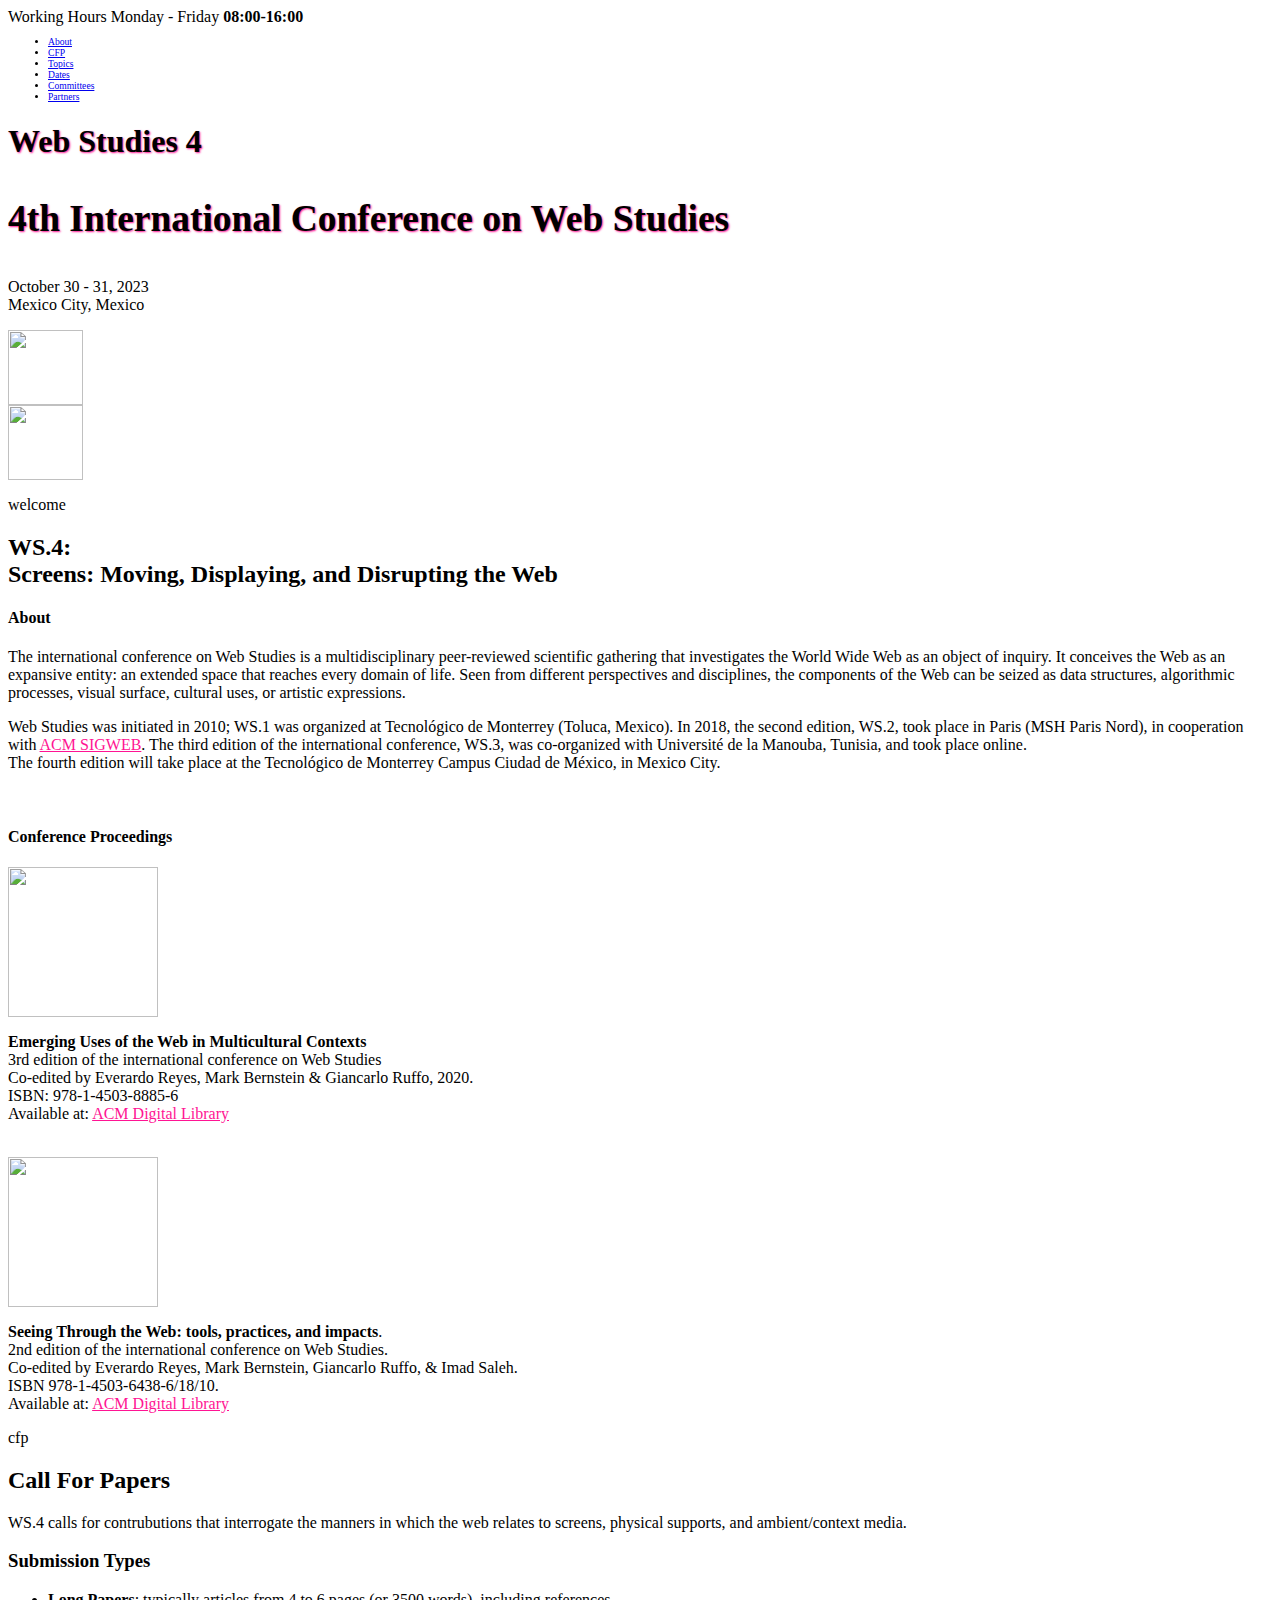
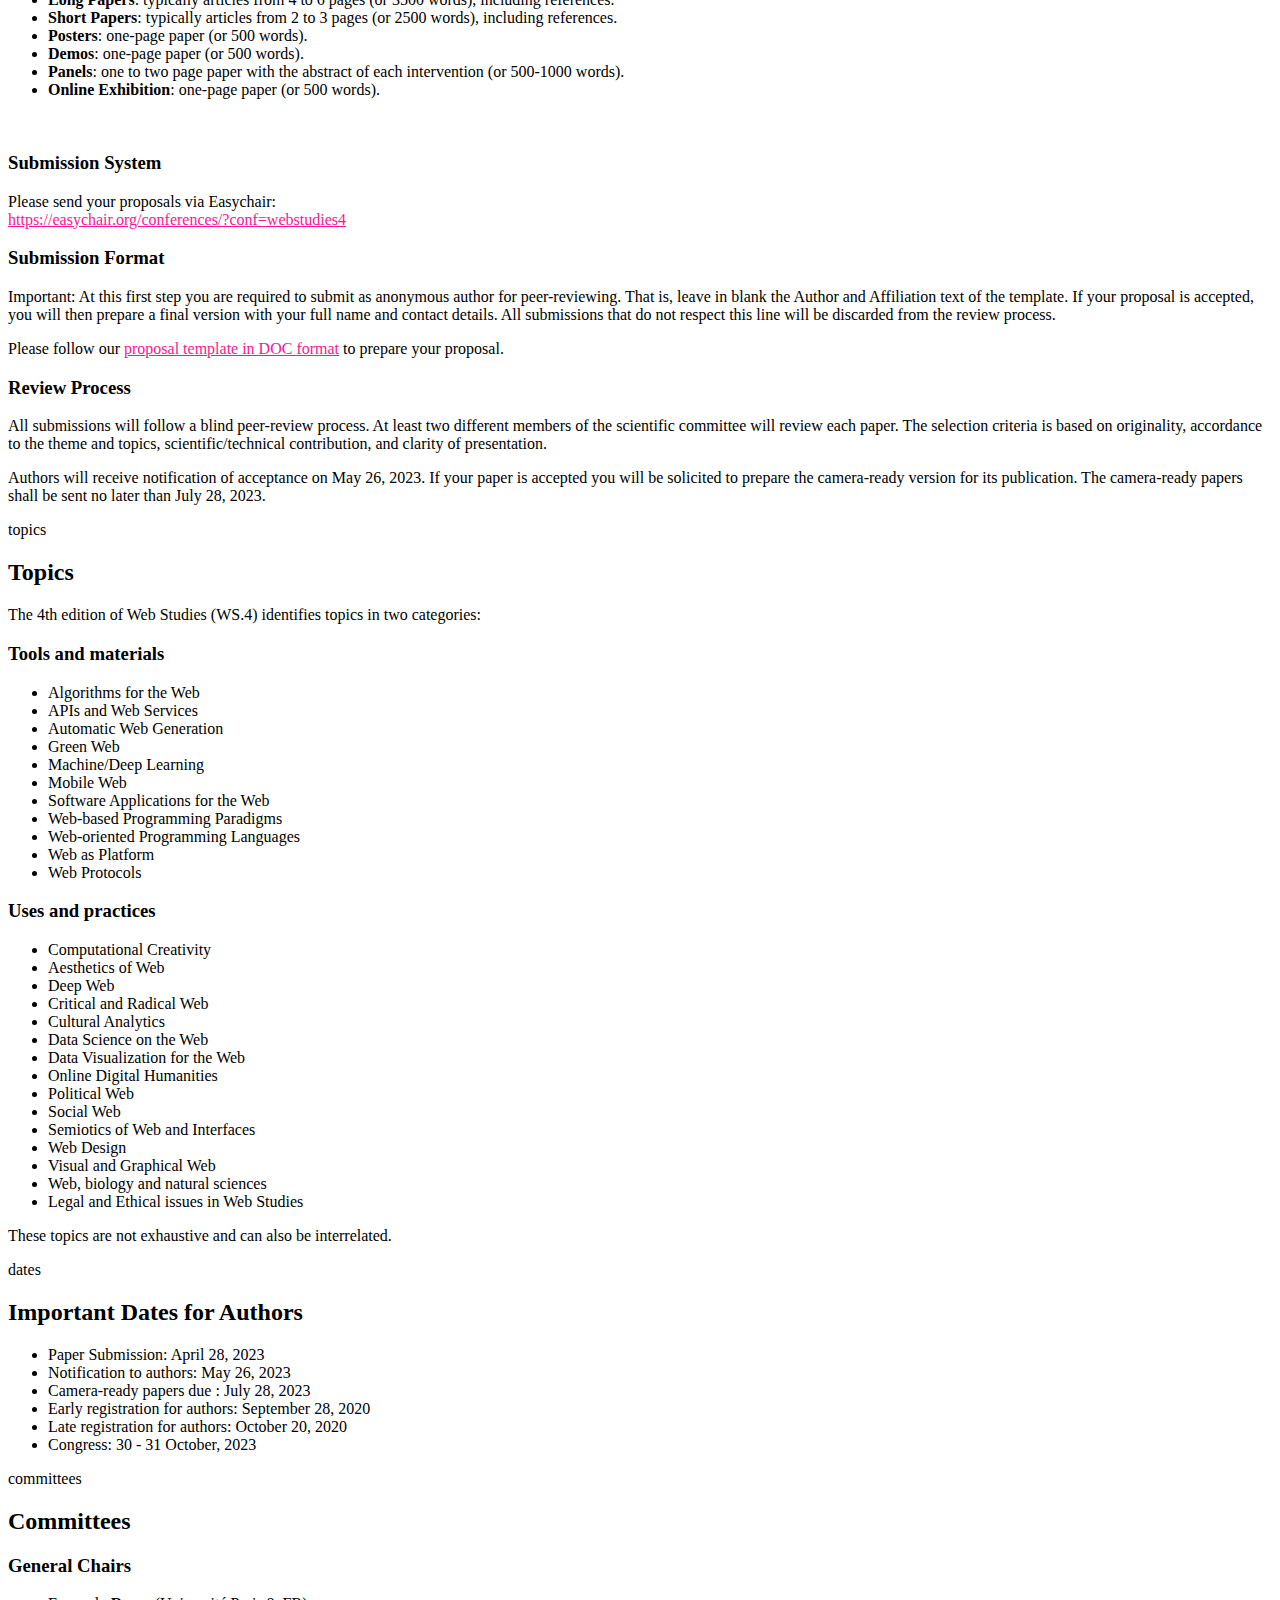
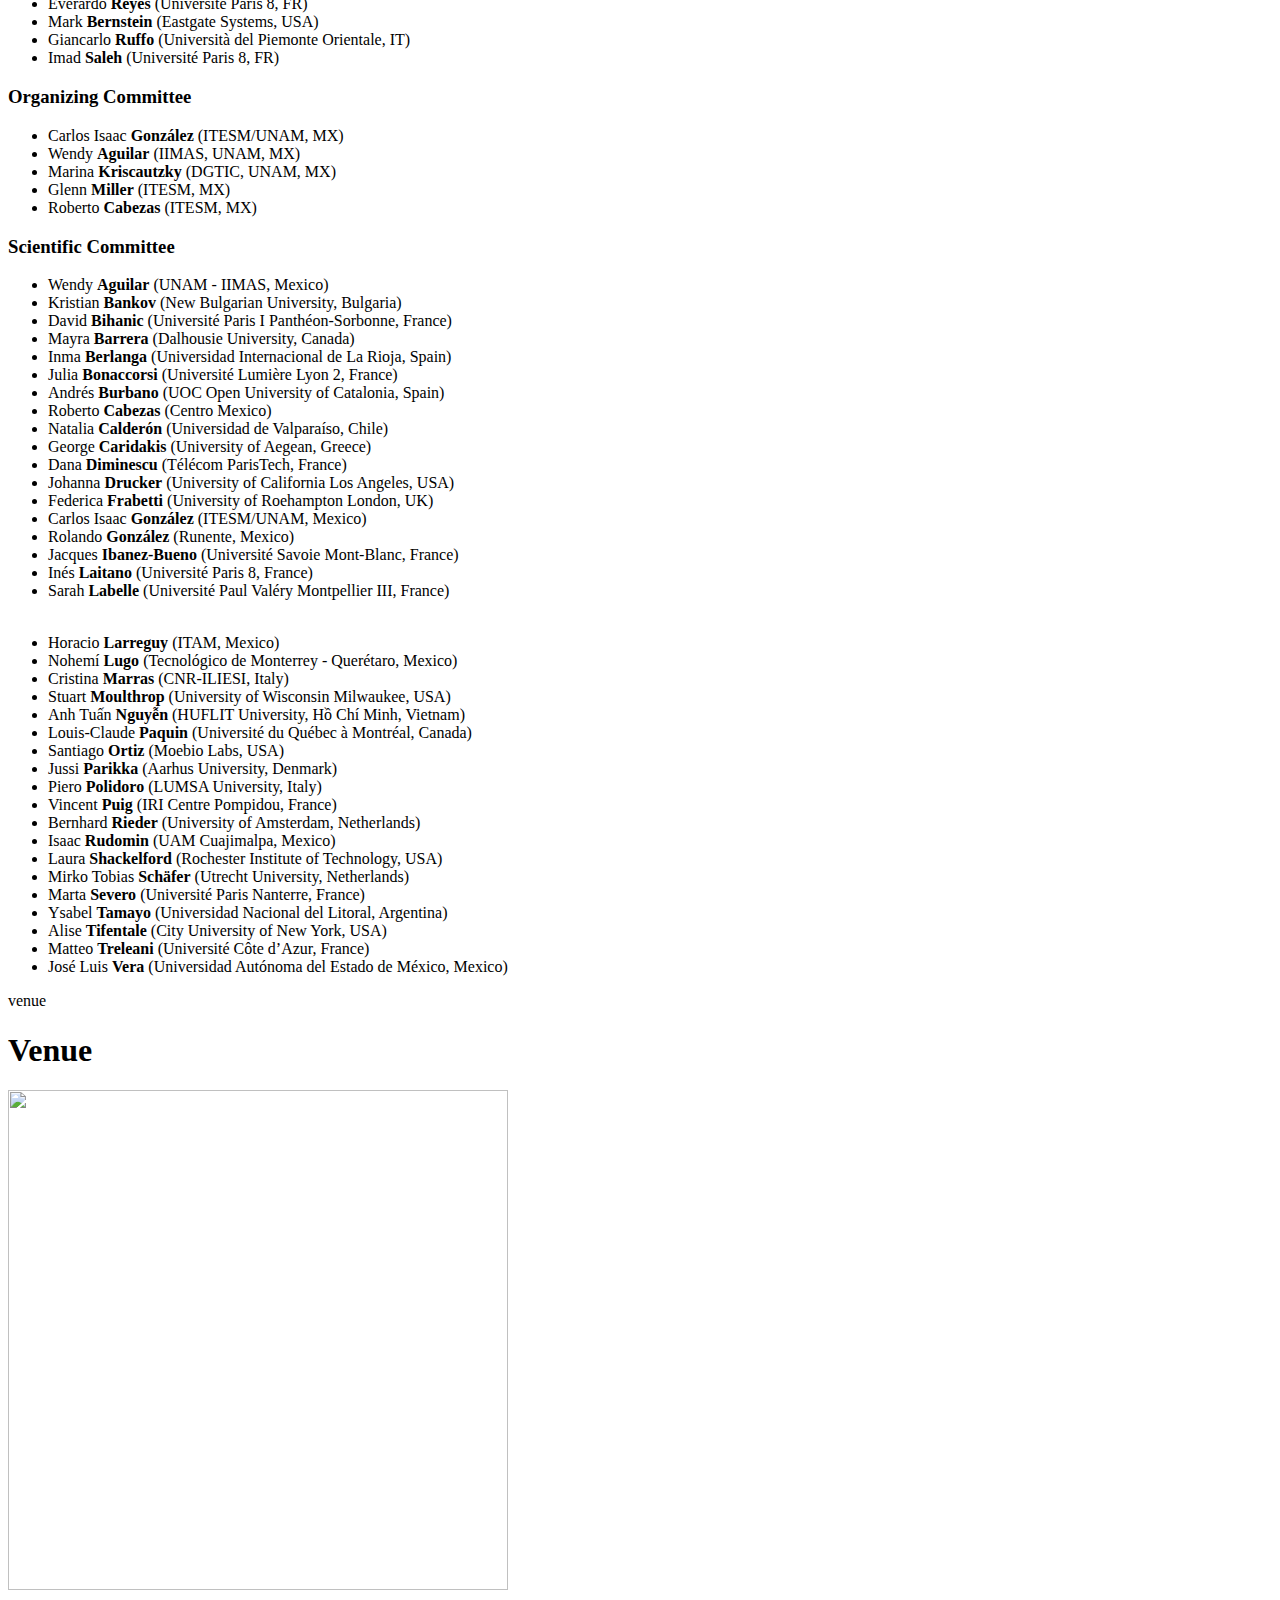
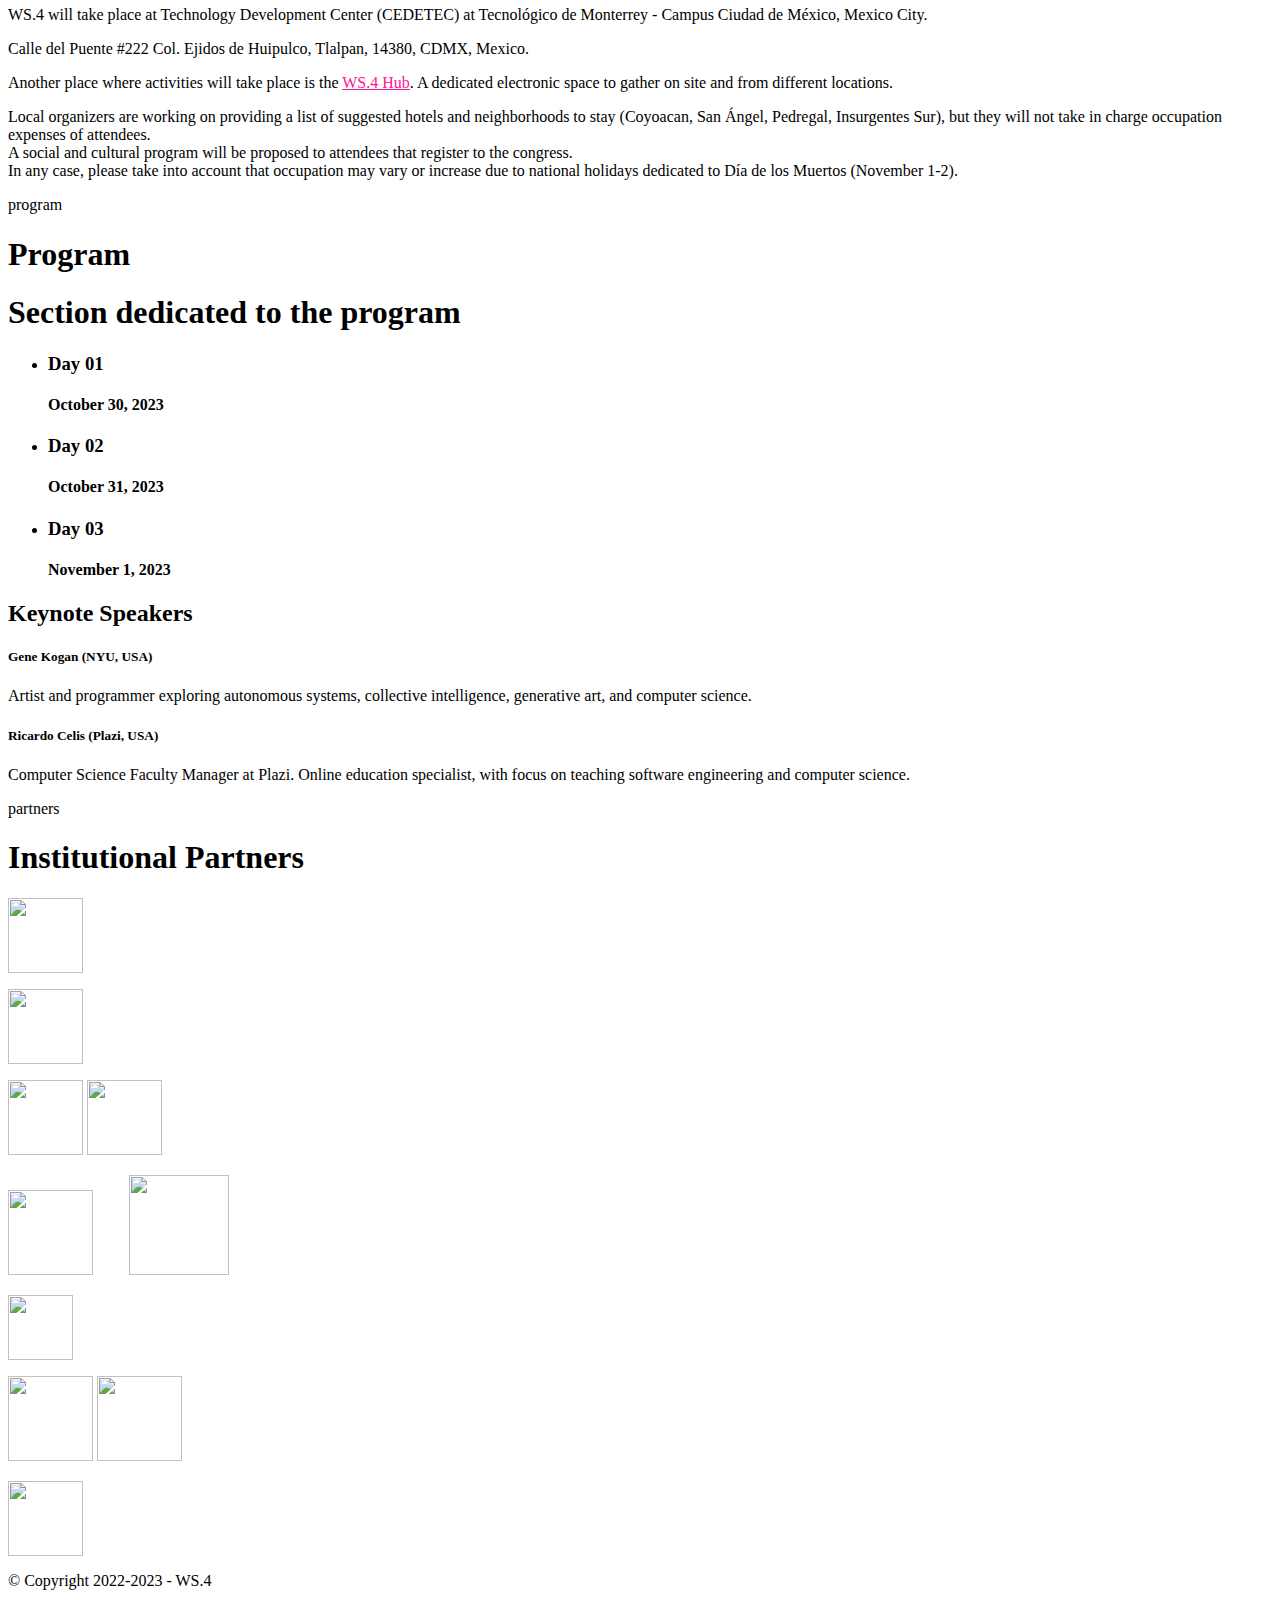
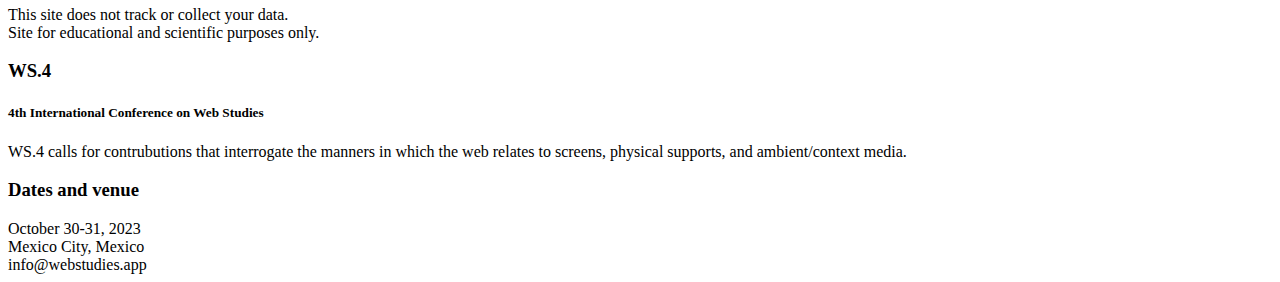
==== index.html @ e933bf3b "Update index.html" ====
<html lang="en">

<head>
    <meta charset="utf-8">
    <link rel="icon" href="https://raw.githubusercontent.com/ereyes/ws4/main/images/ws-icon.png" type="image/gif"
        sizes="16x16">
    <title>WS.4 - Screens: Moving, Displaying, and Disrupting the Web</title>
    <meta name="viewport" content="width=device-width, initial-scale=1.0">
    <meta name="description" content="">
    <meta name="keywords" content="">
    <meta name="author" content="">

    <!-- CSS Files
    ================================================== -->
    <link href="https://ereyes.github.io/ws4/css/bootstrap.min.css" rel="stylesheet" type="text/css" id="bootstrap" />
    <link href="https://ereyes.github.io/ws4/css/bootstrap-grid.min.css" rel="stylesheet" type="text/css"
        id="bootstrap-grid" />
    <link href="https://ereyes.github.io/ws4/css/bootstrap-reboot.min.css" rel="stylesheet" type="text/css"
        id="bootstrap-reboot" />
    <link href="https://ereyes.github.io/ws4/css/plugins.css" rel="stylesheet" type="text/css">
    <link href="https://ereyes.github.io/ws4/css/style.css" rel="stylesheet" type="text/css">
    <link href="https://ereyes.github.io/ws4/css/rev-settings.css" rel="stylesheet" type="text/css">
    <link href="https://ereyes.github.io/ws4/css/color.css" rel="stylesheet" type="text/css">

    <!-- color scheme -->
    <link rel="stylesheet" href="https://ereyes.github.io/ws4/css/colors/magenta.css" type="text/css" id="colors">

    <!-- custom font -->
    <link rel="stylesheet" href="https://ereyes.github.io/ws4/css/font-style.css" type="text/css">
</head>

<body id="homepage">

    <div id="wrapper">

        <!-- header begin -->
        <header class="transparent">
            <div class="info">
                <div class="container">
                    <div class="row">
                        <div class="col-md-12">
                            <div class="column">Working Hours Monday - Friday <span
                                    class="id-color"><strong>08:00-16:00</strong></span></div>
                            <!-- social icons -->
                            <div class="column social">
                                <a href="#"><i class="fa fa-facebook"></i></a>
                                <a href="#"><i class="fa fa-twitter"></i></a>
                                <a href="#"><i class="fa fa-rss"></i></a>
                                <a href="#"><i class="fa fa-google-plus"></i></a>
                                <a href="#"><i class="fa fa-envelope-o"></i></a>
                            </div>
                            <!-- social icons close -->
                        </div>
                    </div>
                </div>
            </div>

            <div class="container">
                <div class="row">
                    <div class="col-md-12">
                        <!-- logo begin -->
                        <div id="logo">
                            <a href="index.html">
                                <img class="logo" src="https://ereyes.github.io/ws4/images/logo.png" alt="">
                            </a>
                        </div>
                        <!-- logo close -->

                        <!-- small button begin -->
                        <span id="menu-btn"></span>
                        <!-- small button close -->

                        <div class="header-extra">
                            <div class="v-center">
                                <span id="b-menu">
                                    <span></span>
                                    <span></span>
                                    <span></span>
                                </span>
                            </div>
                        </div>

                        <!-- mainmenu begin -->
                        <ul id="mainmenu" style="font-size:60%;">
                            <li><a href="#section-about">About<span></span></a></li>
                            <li><a href="#section-cfp">CFP<span></span></a></li>
                            <li><a href="#section-topics">Topics<span></span></a></li>
                            <li><a href="#section-dates">Dates<span></span></a></li>
                            <li><a href="#section-committees">Committees<span></span></a></li>
                            <li><a href="#section-partners">Partners<span></span></a></li>
                        </ul>

                        <!-- mainmenu close -->



                    </div>


                </div>
            </div>
        </header>
        <!-- header close -->


        <!-- content begin -->
        <div id="content" class="no-bottom no-top">

            <!-- parallax section -->
            <section id="section-home" class="full-height v-center text-light"
                data-bgimage="url('https://worldstrides.com/wp-content/uploads/2015/07/MAP_Exploring-Colonial-Mexico_Zocalo-plaza-mex-city_44741634.jpg') fixed top center"
                data-stellar-background-ratio=".2">
                <div id="particles-js"></div>
                <div class="center-y text-center z-index1000">
                    <div class="container">
                        <div class="row">
                            <div class="col-md-12">

                                <!-- <div id="defaultCountdown" class="countdown-s1"></div> -->
                                <div class="spacer-double"></div>

                                <h1 class="title-3" style="text-shadow: 1px 1px 2px deeppink;">
                                    Web Studies 4<br><span class="id-color">
                                        <h3> 4th International Conference on Web Studies</h3>
                                    </span>
                                </h1>

                                <div class="spacer-single"></div>

                                <div class="d-lg-flex justify-content-center">
                                    <div class="h6 padding10 pt0 pb0"><i
                                            class="i_h3 fa fa-calendar-check-o id-color"></i>October 30 - 31, 2023</div>
                                    <div class="h6 padding10 pt0 pb0"><i
                                            class="i_h3 fa fa-map-marker id-color"></i>Mexico City, Mexico</div>
                                </div>
                                <div class="spacer-single"></div>

                                <p>
                                    <a href="https://dl.acm.org/conference/ws" target="_blank"><img
                                            src="https://raw.githubusercontent.com/ereyes/ws4/main/images/logo/ACM-In-Cooperation_medium.gif"
                                            height="75" alt="" class="grey-hover"></a>
                                    <br>
                                    <a href="https://www.sigweb.org/" target="_blank"><img
                                            src="https://raw.githubusercontent.com/ereyes/ws4/main/images/sigweb_logo.png"
                                            height="75" alt="" class="grey-hover"></a>
                                </p>

                            </div>
                        </div>
                    </div>
                </div>
            </section>
            <!-- section close -->

            <section id="section-about" style="background-color:white; color:black;">
                <div class="wm wm-border light wow fadeInDown">welcome</div>
                <div class="container" style="background-color:white; color:black;">
                    <div class="row align-items-center">

                        <div class="col-lg-6 wow fadeInLeft text-justify" data-wow-delay="0s">
                            <h2 style="color:black;">WS.4: <br>Screens: Moving, Displaying, and Disrupting the Web</h2>
                            <h4 style="color:black;">About</h4>
                            <p>
                                The international conference on Web Studies is a multidisciplinary peer-reviewed
                                scientific gathering that
                                investigates the World Wide Web as an object of inquiry. It conceives the Web as an
                                expansive entity: an extended
                                space that reaches every domain of life. Seen from different perspectives and
                                disciplines, the components of the
                                Web can be seized as data structures, algorithmic processes, visual surface, cultural
                                uses, or artistic expressions.
                            </p>
                            <p>
                                Web Studies was initiated in 2010; WS.1 was organized at Tecnológico de Monterrey
                                (Toluca, Mexico).
                                In 2018, the second edition, WS.2, took place in Paris (MSH Paris Nord), in cooperation
                                with <a href="https://www.sigweb.org/" style="color:DeepPink;">ACM SIGWEB</a>.
                                The third edition of the international conference, WS.3, was co-organized with
                                Université de la Manouba, Tunisia, and took place online. <br>
                                The fourth edition will take place at the Tecnológico de Monterrey Campus Ciudad de
                                México, in Mexico City.
                            </p>

                            <div class="spacer10"></div>
                            <!--
								<a href="#" class="btn-custom font-weight-bold text-white sm-mb-30">About Us</a> -->
                        </div>

                        <div class="col-lg-6 mb-sm-30 text-center wow fadeInRight">
                            <div class="de-images">
                                <img class="di-small-2"
                                    src="https://raw.githubusercontent.com/ereyes/ws4/main/images/iimas3.jpg" alt="" />
                                <img class="img-fluid wow fadeInRight" data-wow-delay=".25s"
                                    src="https://raw.githubusercontent.com/ereyes/ws4/main/images/itesm_ccm.jpg"
                                    alt="" />
                            </div>
                        </div>

                    </div>

                    <div class="row">
                        <div class="col">
                            <h4 style="color:black;">Conference Proceedings</h4>
                            <img src="https://www.ereyes.net/2020-ws.png" width="150" alt="">
                            <p>
                                <strong>Emerging Uses of the Web in Multicultural Contexts</strong> <br>
                                3rd edition of the international conference on Web Studies <br>
                                Co-edited by Everardo Reyes, Mark Bernstein & Giancarlo Ruffo, 2020. <br>
                                ISBN: 978-1-4503-8885-6<br>
                                Available at: <a href="https://dl.acm.org/doi/proceedings/10.1145/3423958"
                                    style="color:DeepPink;">ACM Digital Library</a>
                            </p>
                        </div>

                        <div class="col">
                            <br>
                            <img src="https://www.ereyes.net/ws2.jpg" alt="" width="150">
                            <p>
                                <strong>Seeing Through the Web: tools, practices, and impacts</strong>. <br>
                                2nd edition of the international conference on Web Studies. <br>
                                Co-edited by Everardo Reyes, Mark Bernstein, Giancarlo Ruffo, & Imad Saleh. <br>
                                ISBN 978-1-4503-6438-6/18/10. <br>
                                Available at: <a href="https://dl.acm.org/doi/proceedings/10.1145/3240431"
                                    style="color:DeepPink;">ACM Digital Library</a>
                            </p>
                        </div>

                    </div>
                </div>
            </section>

            <section class="gradient-to-right text-light">
                <div class="container"></div>
            </section>

            <!-- section begin -->
            <section id="section-cfp" style="background-color:white; color:black;">
                <div class="wm wm-border light wow fadeInDown">cfp</div>

                <div class="container" style="background-color:white; color:black;">

                    <div class="row">
                        <div class="col-md-6 offset-md-3 text-center wow fadeInUp">
                            <h2 style="color:black;">Call For Papers</h2>
                            <div class="spacer-single"></div>
                        </div>
                    </div>

                    <div class="row">
                        <div class="col">
                            <p>
                                WS.4 calls for contrubutions that interrogate the manners in which the web
                                relates to screens, physical supports, and ambient/context media.
                            </p>
                            <h3 style="color:black;">Submission Types</h3>
                            <ul>
                                <li> <strong>Long Papers</strong>: typically articles from 4 to 6 pages (or 3500 words), including
                                    references. </li>
                                <li> <strong>Short Papers</strong>: typically articles from 2 to 3 pages (or 2500 words), including
                                    references.</li>
                                <li> <strong>Posters</strong>: one-page paper (or 500 words).</li>
                                <li> <strong>Demos</strong>: one-page paper (or 500 words).</li>
				<li> <strong>Panels</strong>: one to two page paper with the abstract of each intervention (or 500-1000 words).</li>
                                <li> <strong>Online Exhibition</strong>: one-page paper (or 500 words).</li>
                            </ul>
                            <br>
                            <h3 style="color:black;">Submission System</h3>
                            <p>Please send your proposals via Easychair: <br>
                                <a style="color:DeepPink;" href="https://easychair.org/conferences/?conf=webstudies4">
                                    https://easychair.org/conferences/?conf=webstudies4</a>
                            </p>
                        </div>
                        <div class="col-5">
                            <h3 style="color:black;">Submission Format</h3>
                            <p>Important: At this first step you are required to submit as anonymous author for
                                peer-reviewing.
                                That is, leave in blank the Author and Affiliation text of the template. If your
                                proposal is accepted,
                                you will then prepare a final version with your full name and contact details.
                                All submissions that do not respect this line will be discarded from the review process.
                            </p>
                            <p>Please follow our <a style="color:DeepPink;"
                                    href="proposal-template.docx">
                                    proposal template in DOC format</a> to prepare your proposal.
                            </p>
                        </div>
                        <div class="col">
                            <h3 style="color:black;">Review Process</h3>
                            <p>
                                All submissions will follow a blind peer-review process. At least two different members
                                of the scientific committee will review each paper. The selection criteria is based on
                                originality, accordance to the theme and topics, scientific/technical contribution,
                                and clarity of presentation.
                            </p>
                            <p>
                                Authors will receive notification of acceptance on May 26, 2023. If your paper is
                                accepted you will be solicited to prepare the camera-ready version for its publication.
                                The camera-ready papers shall be sent no later than July 28, 2023.
                            </p>
                        </div>

                    </div>

                </div>
            </section>

            <section class="gradient-to-right text-light">
                <div class="container"></div>
            </section>

            <!-- section begin -->
            <section id="section-topics" style="background-color:white; color:black;">
                <div class="wm wm-border light wow fadeInDown ">topics</div>
                <div class="container">
                    <div class="row">
                        <div class="col-md-6 offset-md-3 text-center wow fadeInUp">
                            <h2 style="color:black;">Topics</h2>
                            <p>The 4th edition of Web Studies (WS.4) identifies topics in two categories:</p>
                        </div>

                        <div class="clearfix"></div>

                        <div class="col-sm-6 wow fadeInUp text-right">
                            <h3 style="color:black;"><span>Tools and materials</span></h3>
                            <ul>
                                <li>Algorithms for the Web</li>
                                <li>APIs and Web Services</li>
                                <li>Automatic Web Generation</li>
                                <li>Green Web</li>
                                <li>Machine/Deep Learning</li>
                                <li>Mobile Web</li>
                                <li>Software Applications for the Web</li>
                                <li>Web-based Programming Paradigms</li>
                                <li>Web-oriented Programming Languages</li>
                                <li>Web as Platform</li>
                                <li>Web Protocols</li>
                            </ul>
                        </div>

                        <div class="col-sm-6 wow fadeInUp">
                            <h3 style="color:black;"><span>Uses and practices</span></h3>
                            <ul>
                                <li>Computational Creativity</li>
                                <li>Aesthetics of Web</li>
                                <li>Deep Web</li>
                                <li>Critical and Radical Web</li>
                                <li>Cultural Analytics</li>
                                <li>Data Science on the Web</li>
                                <li>Data Visualization for the Web</li>
                                <li>Online Digital Humanities</li>
                                <li>Political Web</li>
                                <li>Social Web</li>
                                <li>Semiotics of Web and Interfaces</li>
                                <li>Web Design</li>
                                <li>Visual and Graphical Web</li>
                                <li>Web, biology and natural sciences</li>
                                <li>Legal and Ethical issues in Web Studies</li>
                            </ul>
                        </div>

                        <div class="col-md-6 offset-md-3 text-center wow fadeInUp">
                            <p>These topics are not exhaustive and can also be interrelated.</p>
                        </div>

                        <div class="spacer-single sm-hide"></div>


                    </div>
                </div>
            </section>
            <!-- section close -->

            <section class="gradient-to-right text-light call-to-action" aria-label="cfp">
                <div class="container"></div>
            </section>


            <!-- section begin -->
            <section id="section-dates" aria-label="section" style="background-color:white; color:black;">
                <div class="wm wm-border light wow fadeInDown">dates</div>
                <div class="container">
                    <div class="row">
                        <div class="col-md-6 offset-md-3 text-center wow fadeInUp">
                            <h2 style="color:black;">Important Dates for Authors</h2>
                            <div class="spacer-single"></div>
                        </div>
                    </div>
                    <div class="row">
                        <div class="col-md-6 offset-md-3">
                            <div class="wow fadeInUp">
                                <ul>
                                    <li>Paper Submission: April 28, 2023</li>
                                    <li>Notification to authors: May 26, 2023</li>
                                    <li>Camera-ready papers due : July 28, 2023</li>
                                    <li>Early registration for authors: September 28, 2020</li>
                                    <li>Late registration for authors: October 20, 2020</li>
                                    <li>Congress: 30 - 31 October, 2023</li>
                                </ul>
                            </div>
                            <div class="row">
                            </div>

                        </div>

                    </div>

                </div>
            </section>
            <!-- section close -->

            <section class="gradient-to-right text-light call-to-action">
                <div class="container"></div>
            </section>

            <!-- section begin -->
            <section id="section-committees" class="jarallax text-light" style="background-color:white; color:black;">
                <div class="wm wm-border light wow fadeInDown">committees</div>
                <div class="container">
                    <div class="row">
                        <div class="col-md-6 offset-md-3 text-center wow fadeInUp">
                            <h2 style="color:black;">Committees</h2>
                            <div class="spacer-single"></div>
                        </div>
                    </div>

                    <div class="row">

                        <div class="col">
                            <h3 style="color:black;">General Chairs</h3>
                            <ul style="color:black;">
                                <li>Everardo <strong>Reyes</strong> (Université Paris 8, FR)</li>
                                <li>Mark <strong>Bernstein</strong> (Eastgate Systems, USA)</li>
                                <li>Giancarlo <strong>Ruffo</strong> (Università del Piemonte Orientale, IT)</li>
                                <li>Imad <strong>Saleh</strong> (Université Paris 8, FR)</li>
                            </ul>
                        </div>

                        <div class="col">
                            <h3 style="color:black;">Organizing Committee</h3>
                            <ul style="color:black;">
                                <li>Carlos Isaac <strong>González</strong> (ITESM/UNAM, MX)</li>
                                <li>Wendy <strong>Aguilar</strong> (IIMAS, UNAM, MX)</li>
                                <li>Marina <strong>Kriscautzky</strong> (DGTIC, UNAM, MX)</li>
                                <li>Glenn <strong>Miller</strong> (ITESM, MX)</li>
                                <li>Roberto <strong>Cabezas</strong> (ITESM, MX)</li>
                            </ul>
                        </div>
                    </div>


                    <div class="row">
                        <div class="col">
                            <h3 style="color:black;">Scientific Committee</h3>
                            <ul style="color:black;">
                                <li>Wendy <strong>Aguilar</strong> (UNAM - IIMAS, Mexico)</li>
                                <li>Kristian <strong>Bankov</strong> (New Bulgarian University, Bulgaria)</li>
                                <li>David <strong>Bihanic</strong> (Université Paris I Panthéon-Sorbonne, France)</li>
                                <li>Mayra <strong>Barrera</strong> (Dalhousie University, Canada)</li>
                                <li>Inma <strong>Berlanga</strong> (Universidad Internacional de La Rioja, Spain)</li>
                                <li>Julia <strong>Bonaccorsi</strong> (Université Lumière Lyon 2, France)</li>
                                <li>Andrés <strong>Burbano</strong> (UOC Open University of Catalonia, Spain)</li>
                                <li>Roberto <strong>Cabezas</strong> (Centro Mexico)</li>
                                <li>Natalia <strong>Calderón</strong> (Universidad de Valparaíso, Chile)</li>
                                <li>George <strong>Caridakis</strong> (University of Aegean, Greece)</li>
                                <li>Dana <strong>Diminescu</strong> (Télécom ParisTech, France)</li>
                                <li>Johanna <strong>Drucker</strong> (University of California Los Angeles, USA)</li>
                                <li>Federica <strong>Frabetti</strong> (University of Roehampton London, UK)</li>
                                <li>Carlos Isaac <strong>González</strong> (ITESM/UNAM, Mexico)</li>
                                <li>Rolando <strong>González</strong> (Runente, Mexico)</li>
                                <li>Jacques <strong>Ibanez-Bueno</strong> (Université Savoie Mont-Blanc, France)</li>
                                <li>Inés <strong>Laitano</strong> (Université Paris 8, France)</li>
                                <li>Sarah <strong>Labelle</strong> (Université Paul Valéry Montpellier III, France)</li>
                            </ul>
                        </div>
                        <div class="col">
                            <ul style="color:black;">
                                <br>
                                <li>Horacio <strong>Larreguy</strong> (ITAM, Mexico)</li>
                                <li>Nohemí <strong>Lugo</strong> (Tecnológico de Monterrey - Querétaro, Mexico)</li>
                                <li>Cristina <strong>Marras</strong> (CNR-ILIESI, Italy)</li>
                                <li>Stuart <strong>Moulthrop</strong> (University of Wisconsin Milwaukee, USA)</li>
				<li>Anh Tuấn <strong>Nguyễn</strong> (HUFLIT University, Hồ Chí Minh, Vietnam)</li>
                                <li>Louis-Claude <strong>Paquin</strong> (Université du Québec à Montréal, Canada)</li>
                                <li>Santiago <strong>Ortiz</strong> (Moebio Labs, USA)</li>
                                <li>Jussi <strong>Parikka</strong> (Aarhus University, Denmark)</li>
                                <li>Piero <strong>Polidoro</strong> (LUMSA University, Italy)</li>
                                <li>Vincent <strong>Puig</strong> (IRI Centre Pompidou, France)</li>
                                <li>Bernhard <strong>Rieder</strong> (University of Amsterdam, Netherlands)</li>
                                <li>Isaac <strong>Rudomin</strong> (UAM Cuajimalpa, Mexico)</li>
                                <li>Laura <strong>Shackelford</strong> (Rochester Institute of Technology, USA)</li>
                                <li>Mirko Tobias <strong>Schäfer</strong> (Utrecht University, Netherlands) </li>
                                <li>Marta <strong>Severo</strong> (Université Paris Nanterre, France)</li>
                                <li>Ysabel <strong>Tamayo</strong> (Universidad Nacional del Litoral, Argentina)</li>
                                <li>Alise <strong>Tifentale</strong> (City University of New York, USA)</li>
                                <li>Matteo <strong>Treleani</strong> (Université Côte d’Azur, France)</li>
                                <li>José Luis <strong>Vera</strong> (Universidad Autónoma del Estado de México, Mexico)
                                </li>
                            </ul>
                        </div>
                    </div>


                </div>
            </section>
            <!-- section close -->

            <section class="gradient-to-right text-light call-to-action" aria-label="cfp">
                <div class="container"></div>
            </section>

            <!-- section begin -->
            <section id="section-venue" aria-label="section-services-tab" style="background-color:white; color:black;">
                <div class="wm wm-border light wow fadeInDown ">venue</div>
                <div class="container">
                    <div class="row">
                        <div class="col-md-6 offset-md-3 text-center wow fadeInUp">
                            <h1 style="color:black;">Venue</h1>
                            <div class="spacer-single"></div>
                        </div>
                    </div>
                    <div class="row">
                        <div class="col-lg-6 mb-sm-30 text-center wow fadeInRight">
                            <img src="https://raw.githubusercontent.com/ereyes/ws4/main/images/cedetec.jpg" width="500"
                                alt="">
                        </div>
                        <div class="col">
                            <p>
                                WS.4 will take place at Technology Development Center (CEDETEC) at Tecnológico de
                                Monterrey - Campus Ciudad de México, Mexico City.
                            </p>
                            <p>
                                <i class="fa fa-address-card id-color"></i> Calle del Puente #222 Col. Ejidos de
                                Huipulco, Tlalpan, 14380, CDMX, Mexico.
                            </p>
                            <p>
                                Another place where activities will take place is the <a style="color:DeepPink;"
                                    href="https://ws-hub.org/">WS.4 Hub</a>.
                                A dedicated electronic space to gather on site and from different locations.
                            </p>
                            <p>
                                Local organizers are working on providing a list of suggested hotels and neighborhoods
                                to stay (Coyoacan, San Ángel, Pedregal, Insurgentes Sur), but
                                they will not take in charge occupation expenses of attendees. <br>
                                A social and cultural program will be proposed to attendees that register to the
                                congress.
                                <br>In any case, please take into account that occupation may vary or increase due to
                                national holidays dedicated to Día de los Muertos (November 1-2).
                            </p>
                            <div class="de-images">
                                <img class="img-fluid wow fadeInRight" data-wow-delay=".25s"
                                    src="https://raw.githubusercontent.com/ereyes/ws4/main/images/misc/ws-hub-01.jpg"
                                    alt="" />
                            </div>
                        </div>

                    </div>
                </div>
            </section>
            <!-- section close -->

            <section class="gradient-to-right text-light call-to-action">
                <div class="container"></div>
            </section>

            <!-- section begin -->
            <section id="section-program" aria-label="section-services-tab"
                style="background-color:white; color:black;">
                <div class="wm wm-border light wow fadeInDown ">program</div>
                <div class="row">
                    <div class="col-md-6 offset-md-3 text-center wow fadeInUp">
                        <h1 style="color:black;">Program</h1>
                    </div>
                </div>
                <div class="container">
                    <div class="row">
                        <div class="col-md-6 offset-md-3 text-center wow fadeInUp">
                            <h1>Section dedicated to the program</h1>
                            <div class="spacer-single"></div>
                        </div>

                        <div class="col-md-12 wow fadeInUp">
                            <div class="de_tab tab_style_4 text-center">
                                <ul class="de_nav de_nav_dark">
                                    <li class="active" data-link="#section-services-tab">
                                        <h3>Day <span>01</span></h3>
                                        <h4>October 30, 2023</h4>
                                    </li>
                                    <li data-link="#section-services-tab">
                                        <h3>Day <span>02</span></h3>
                                        <h4>October 31, 2023</h4>
                                    </li>
                                    <li data-link="#section-services-tab">
                                        <h3>Day <span>03</span></h3>
                                        <h4>November 1, 2023</h4>
                                    </li>
                                </ul>
                                <div class="spacer-single"></div>
                            </div>
                        </div>

                        <div class="row">
                            <div class="col-md-6 offset-md-3 text-center">
                                <h2 style="color:black;">Keynote Speakers</h2>
                                <div class="">

                                    <h5 style="color:black;">Gene Kogan (NYU, USA)</h5>
                                    <p style="color:black;">Artist and programmer exploring autonomous systems,
                                        collective intelligence, generative art, and computer science.</p>
                                    <h5 style="color:black;">Ricardo Celis (Plazi, USA)</h5>
                                    <p>Computer Science Faculty Manager at Plazi. Online education specialist, with
                                        focus on teaching software engineering and
                                        computer science. </p>
                                </div>
                            </div>
                        </div>
                    </div>
                </div>
            </section>
            <!-- section close -->

            <section class="gradient-to-right text-light call-to-action">
                <div class="container"></div>
            </section>

            <!-- section begin -->
            <section id="section-partners" style="background-color:white; color:black;">
                <div class="wm wm-border light wow fadeInDown ">partners</div>
                <div class="container">
                    <div class="row">
                        <div class="col-md-6 offset-md-3 text-center wow fadeInUp">
                            <h1 style="color:black;">Institutional Partners</h1>
                            <div class="spacer-single"></div>
                        </div>
                    </div>
                    <div class="row">

                        <div class="col-md-12 text-center wow fadeInUp">
                            <div class="spacer-single"></div>
                            <p>
                                <a href="https://dl.acm.org/conference/ws" target="_blank"><img
                                        src="https://raw.githubusercontent.com/ereyes/ws4/main/images/ACM-In-Cooperation_small.jpg"
                                        height="75" alt="" class="grey-hover"></a>
                            </p>
                            <p>
                                <a href="https://www.sigweb.org/" target="_blank"><img
                                        src="https://raw.githubusercontent.com/ereyes/ws4/main/images/sigweb_logo.png"
                                        height="75" alt="" class="grey-hover"></a>
                            </p>
                            <p>
                                <a href="https://www.univ-paris8.fr/" target="_blank"><img
                                        src="https://raw.githubusercontent.com/ereyes/ws4/main/images/logo/p8.png"
                                        height="75" alt="" class="grey-hover"></a>
                                <a href="https://laboratoire-paragraphe.univ-paris8.fr/" target="_blank"><img
                                        src="https://raw.githubusercontent.com/ereyes/ws4/main/images/logo/para.png"
                                        height="75" alt="" class="grey-hover"></a>
                            </p>
                            <p>
                                <a href="https://www.tic.unam.mx/" target="_blank"><img
                                        src="https://raw.githubusercontent.com/ereyes/ws4/main/images/logo/unam.png"
                                        height="85" alt="" class="grey-hover" style="margin-right:2em;"></a>

                                <a href="https://www.iimas.unam.mx/" target="_blank"><img
                                        src="https://raw.githubusercontent.com/ereyes/ws4/main/images/logo/iimas.webp"
                                        height="100" alt="" class="grey-hover"></a>
                            </p>
                            <p>
                                <a href="https://tec.mx/en" target="_blank"><img
                                        src="https://raw.githubusercontent.com/ereyes/ws4/main/images/logo/tec.png"
                                        height="65" alt="" class="grey-hover"></a>
                            </p>
                            <p>
                                <a href="https://www.u-plum.fr/" target="_blank"><img
                                        src="https://raw.githubusercontent.com/ereyes/ws4/main/images/logo/upl.png"
                                        height="85" alt="" class="grey-hover"></a>
                                <a href="https://www.cyu.fr/" target="_blank"><img
                                        src="https://raw.githubusercontent.com/ereyes/ws4/main/images/logo/cyu.png"
                                        height="85" alt="" class="grey-hover"></a>
                            </p>
                            <p>
                                <a href="http://www.eastgate.com/"><img
                                        src="https://raw.githubusercontent.com/ereyes/ws4/main/images/logo/eastgate.gif"
                                        alt="" height="75"></a>
                            </p>


                            <div class="spacer-double"></div>

                        </div>
                    </div>
                </div>
            </section>
            <!-- section close -->

            <section class="gradient-to-right text-light call-to-action">
                <div class="container"></div>
            </section>


            <!-- footer begin -->
            <footer class="style-2">

                <div class="container">
                    <div id="particles-js"></div>
                    <div class="row align-items-middle">
                        <div class="col-md-3">
                            <img src="https://ereyes.github.io/ws4/images/logo.png" class="logo-small" alt=""><br>
                        </div>

                        <div class="col-md-6">
                            &copy; Copyright 2022-2023 - <span class="id-color">WS.4</span>
                        </div>

                        <div class="col-md-3 text-right">
                            <p>This site does not track or collect your data. <br> Site for educational and scientific
                                purposes only.</p>
                        </div>
                    </div>
                </div>


                <a href="#" id="back-to-top" class="custom-1"></a>
            </footer>
            <!-- footer close -->
        </div>
    </div>


    <div id="de-extra-wrap" class="de_light">
        <span id="b-menu-close">
            <span></span>
            <span></span>
        </span>
        <div class="de-extra-content">
            <h3>WS.4</h3>
            <h5>4th International Conference on Web Studies</h5>
            <p>
                WS.4 calls for contrubutions that interrogate the manners in which the web
                relates to screens, physical supports, and ambient/context media.
            </p>

            <div class="spacer10"></div>

            <div class="spacer-single"></div>

            <h3>Dates and venue</h3>
            <div class="h6 padding10 pt0 pb0"><i class="i_h3 fa fa-calendar-check-o id-color"></i>October 30-31, 2023
            </div>
            <div class="h6 padding10 pt0 pb0"><i class="i_h3 fa fa-map-marker id-color"></i>Mexico City, Mexico</div>
            <div class="h6 padding10 pt0 pb0"><i class="i_h3 fa fa-envelope-o id-color"></i>info@webstudies.app</div>
        </div>
    </div>
    <div id="de-overlay"></div>

    <!-- Javascript Files
    ================================================== -->
    <script src="https://ereyes.github.io/ws4/js/plugins.js"></script>
    <script src="https://ereyes.github.io/ws4/js/designesia.js"></script>
    <script src="https://ereyes.github.io/ws4/js/validation.js"></script>
    <script src="https://ereyes.github.io/ws4/js/countdown-custom.js"></script>
    <script src="https://ereyes.github.io/ws4/js/particles.js"></script>
    <script src="https://ereyes.github.io/ws4/js/particles-settings.js"></script>


</body>

</html>
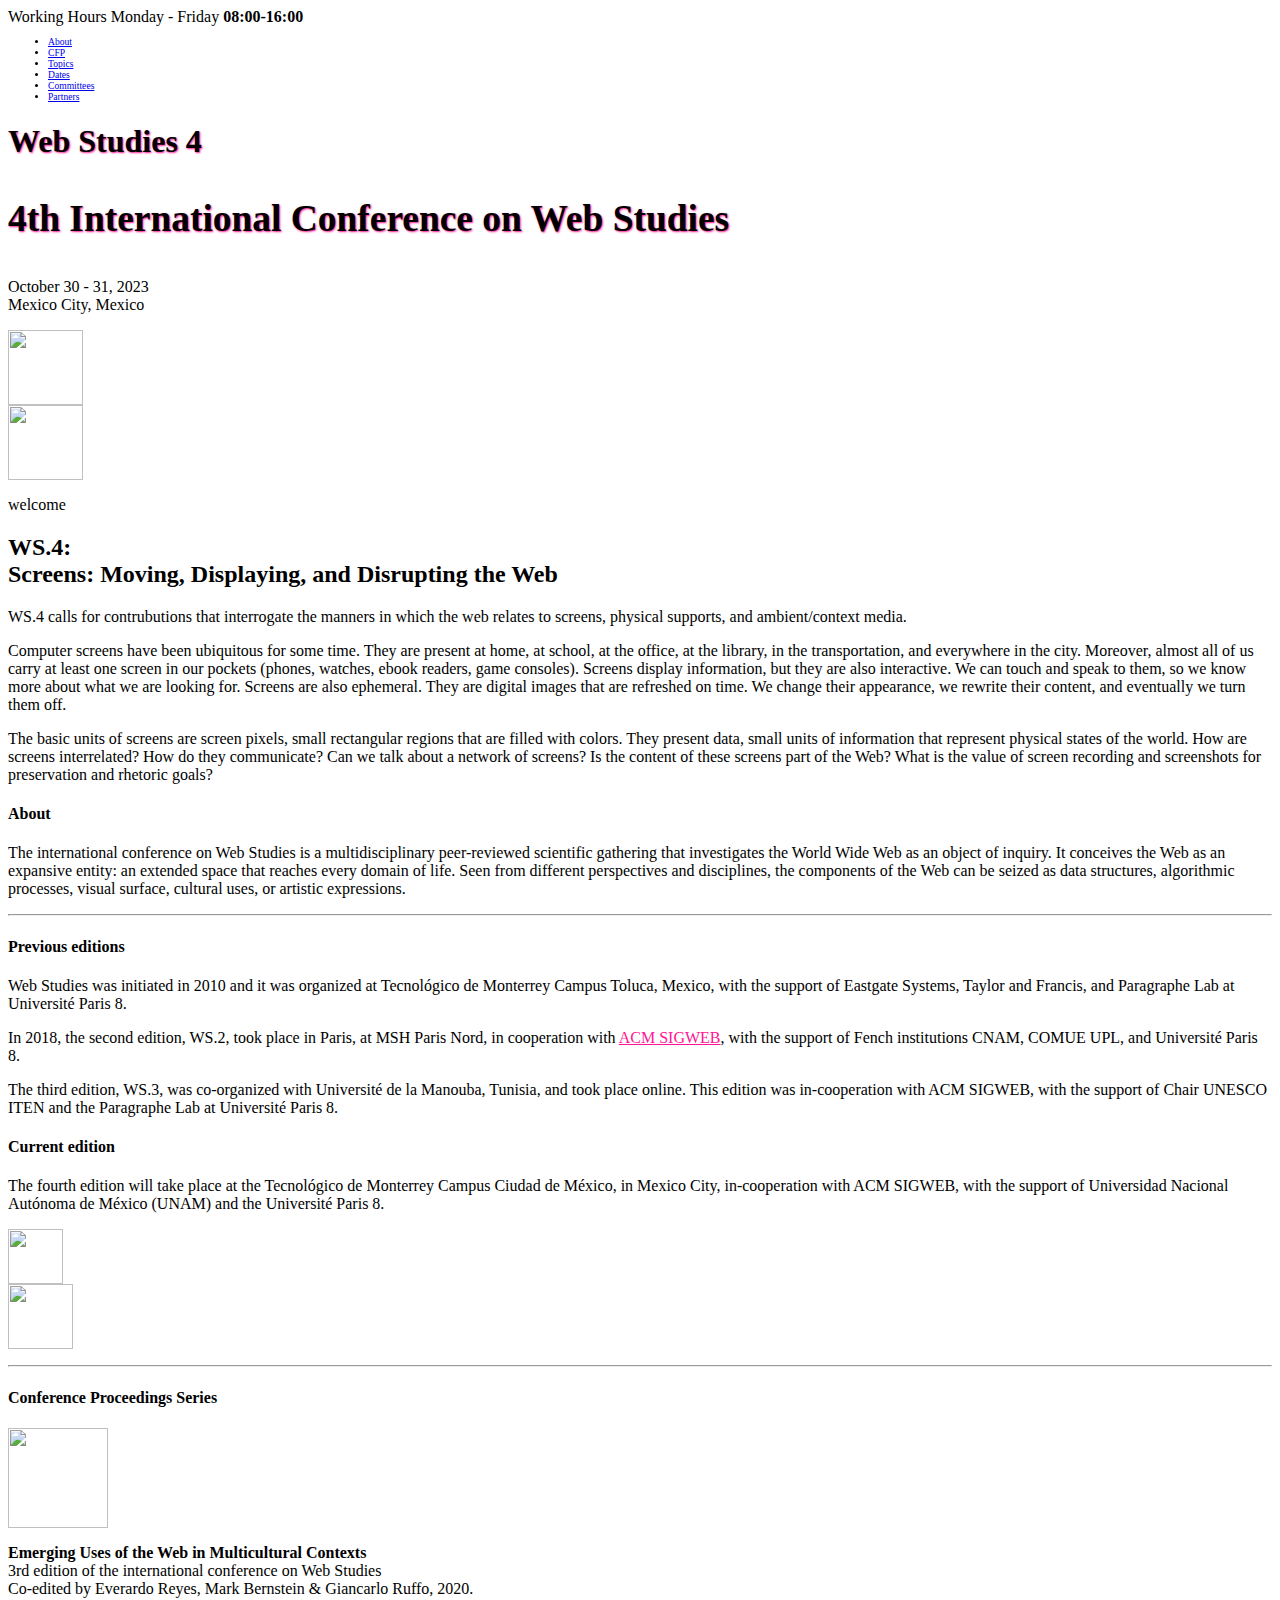
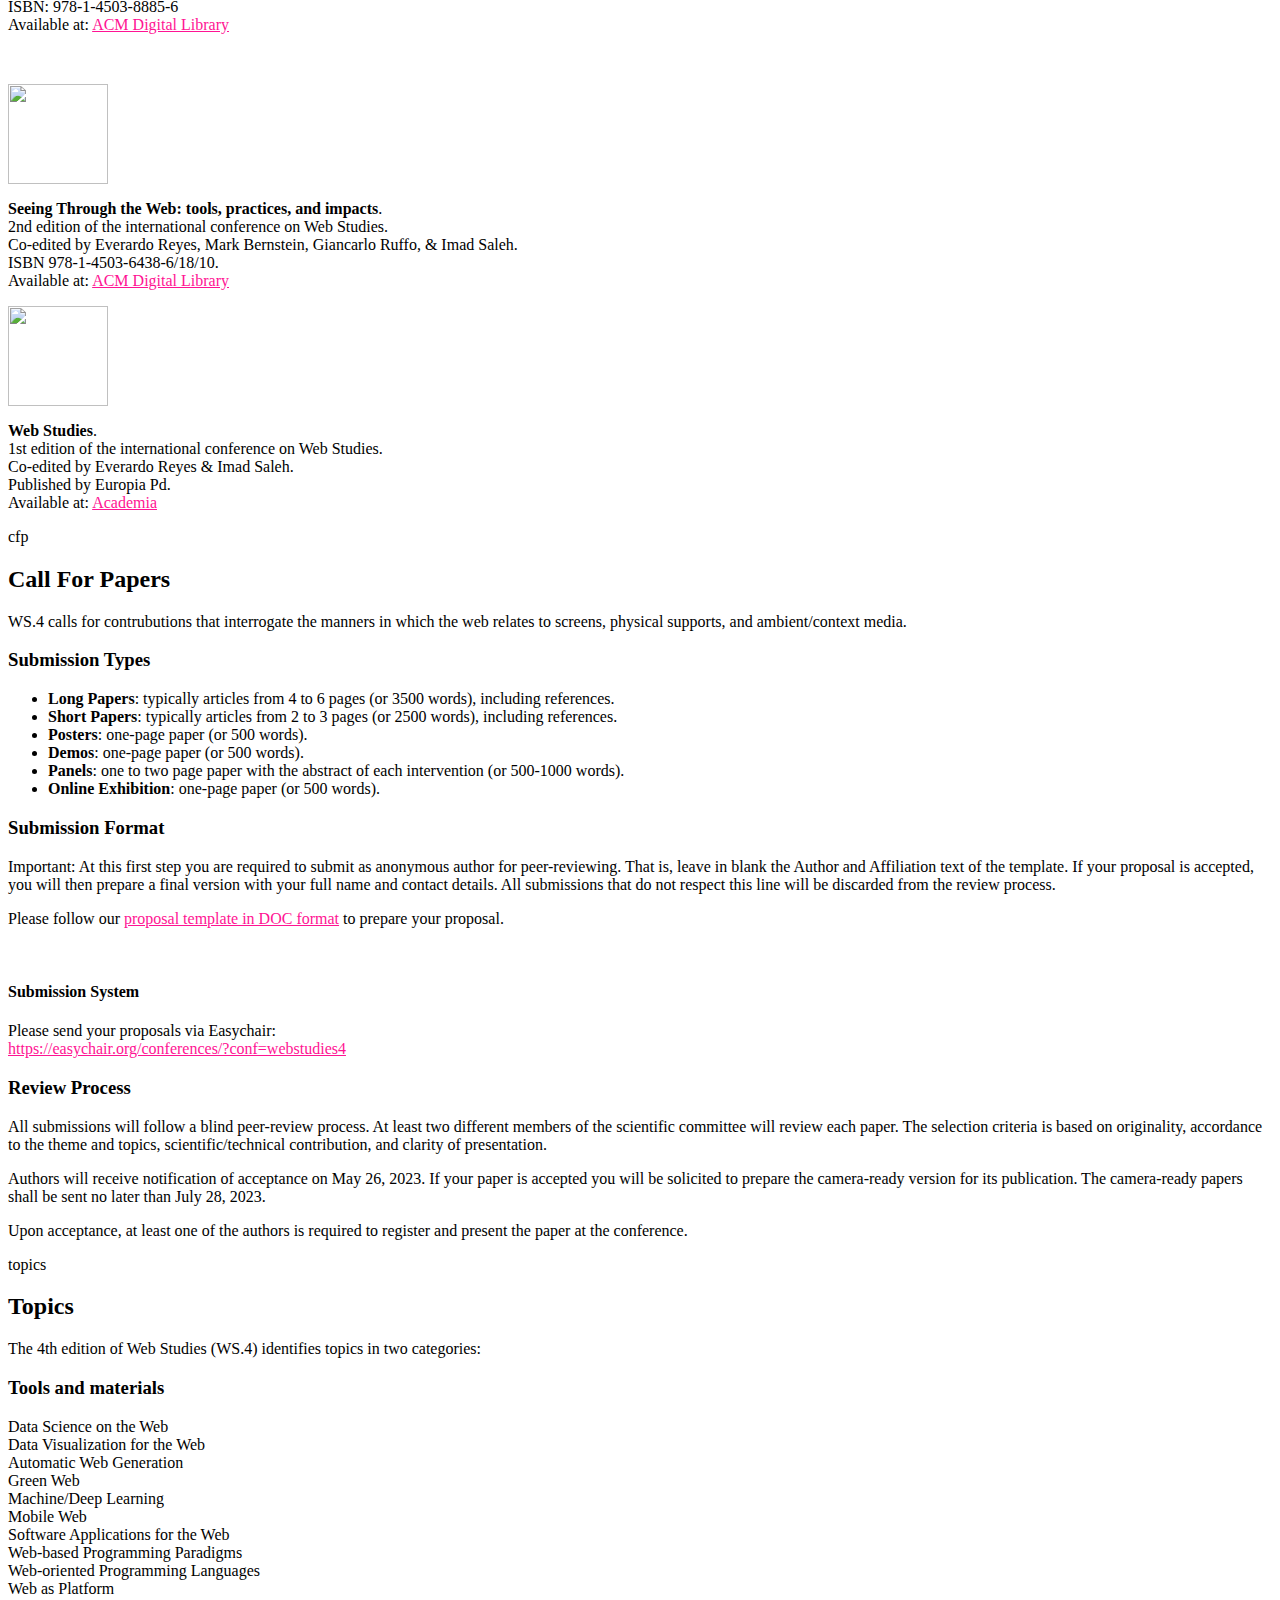
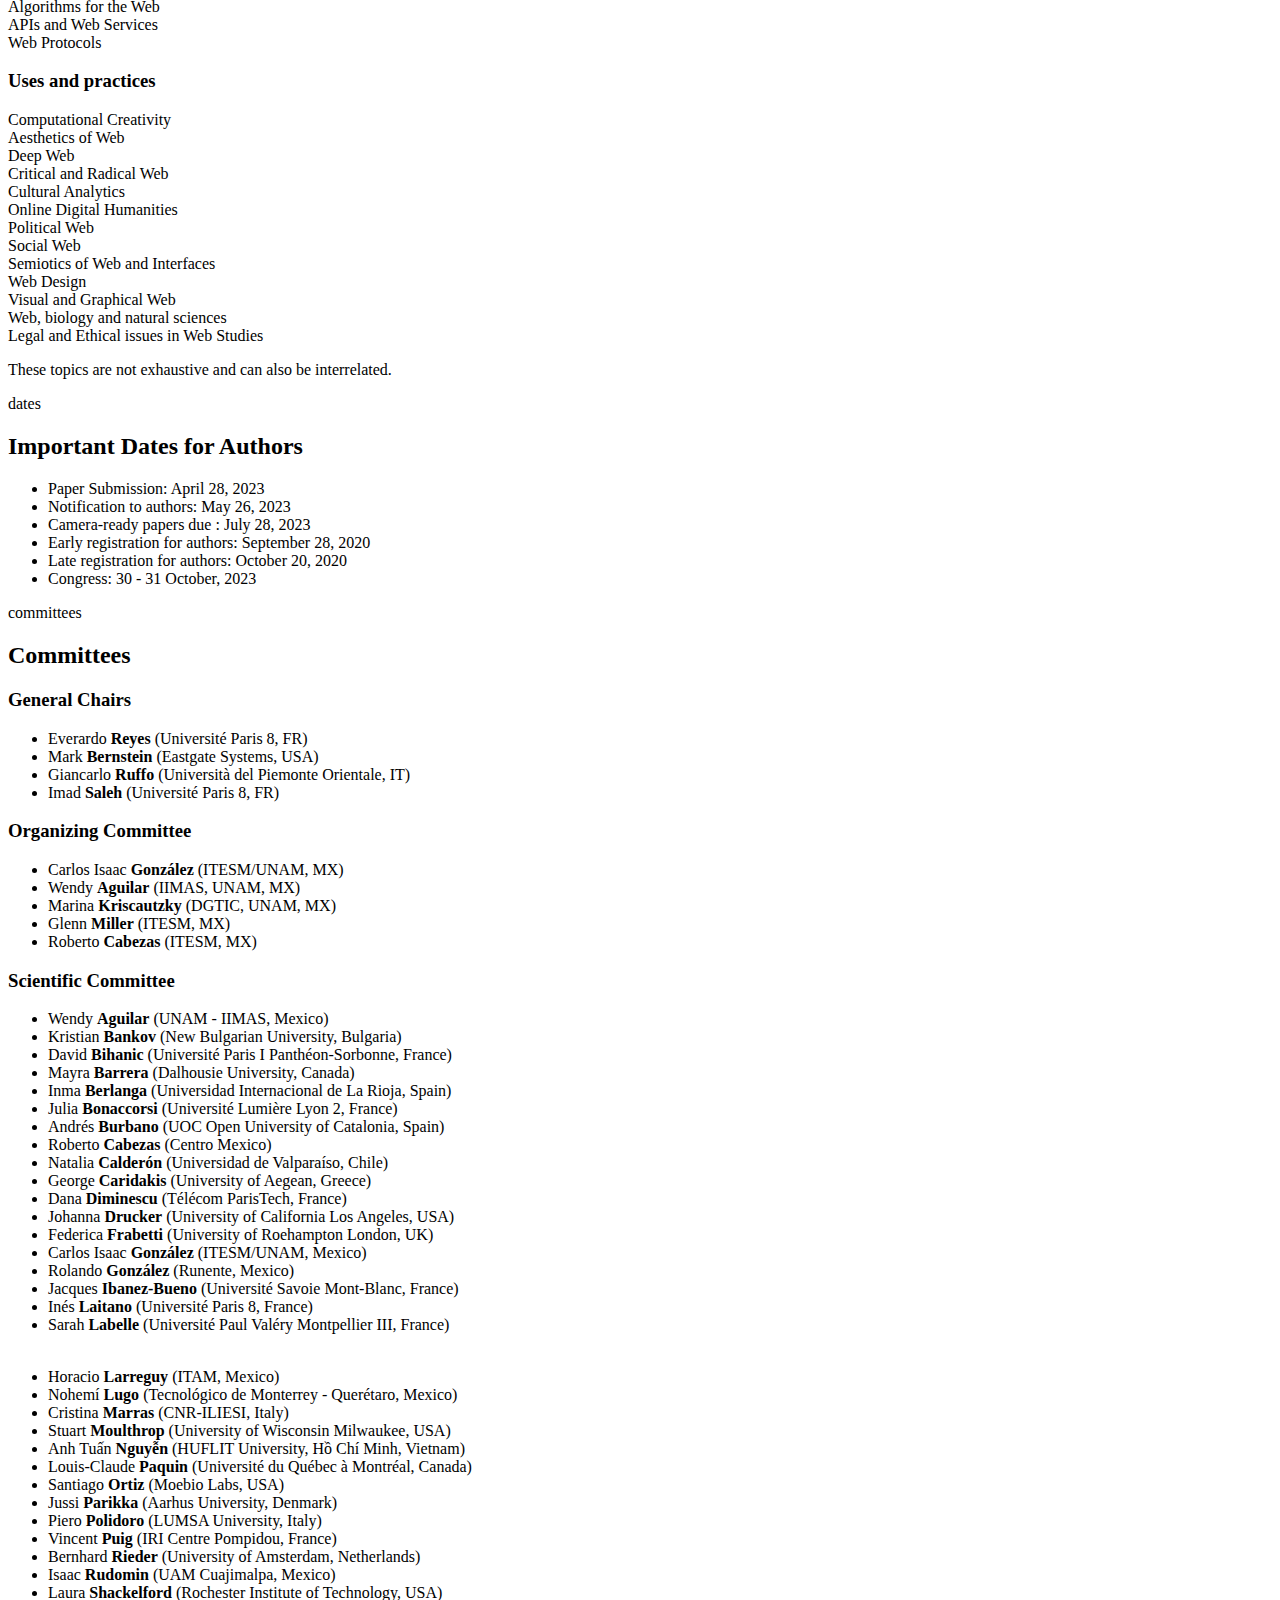
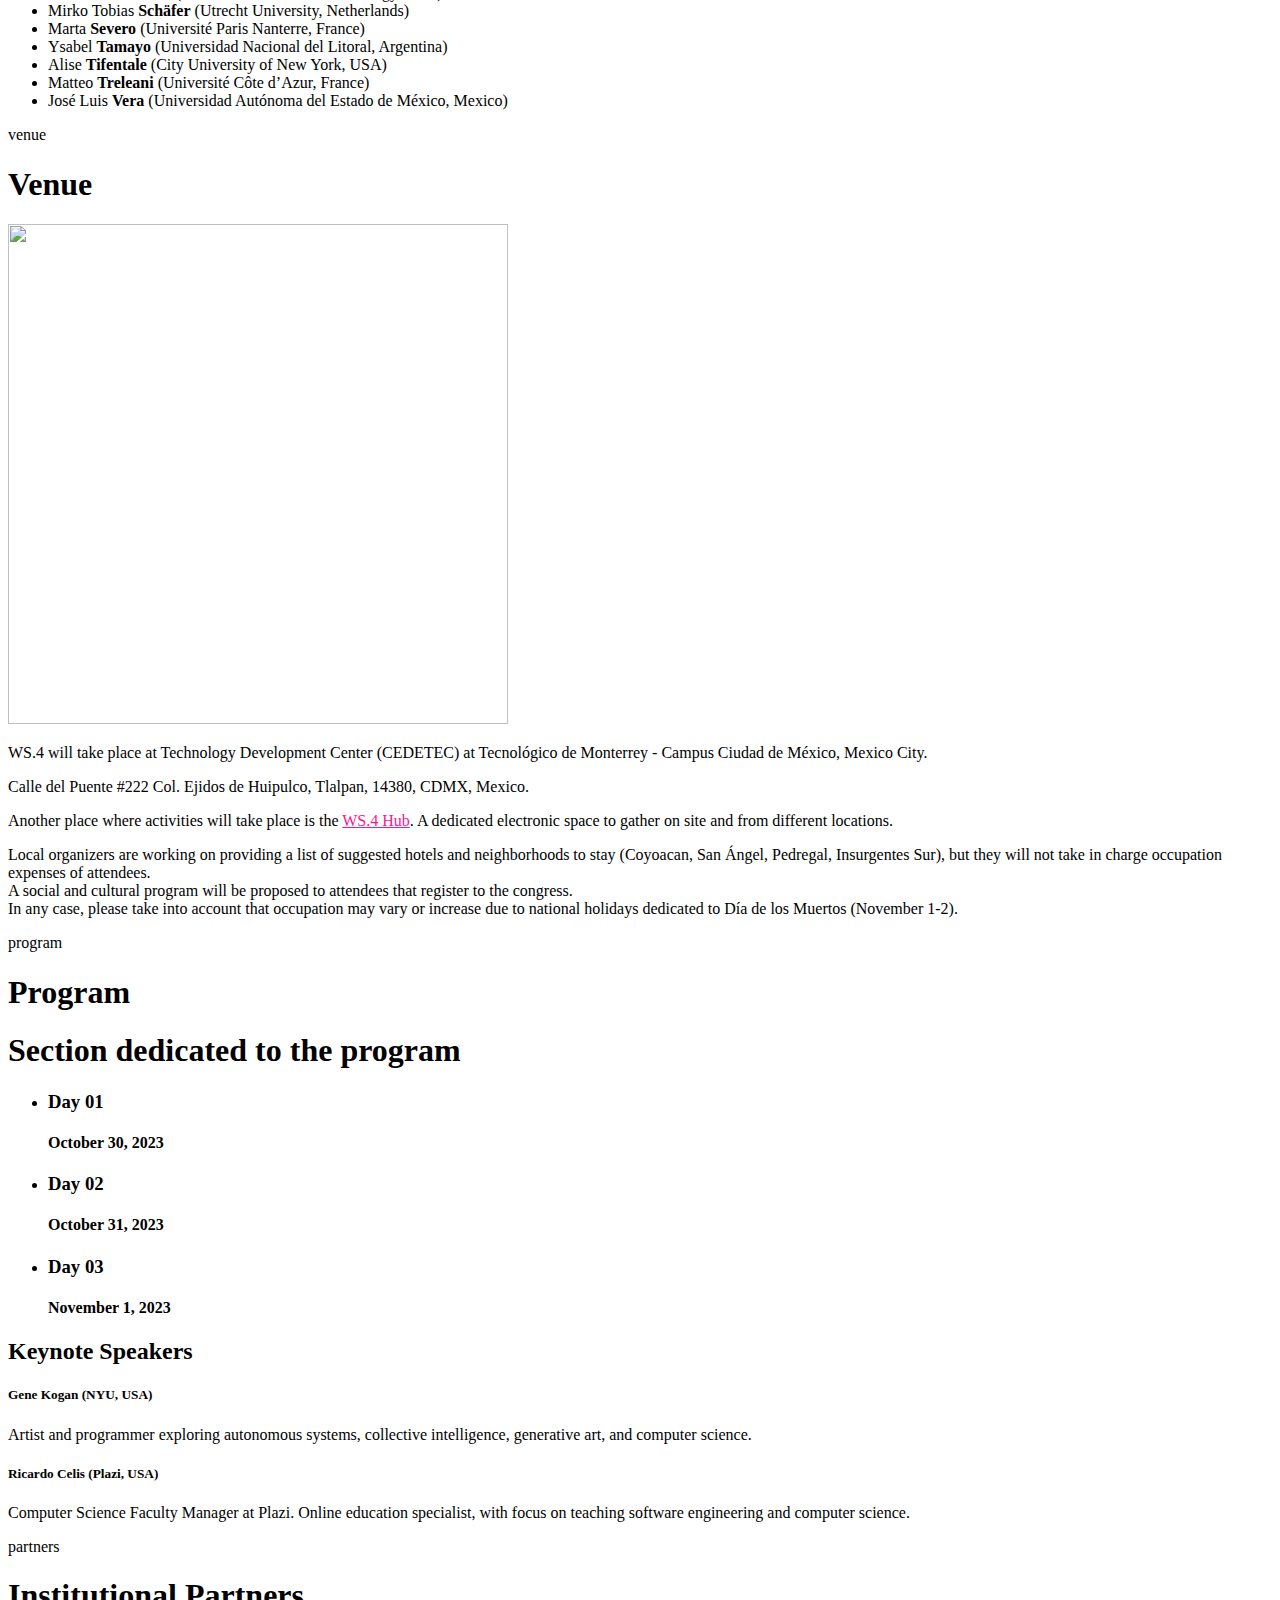
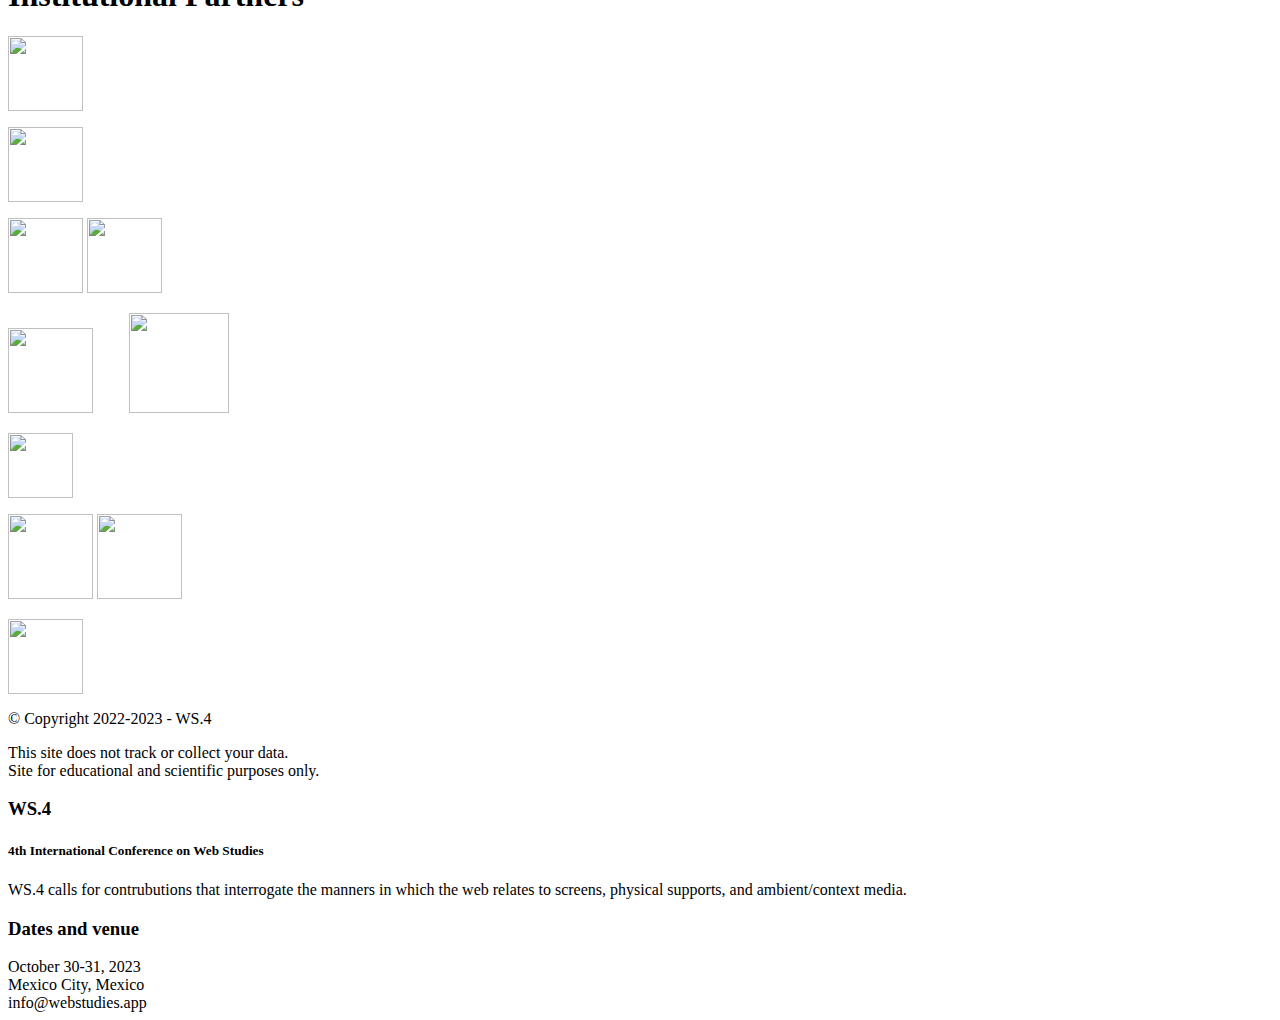
==== commit af28e4fd: "Update index.html" ====
--- a/index.html
+++ b/index.html
@@ -157,8 +157,27 @@
                 <div class="container" style="background-color:white; color:black;">
                     <div class="row align-items-center">
 
-                        <div class="col-lg-6 wow fadeInLeft text-justify" data-wow-delay="0s">
+                        <div class="col-lg-6 text-justify" data-wow-delay="0s">
                             <h2 style="color:black;">WS.4: <br>Screens: Moving, Displaying, and Disrupting the Web</h2>
+                            <p>
+                                WS.4 calls for contrubutions that interrogate the manners in which the web
+                                relates to screens, physical supports, and ambient/context media.
+                            </p>
+                            <p>
+                                Computer screens have been ubiquitous for some time. They are present at home, at school, at the office, at the library, 
+                                in the transportation, and everywhere in the city. Moreover, almost all of us carry at least one screen in our pockets 
+                                (phones, watches, ebook readers, game consoles). Screens display information, but they are also interactive. We can 
+                                touch and speak to them, so we know more about what we are looking for. Screens are also ephemeral. They are digital 
+                                images that are refreshed on time. We change their appearance, we rewrite their content, and eventually we turn them off. 
+                            </p>
+                            <p>
+                                The basic units of screens are screen pixels, small rectangular regions that are filled with colors. They present data, 
+                                small units of information that represent physical states of the world. How are screens interrelated? How do they 
+                                communicate? Can we talk about a network of screens? Is the content of these screens part of the Web? What is the value 
+                                of screen recording and screenshots for preservation and rhetoric goals?
+                            </p>
+                        </div>
+                        <div class="col">
                             <h4 style="color:black;">About</h4>
                             <p>
                                 The international conference on Web Studies is a multidisciplinary peer-reviewed
@@ -170,38 +189,48 @@
                                 Web can be seized as data structures, algorithmic processes, visual surface, cultural
                                 uses, or artistic expressions.
                             </p>
-                            <p>
-                                Web Studies was initiated in 2010; WS.1 was organized at Tecnológico de Monterrey
-                                (Toluca, Mexico).
-                                In 2018, the second edition, WS.2, took place in Paris (MSH Paris Nord), in cooperation
-                                with <a href="https://www.sigweb.org/" style="color:DeepPink;">ACM SIGWEB</a>.
-                                The third edition of the international conference, WS.3, was co-organized with
-                                Université de la Manouba, Tunisia, and took place online. <br>
+                        </div>
+
+                        <hr>
+
+                        <div class="col-lg-6 text-justify align-top" data-wow-delay="0s">
+                            <h4 style="color:black;">Previous editions</h4>
+                            <p>
+                                Web Studies was initiated in 2010 and it was organized at Tecnológico de Monterrey Campus Toluca, Mexico, 
+                                with the support of Eastgate Systems, Taylor and Francis, and Paragraphe Lab at Université Paris 8.
+                            </p>
+                            </p>
+                                In 2018, the second edition, WS.2, took place in Paris, at MSH Paris Nord, in cooperation
+                                with <a href="https://www.sigweb.org/" style="color:DeepPink;">ACM SIGWEB</a>, with the support of
+                                Fench institutions CNAM, COMUE UPL, and Université Paris 8.
+                            </p>
+                            <p>
+                                The third edition, WS.3, was co-organized with
+                                Université de la Manouba, Tunisia, and took place online. This edition was in-cooperation with ACM SIGWEB, with the 
+                                support of Chair UNESCO ITEN and the Paragraphe Lab at Université Paris 8.<br>
+                            </p>
+                        </div>
+                        <div class="col">
+                            <h4 style="color:black;">Current edition</h4>
+                            <p>
                                 The fourth edition will take place at the Tecnológico de Monterrey Campus Ciudad de
-                                México, in Mexico City.
-                            </p>
-
-                            <div class="spacer10"></div>
-                            <!--
-								<a href="#" class="btn-custom font-weight-bold text-white sm-mb-30">About Us</a> -->
-                        </div>
-
-                        <div class="col-lg-6 mb-sm-30 text-center wow fadeInRight">
-                            <div class="de-images">
-                                <img class="di-small-2"
-                                    src="https://raw.githubusercontent.com/ereyes/ws4/main/images/iimas3.jpg" alt="" />
-                                <img class="img-fluid wow fadeInRight" data-wow-delay=".25s"
-                                    src="https://raw.githubusercontent.com/ereyes/ws4/main/images/itesm_ccm.jpg"
-                                    alt="" />
+                                México, in Mexico City, in-cooperation with ACM SIGWEB, with the support of 
+                                Universidad Nacional Autónoma de México (UNAM) and the Université Paris 8.</p>
+                                <p>
+                                    <a href="https://dl.acm.org/conference/ws" target="_blank"><img
+                                            src="https://raw.githubusercontent.com/ereyes/ws4/main/images/logo/ACM-In-Cooperation_medium.gif"
+                                            height="55" alt="" class="grey-hover"></a>
+                                    <br>
+                                    <a href="https://www.sigweb.org/" target="_blank"><img
+                                            src="https://raw.githubusercontent.com/ereyes/ws4/main/images/sigweb_logo.png"
+                                            height="65" alt="" class="grey-hover"></a>
+                                </p>
                             </div>
-                        </div>
-
-                    </div>
-
-                    <div class="row">
-                        <div class="col">
-                            <h4 style="color:black;">Conference Proceedings</h4>
-                            <img src="https://www.ereyes.net/2020-ws.png" width="150" alt="">
+                        <hr>
+
+                        <div class="col" data-wow-delay="0s">
+                            <h4 style="color:black;">Conference Proceedings Series</h4>
+                            <img src="https://www.ereyes.net/2020-ws.png" width="100" alt="">
                             <p>
                                 <strong>Emerging Uses of the Web in Multicultural Contexts</strong> <br>
                                 3rd edition of the international conference on Web Studies <br>
@@ -211,10 +240,9 @@
                                     style="color:DeepPink;">ACM Digital Library</a>
                             </p>
                         </div>
-
-                        <div class="col">
-                            <br>
-                            <img src="https://www.ereyes.net/ws2.jpg" alt="" width="150">
+                        <div class="col">
+                            <p><br></p>
+                            <img src="https://www.ereyes.net/ws2.jpg" width="100" alt="">
                             <p>
                                 <strong>Seeing Through the Web: tools, practices, and impacts</strong>. <br>
                                 2nd edition of the international conference on Web Studies. <br>
@@ -222,6 +250,17 @@
                                 ISBN 978-1-4503-6438-6/18/10. <br>
                                 Available at: <a href="https://dl.acm.org/doi/proceedings/10.1145/3240431"
                                     style="color:DeepPink;">ACM Digital Library</a>
+                            </p>
+                        </div>
+                        <div class="col">
+                            <img src="https://raw.githubusercontent.com/ereyes/ws4/main/images/ws1.png" width="100" alt="">
+                            <p>
+                                <strong>Web Studies</strong>. <br>
+                                1st edition of the international conference on Web Studies. <br>
+                                Co-edited by Everardo Reyes & Imad Saleh. <br>
+                                Published by Europia Pd. <br>
+                                Available at: <a href="https://www.academia.edu/13985833/2010_Web_Studies_Proceedings_of_the_1st_International_Congress"
+                                    style="color:DeepPink;">Academia</a>
                             </p>
                         </div>
 
@@ -263,12 +302,6 @@
 				<li> <strong>Panels</strong>: one to two page paper with the abstract of each intervention (or 500-1000 words).</li>
                                 <li> <strong>Online Exhibition</strong>: one-page paper (or 500 words).</li>
                             </ul>
-                            <br>
-                            <h3 style="color:black;">Submission System</h3>
-                            <p>Please send your proposals via Easychair: <br>
-                                <a style="color:DeepPink;" href="https://easychair.org/conferences/?conf=webstudies4">
-                                    https://easychair.org/conferences/?conf=webstudies4</a>
-                            </p>
                         </div>
                         <div class="col-5">
                             <h3 style="color:black;">Submission Format</h3>
@@ -283,6 +316,12 @@
                                     href="proposal-template.docx">
                                     proposal template in DOC format</a> to prepare your proposal.
                             </p>
+                            <br>
+                            <h4 style="color:black;">Submission System</h4>
+                            <p>Please send your proposals via Easychair: <br>
+                                <a style="color:DeepPink;" href="https://easychair.org/conferences/?conf=webstudies4">
+                                    https://easychair.org/conferences/?conf=webstudies4</a>
+                            </p>
                         </div>
                         <div class="col">
                             <h3 style="color:black;">Review Process</h3>
@@ -297,6 +336,7 @@
                                 accepted you will be solicited to prepare the camera-ready version for its publication.
                                 The camera-ready papers shall be sent no later than July 28, 2023.
                             </p>
+                            <p>Upon acceptance, at least one of the authors is required to register and present the paper at the conference.</p>
                         </div>
 
                     </div>
@@ -322,40 +362,40 @@
 
                         <div class="col-sm-6 wow fadeInUp text-right">
                             <h3 style="color:black;"><span>Tools and materials</span></h3>
-                            <ul>
-                                <li>Algorithms for the Web</li>
-                                <li>APIs and Web Services</li>
-                                <li>Automatic Web Generation</li>
-                                <li>Green Web</li>
-                                <li>Machine/Deep Learning</li>
-                                <li>Mobile Web</li>
-                                <li>Software Applications for the Web</li>
-                                <li>Web-based Programming Paradigms</li>
-                                <li>Web-oriented Programming Languages</li>
-                                <li>Web as Platform</li>
-                                <li>Web Protocols</li>
-                            </ul>
+                            <p>
+                                Data Science on the Web<br>
+                                Data Visualization for the Web<br>
+                                Automatic Web Generation<br>
+                                Green Web<br>
+                                Machine/Deep Learning<br>
+                                Mobile Web<br>
+                                Software Applications for the Web<br>
+                                Web-based Programming Paradigms<br>
+                                Web-oriented Programming Languages<br>
+                                Web as Platform<br>
+                                Algorithms for the Web<br>
+                                APIs and Web Services<br>
+                                Web Protocols<br>
+                            </p>
                         </div>
 
                         <div class="col-sm-6 wow fadeInUp">
                             <h3 style="color:black;"><span>Uses and practices</span></h3>
-                            <ul>
-                                <li>Computational Creativity</li>
-                                <li>Aesthetics of Web</li>
-                                <li>Deep Web</li>
-                                <li>Critical and Radical Web</li>
-                                <li>Cultural Analytics</li>
-                                <li>Data Science on the Web</li>
-                                <li>Data Visualization for the Web</li>
-                                <li>Online Digital Humanities</li>
-                                <li>Political Web</li>
-                                <li>Social Web</li>
-                                <li>Semiotics of Web and Interfaces</li>
-                                <li>Web Design</li>
-                                <li>Visual and Graphical Web</li>
-                                <li>Web, biology and natural sciences</li>
-                                <li>Legal and Ethical issues in Web Studies</li>
-                            </ul>
+                            <p>
+                                Computational Creativity<br>
+                                Aesthetics of Web<br>
+                                Deep Web<br>
+                                Critical and Radical Web<br>
+                                Cultural Analytics<br>
+                                Online Digital Humanities<br>
+                                Political Web<br>
+                                Social Web<br>
+                                Semiotics of Web and Interfaces<br>
+                                Web Design<br>
+                                Visual and Graphical Web<br>
+                                Web, biology and natural sciences<br>
+                                Legal and Ethical issues in Web Studies<br>
+                            </p>
                         </div>
 
                         <div class="col-md-6 offset-md-3 text-center wow fadeInUp">
@@ -522,6 +562,9 @@
                         <div class="col-lg-6 mb-sm-30 text-center wow fadeInRight">
                             <img src="https://raw.githubusercontent.com/ereyes/ws4/main/images/cedetec.jpg" width="500"
                                 alt="">
+                                <img class="img-fluid wow fadeInRight" data-wow-delay=".25s"
+                                src="https://raw.githubusercontent.com/ereyes/ws4/main/images/itesm_ccm.jpg"
+                                alt="" />
                         </div>
                         <div class="col">
                             <p>
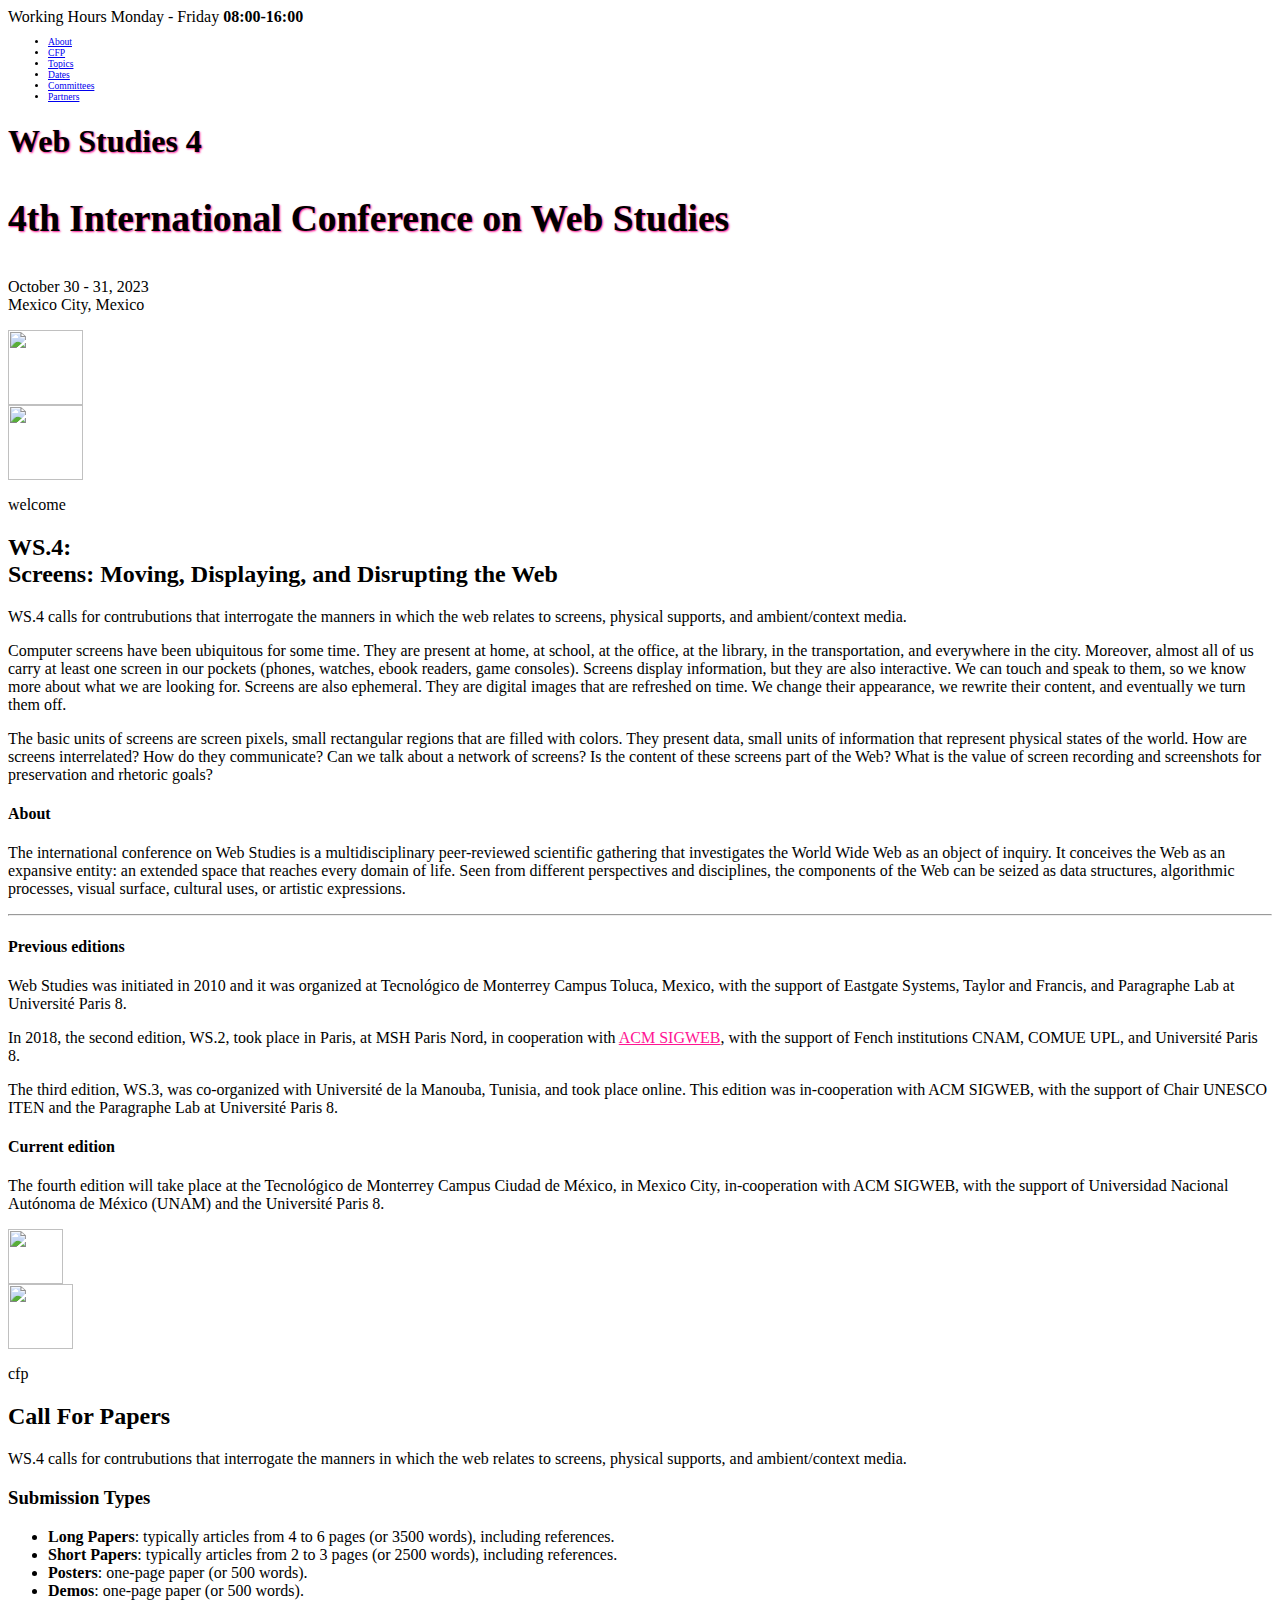
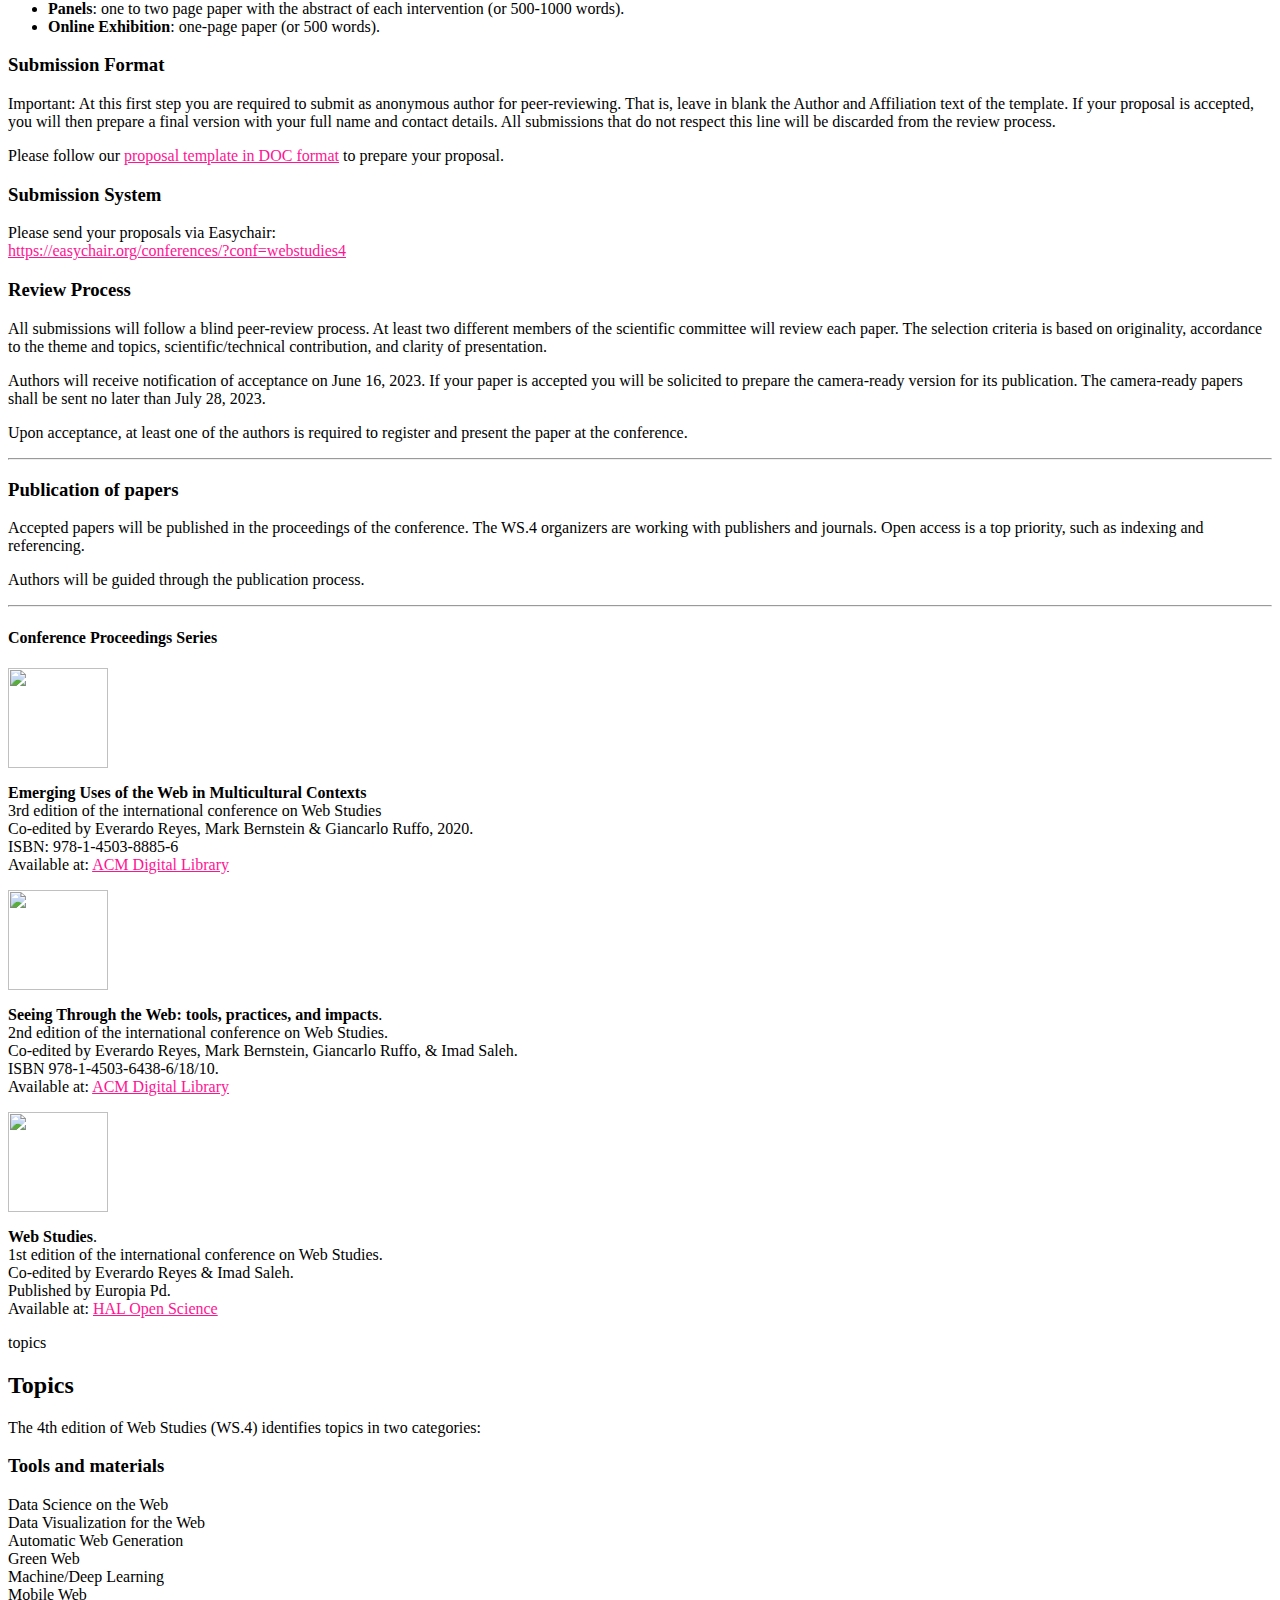
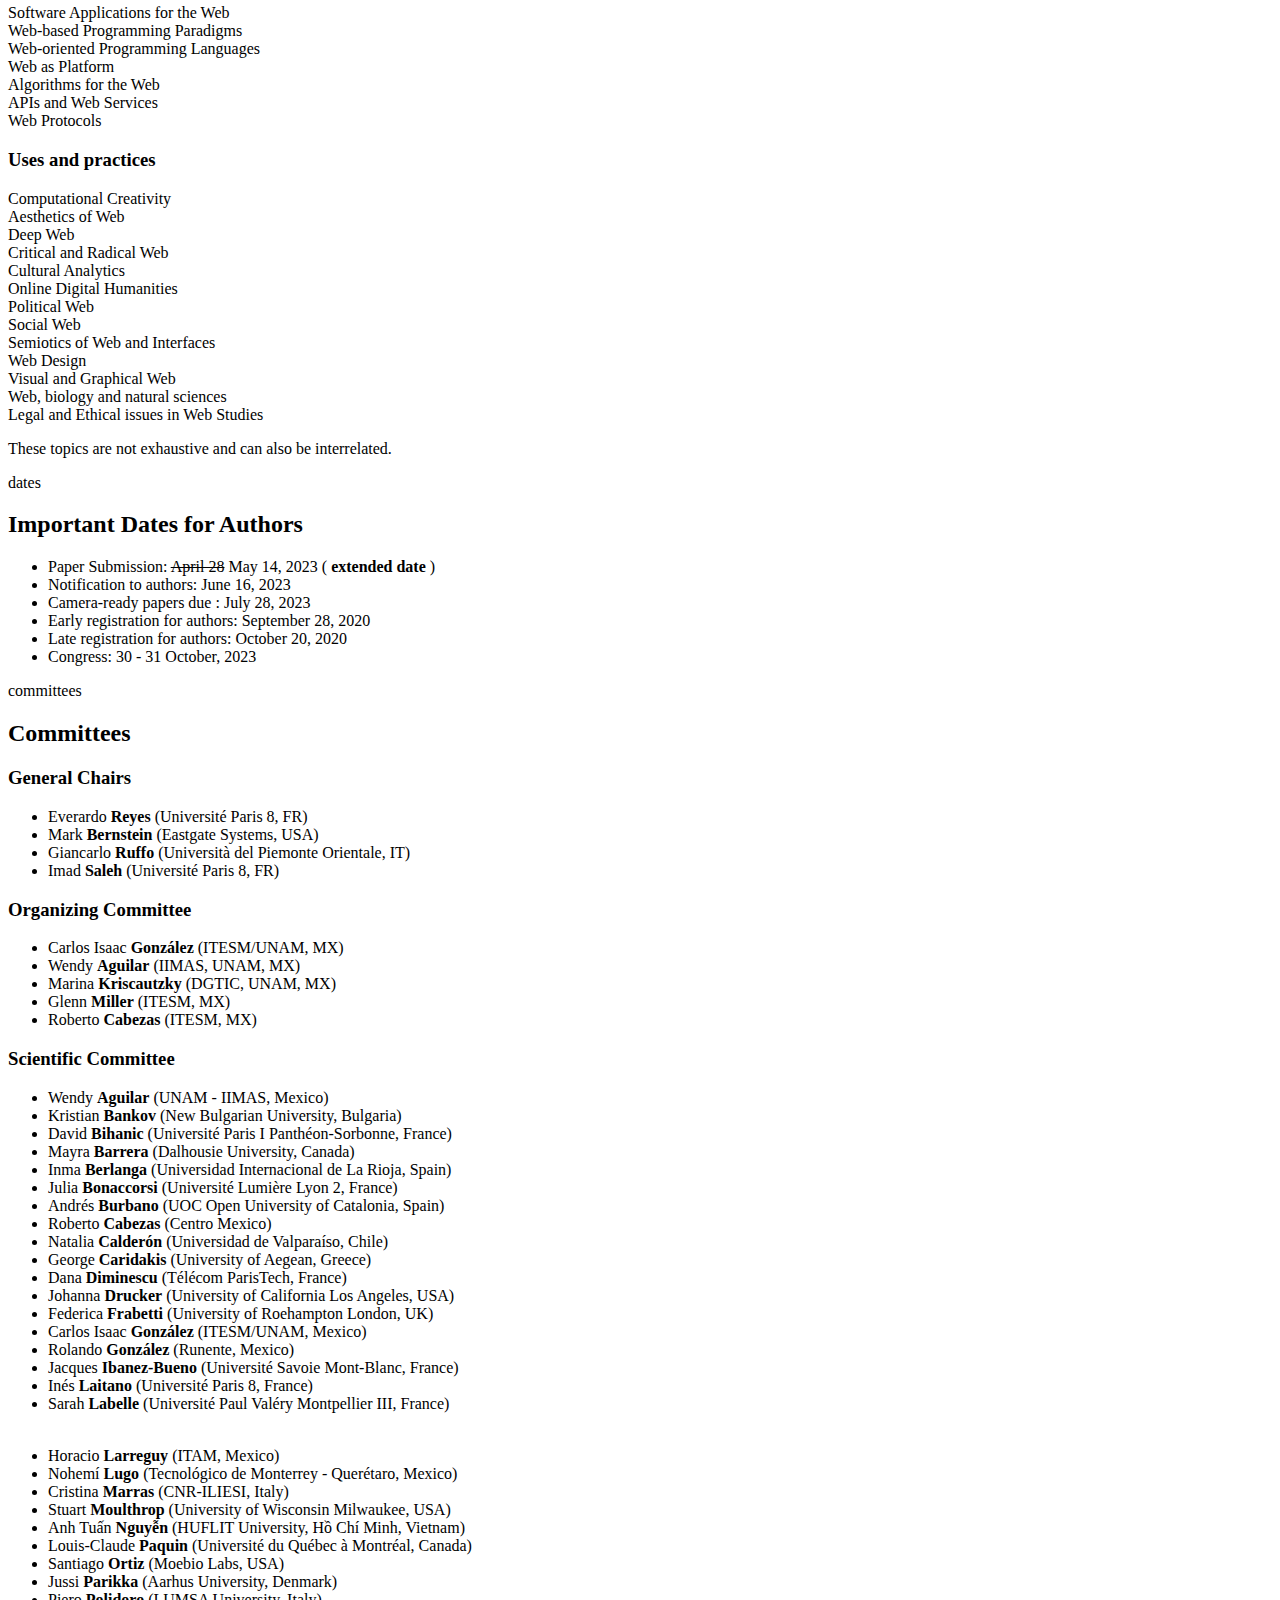
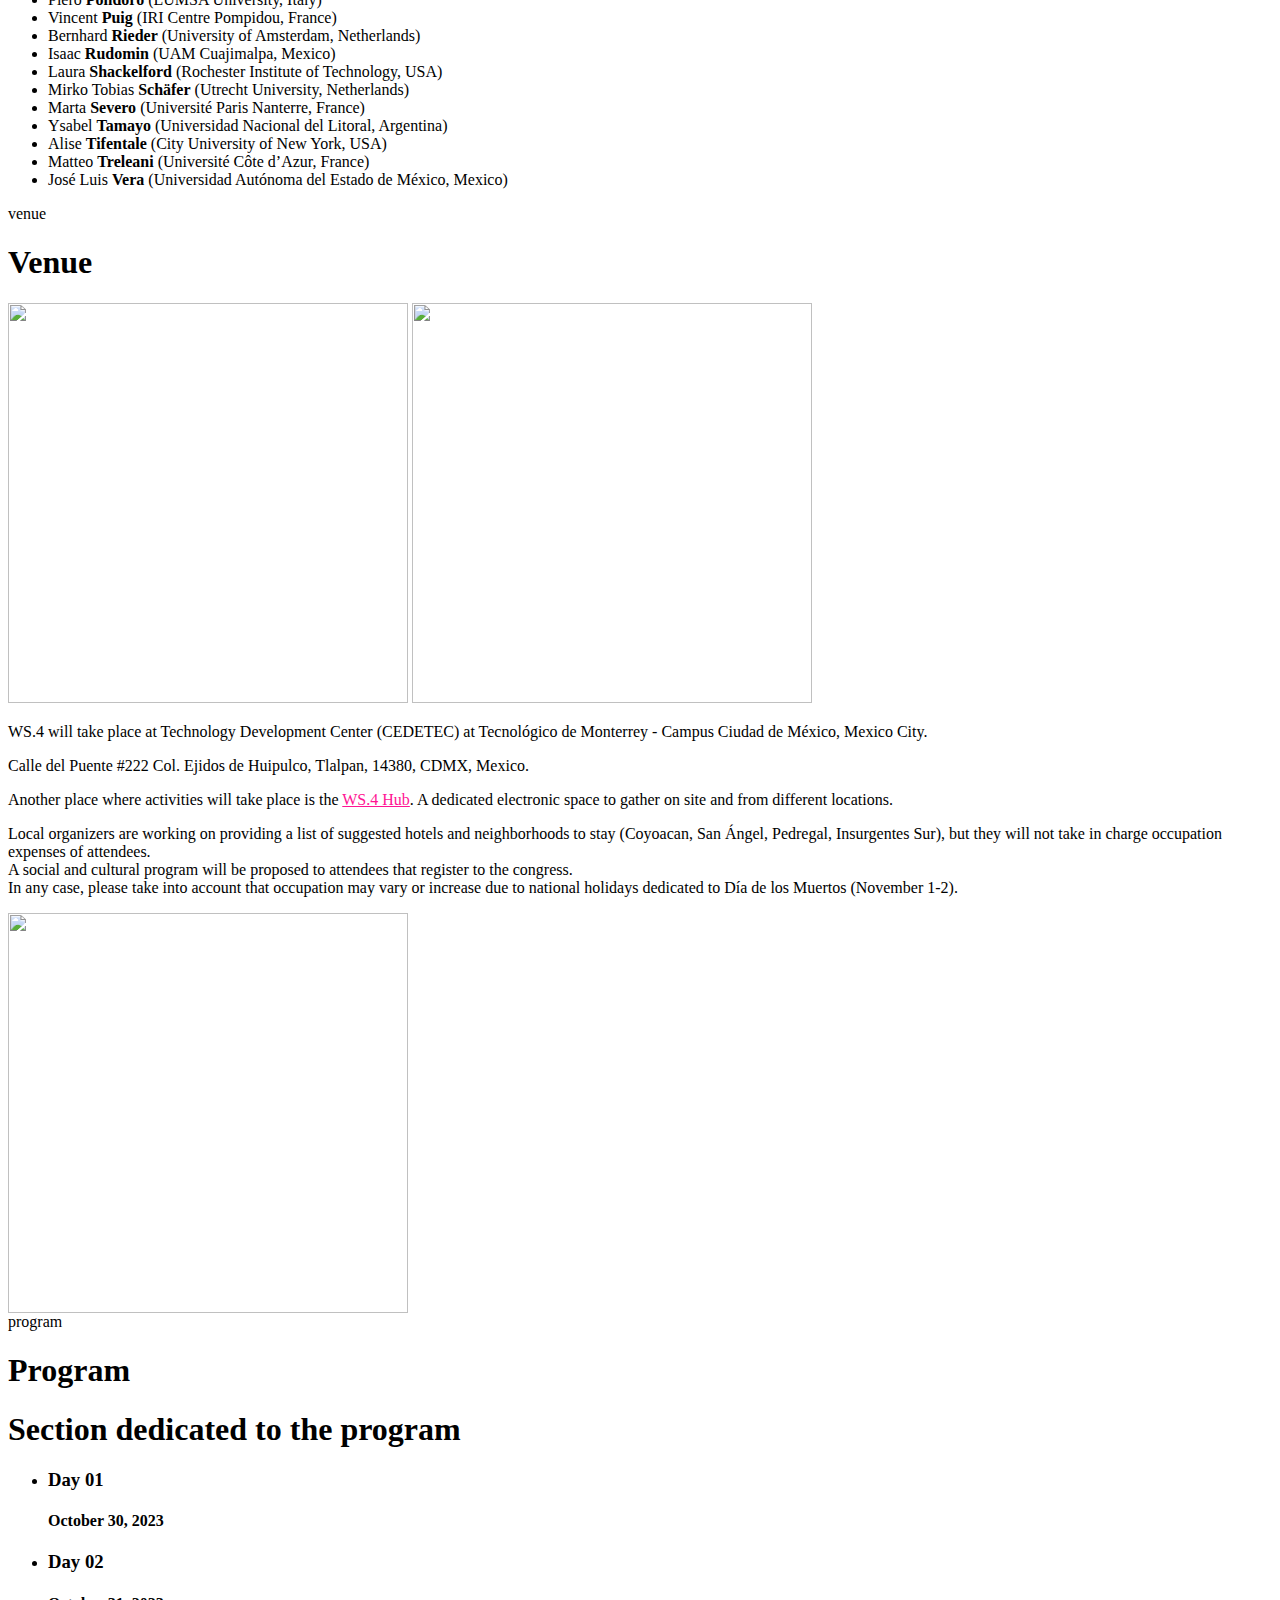
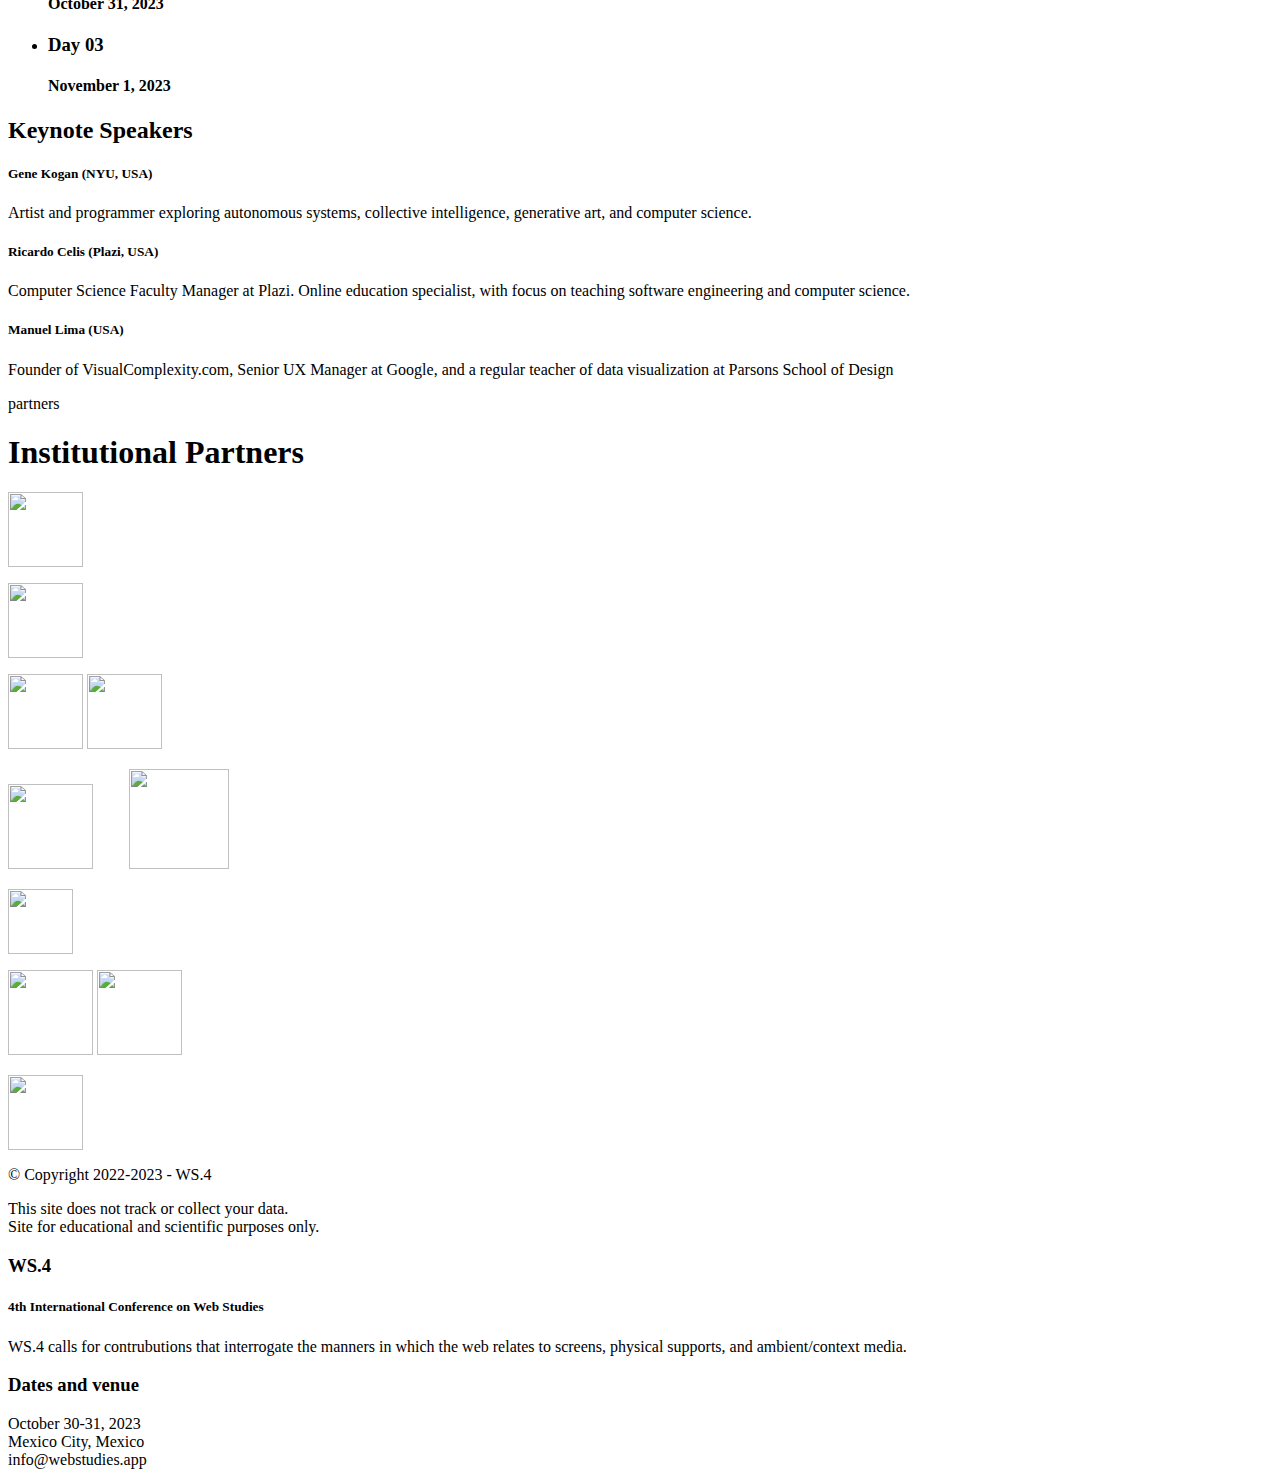
==== commit 754e4648: "Update index.html" ====
--- a/index.html
+++ b/index.html
@@ -226,44 +226,6 @@
                                             height="65" alt="" class="grey-hover"></a>
                                 </p>
                             </div>
-                        <hr>
-
-                        <div class="col" data-wow-delay="0s">
-                            <h4 style="color:black;">Conference Proceedings Series</h4>
-                            <img src="https://www.ereyes.net/2020-ws.png" width="100" alt="">
-                            <p>
-                                <strong>Emerging Uses of the Web in Multicultural Contexts</strong> <br>
-                                3rd edition of the international conference on Web Studies <br>
-                                Co-edited by Everardo Reyes, Mark Bernstein & Giancarlo Ruffo, 2020. <br>
-                                ISBN: 978-1-4503-8885-6<br>
-                                Available at: <a href="https://dl.acm.org/doi/proceedings/10.1145/3423958"
-                                    style="color:DeepPink;">ACM Digital Library</a>
-                            </p>
-                        </div>
-                        <div class="col">
-                            <p><br></p>
-                            <img src="https://www.ereyes.net/ws2.jpg" width="100" alt="">
-                            <p>
-                                <strong>Seeing Through the Web: tools, practices, and impacts</strong>. <br>
-                                2nd edition of the international conference on Web Studies. <br>
-                                Co-edited by Everardo Reyes, Mark Bernstein, Giancarlo Ruffo, & Imad Saleh. <br>
-                                ISBN 978-1-4503-6438-6/18/10. <br>
-                                Available at: <a href="https://dl.acm.org/doi/proceedings/10.1145/3240431"
-                                    style="color:DeepPink;">ACM Digital Library</a>
-                            </p>
-                        </div>
-                        <div class="col">
-                            <img src="https://raw.githubusercontent.com/ereyes/ws4/main/images/ws1.png" width="100" alt="">
-                            <p>
-                                <strong>Web Studies</strong>. <br>
-                                1st edition of the international conference on Web Studies. <br>
-                                Co-edited by Everardo Reyes & Imad Saleh. <br>
-                                Published by Europia Pd. <br>
-                                Available at: <a href="https://www.academia.edu/13985833/2010_Web_Studies_Proceedings_of_the_1st_International_Congress"
-                                    style="color:DeepPink;">Academia</a>
-                            </p>
-                        </div>
-
                     </div>
                 </div>
             </section>
@@ -286,7 +248,7 @@
                     </div>
 
                     <div class="row">
-                        <div class="col">
+                        <div class="col-lg-6">
                             <p>
                                 WS.4 calls for contrubutions that interrogate the manners in which the web
                                 relates to screens, physical supports, and ambient/context media.
@@ -299,11 +261,10 @@
                                     references.</li>
                                 <li> <strong>Posters</strong>: one-page paper (or 500 words).</li>
                                 <li> <strong>Demos</strong>: one-page paper (or 500 words).</li>
-				<li> <strong>Panels</strong>: one to two page paper with the abstract of each intervention (or 500-1000 words).</li>
+				                <li> <strong>Panels</strong>: one to two page paper with the abstract of each intervention (or 500-1000 words).</li>
                                 <li> <strong>Online Exhibition</strong>: one-page paper (or 500 words).</li>
                             </ul>
-                        </div>
-                        <div class="col-5">
+
                             <h3 style="color:black;">Submission Format</h3>
                             <p>Important: At this first step you are required to submit as anonymous author for
                                 peer-reviewing.
@@ -316,14 +277,14 @@
                                     href="proposal-template.docx">
                                     proposal template in DOC format</a> to prepare your proposal.
                             </p>
-                            <br>
-                            <h4 style="color:black;">Submission System</h4>
+
+                            <h3 style="color:black;">Submission System</h3>
                             <p>Please send your proposals via Easychair: <br>
                                 <a style="color:DeepPink;" href="https://easychair.org/conferences/?conf=webstudies4">
                                     https://easychair.org/conferences/?conf=webstudies4</a>
                             </p>
                         </div>
-                        <div class="col">
+                        <div class="col-5">
                             <h3 style="color:black;">Review Process</h3>
                             <p>
                                 All submissions will follow a blind peer-review process. At least two different members
@@ -332,13 +293,64 @@
                                 and clarity of presentation.
                             </p>
                             <p>
-                                Authors will receive notification of acceptance on May 26, 2023. If your paper is
+                                Authors will receive notification of acceptance on June 16, 2023. If your paper is
                                 accepted you will be solicited to prepare the camera-ready version for its publication.
                                 The camera-ready papers shall be sent no later than July 28, 2023.
                             </p>
                             <p>Upon acceptance, at least one of the authors is required to register and present the paper at the conference.</p>
                         </div>
 
+                    </div>
+
+                    <hr>
+
+                    <div class="row">
+                        <div class="col-lg-6" data-wow-delay="0s">
+                            <h3 style="color:black;">Publication of papers</h3>
+                            <p>
+                                Accepted papers will be published in the proceedings of the conference. The WS.4 organizers are working with publishers and 
+                                journals. Open access is a top priority, such as indexing and referencing.
+                            </p>
+                            <p>Authors will be guided through the publication process.</p>
+                        </div>
+                    </div>
+                    <hr>
+                    <div class="row">
+                            <h4 style="color:black;">Conference Proceedings Series</h4>
+                            <div class="col">
+                                <img src="https://www.ereyes.net/2020-ws.png" width="100" alt="">
+                                <p>
+                                    <strong>Emerging Uses of the Web in Multicultural Contexts</strong> <br>
+                                    3rd edition of the international conference on Web Studies <br>
+                                    Co-edited by Everardo Reyes, Mark Bernstein & Giancarlo Ruffo, 2020. <br>
+                                    ISBN: 978-1-4503-8885-6<br>
+                                    Available at: <a href="https://dl.acm.org/doi/proceedings/10.1145/3423958"
+                                        style="color:DeepPink;">ACM Digital Library</a>
+                                </p>
+                             </div>
+                             <div class="col">
+                                <img src="https://www.ereyes.net/ws2.jpg" width="100" alt="">
+                                <p>
+                                    <strong>Seeing Through the Web: tools, practices, and impacts</strong>. <br>
+                                    2nd edition of the international conference on Web Studies. <br>
+                                    Co-edited by Everardo Reyes, Mark Bernstein, Giancarlo Ruffo, & Imad Saleh. <br>
+                                    ISBN 978-1-4503-6438-6/18/10. <br>
+                                    Available at: <a href="https://dl.acm.org/doi/proceedings/10.1145/3240431"
+                                        style="color:DeepPink;">ACM Digital Library</a>
+                                </p>
+                             </div>
+                             <div class="col">
+                                <img src="https://raw.githubusercontent.com/ereyes/ws4/main/images/ws1.png" width="100" alt="">
+                                <p>
+                                    <strong>Web Studies</strong>. <br>
+                                    1st edition of the international conference on Web Studies. <br>
+                                    Co-edited by Everardo Reyes & Imad Saleh. <br>
+                                    Published by Europia Pd. <br>
+                                    Available at: <a href="https://hal.science/hal-04078226v1"
+                                        style="color:DeepPink;">HAL Open Science</a>
+                                </p>                                
+                             </div>
+                        </div>
                     </div>
 
                 </div>
@@ -429,8 +441,8 @@
                         <div class="col-md-6 offset-md-3">
                             <div class="wow fadeInUp">
                                 <ul>
-                                    <li>Paper Submission: April 28, 2023</li>
-                                    <li>Notification to authors: May 26, 2023</li>
+                                    <li>Paper Submission: <s>April 28</s> May 14, 2023 ( <strong>extended date</strong> )</li>
+                                    <li>Notification to authors: June 16, 2023</li>
                                     <li>Camera-ready papers due : July 28, 2023</li>
                                     <li>Early registration for authors: September 28, 2020</li>
                                     <li>Late registration for authors: October 20, 2020</li>
@@ -559,10 +571,11 @@
                         </div>
                     </div>
                     <div class="row">
-                        <div class="col-lg-6 mb-sm-30 text-center wow fadeInRight">
-                            <img src="https://raw.githubusercontent.com/ereyes/ws4/main/images/cedetec.jpg" width="500"
+                        <div class="col-lg-5 mb-sm-30 text-center wow fadeInRight">
+                            <img src="https://raw.githubusercontent.com/ereyes/ws4/main/images/cedetec.jpg" width="400"
                                 alt="">
-                                <img class="img-fluid wow fadeInRight" data-wow-delay=".25s"
+
+                                <img class="img-fluid wow fadeInRight" data-wow-delay=".25s" width="400"
                                 src="https://raw.githubusercontent.com/ereyes/ws4/main/images/itesm_ccm.jpg"
                                 alt="" />
                         </div>
@@ -590,7 +603,7 @@
                                 national holidays dedicated to Día de los Muertos (November 1-2).
                             </p>
                             <div class="de-images">
-                                <img class="img-fluid wow fadeInRight" data-wow-delay=".25s"
+                                <img class="img-fluid wow fadeInRight" data-wow-delay=".25s" width="400"
                                     src="https://raw.githubusercontent.com/ereyes/ws4/main/images/misc/ws-hub-01.jpg"
                                     alt="" />
                             </div>
@@ -653,6 +666,9 @@
                                     <p>Computer Science Faculty Manager at Plazi. Online education specialist, with
                                         focus on teaching software engineering and
                                         computer science. </p>
+                                    <h5 style="color:black;">Manuel Lima (USA)</h5>
+                                    <p>Founder of VisualComplexity.com, Senior UX Manager at Google, and a regular 
+                                        teacher of data visualization at Parsons School of Design</p>
                                 </div>
                             </div>
                         </div>
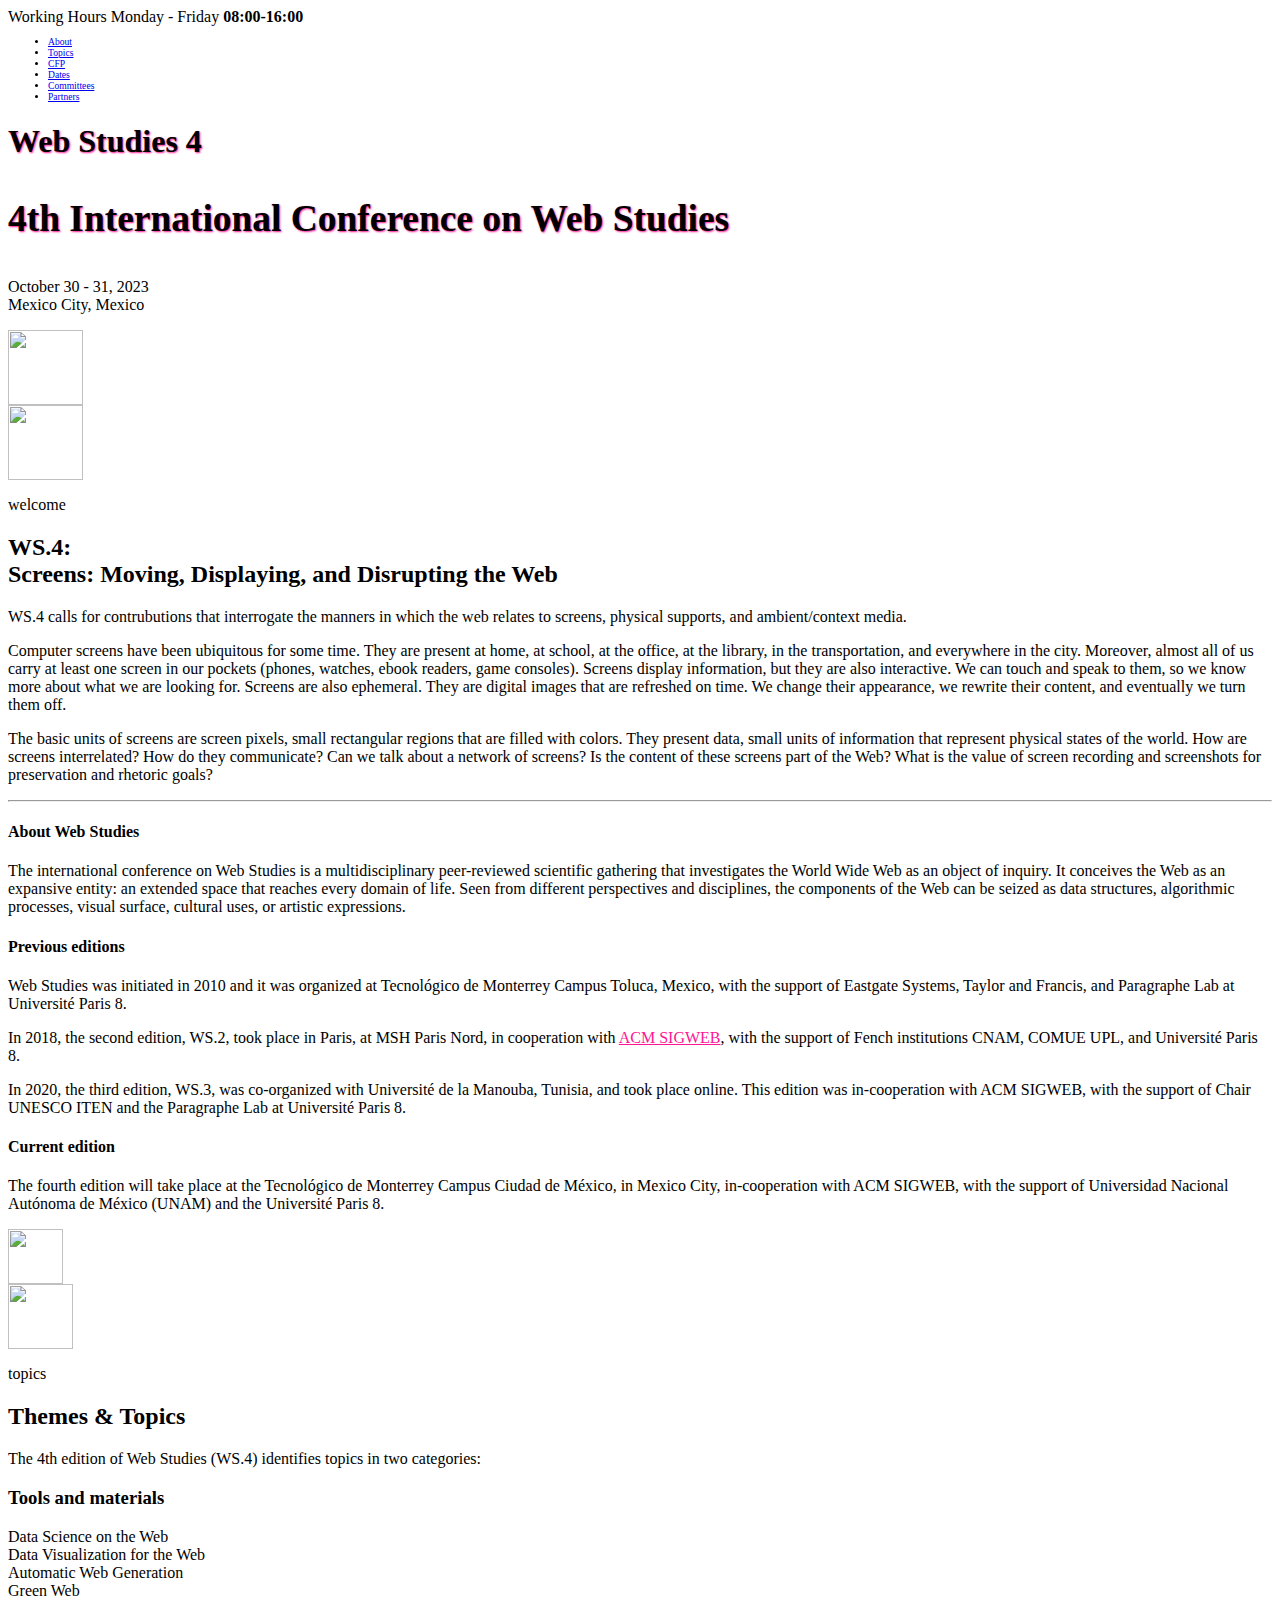
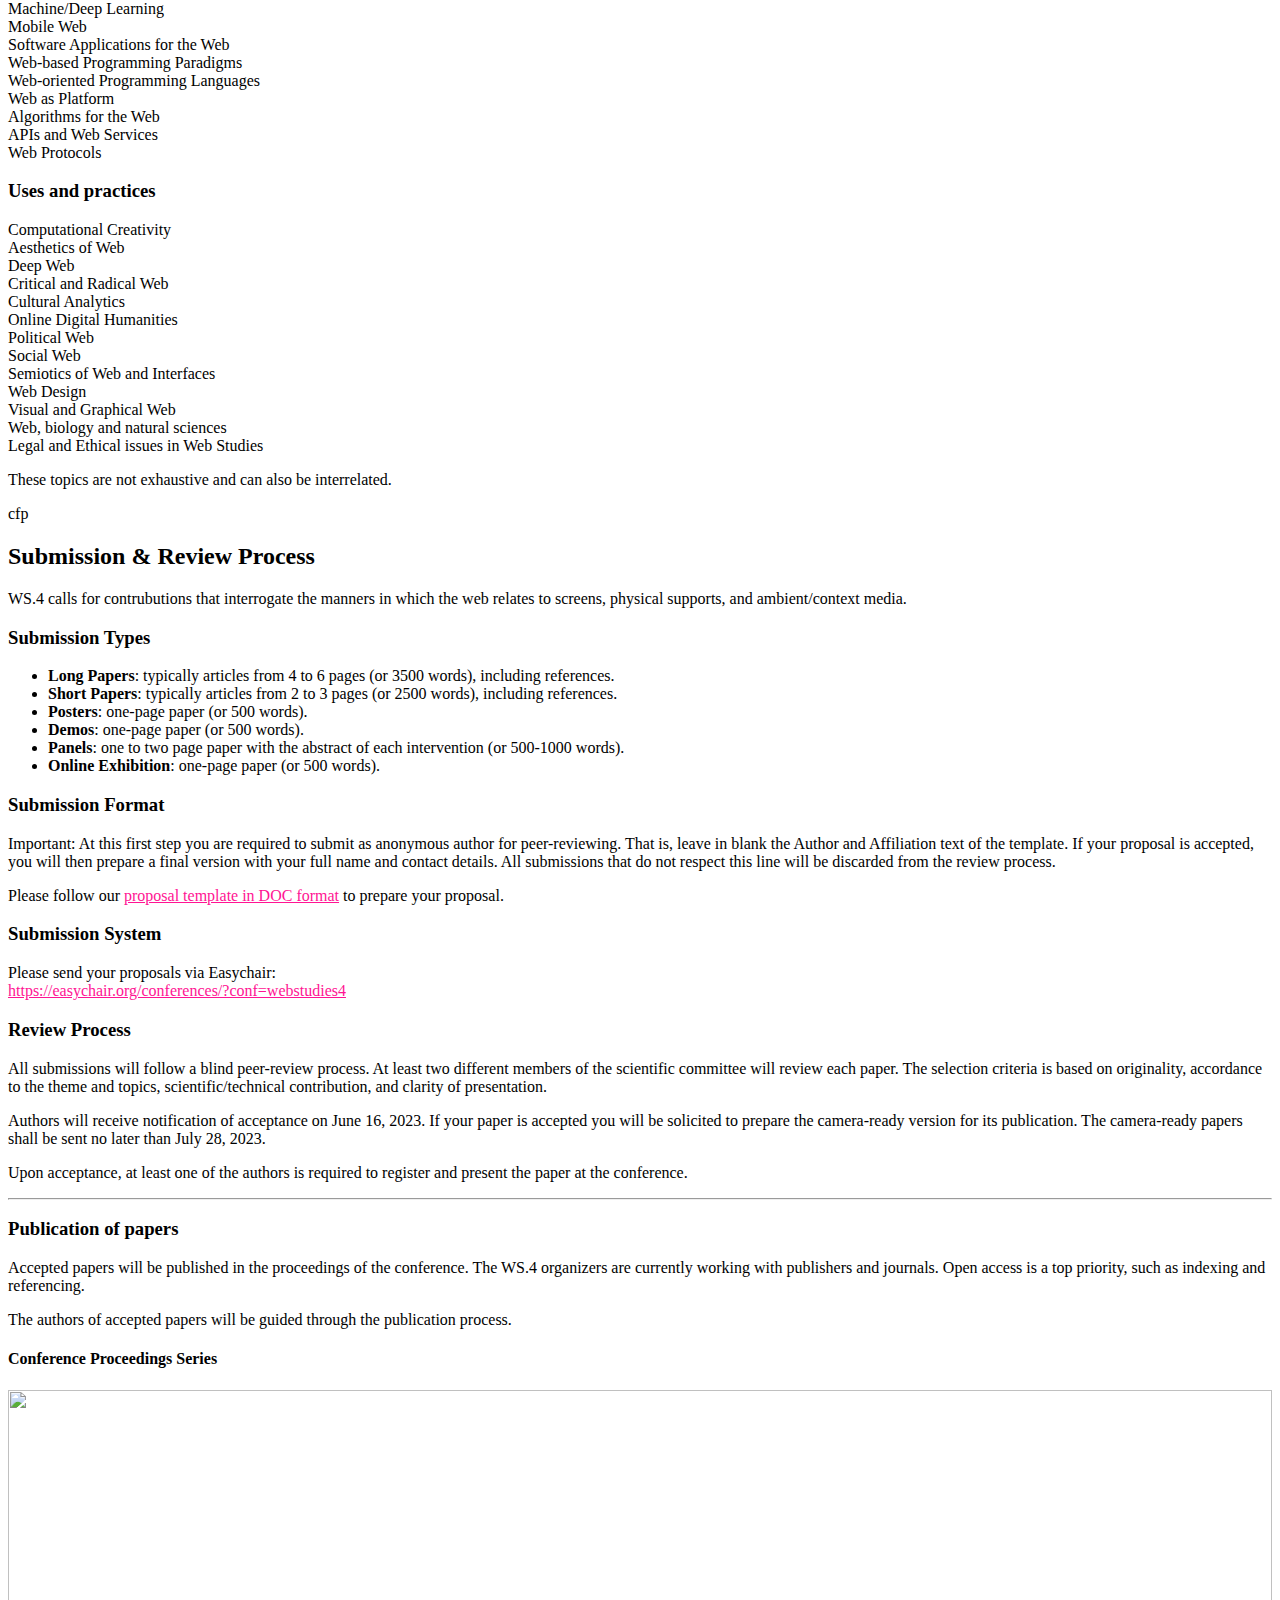
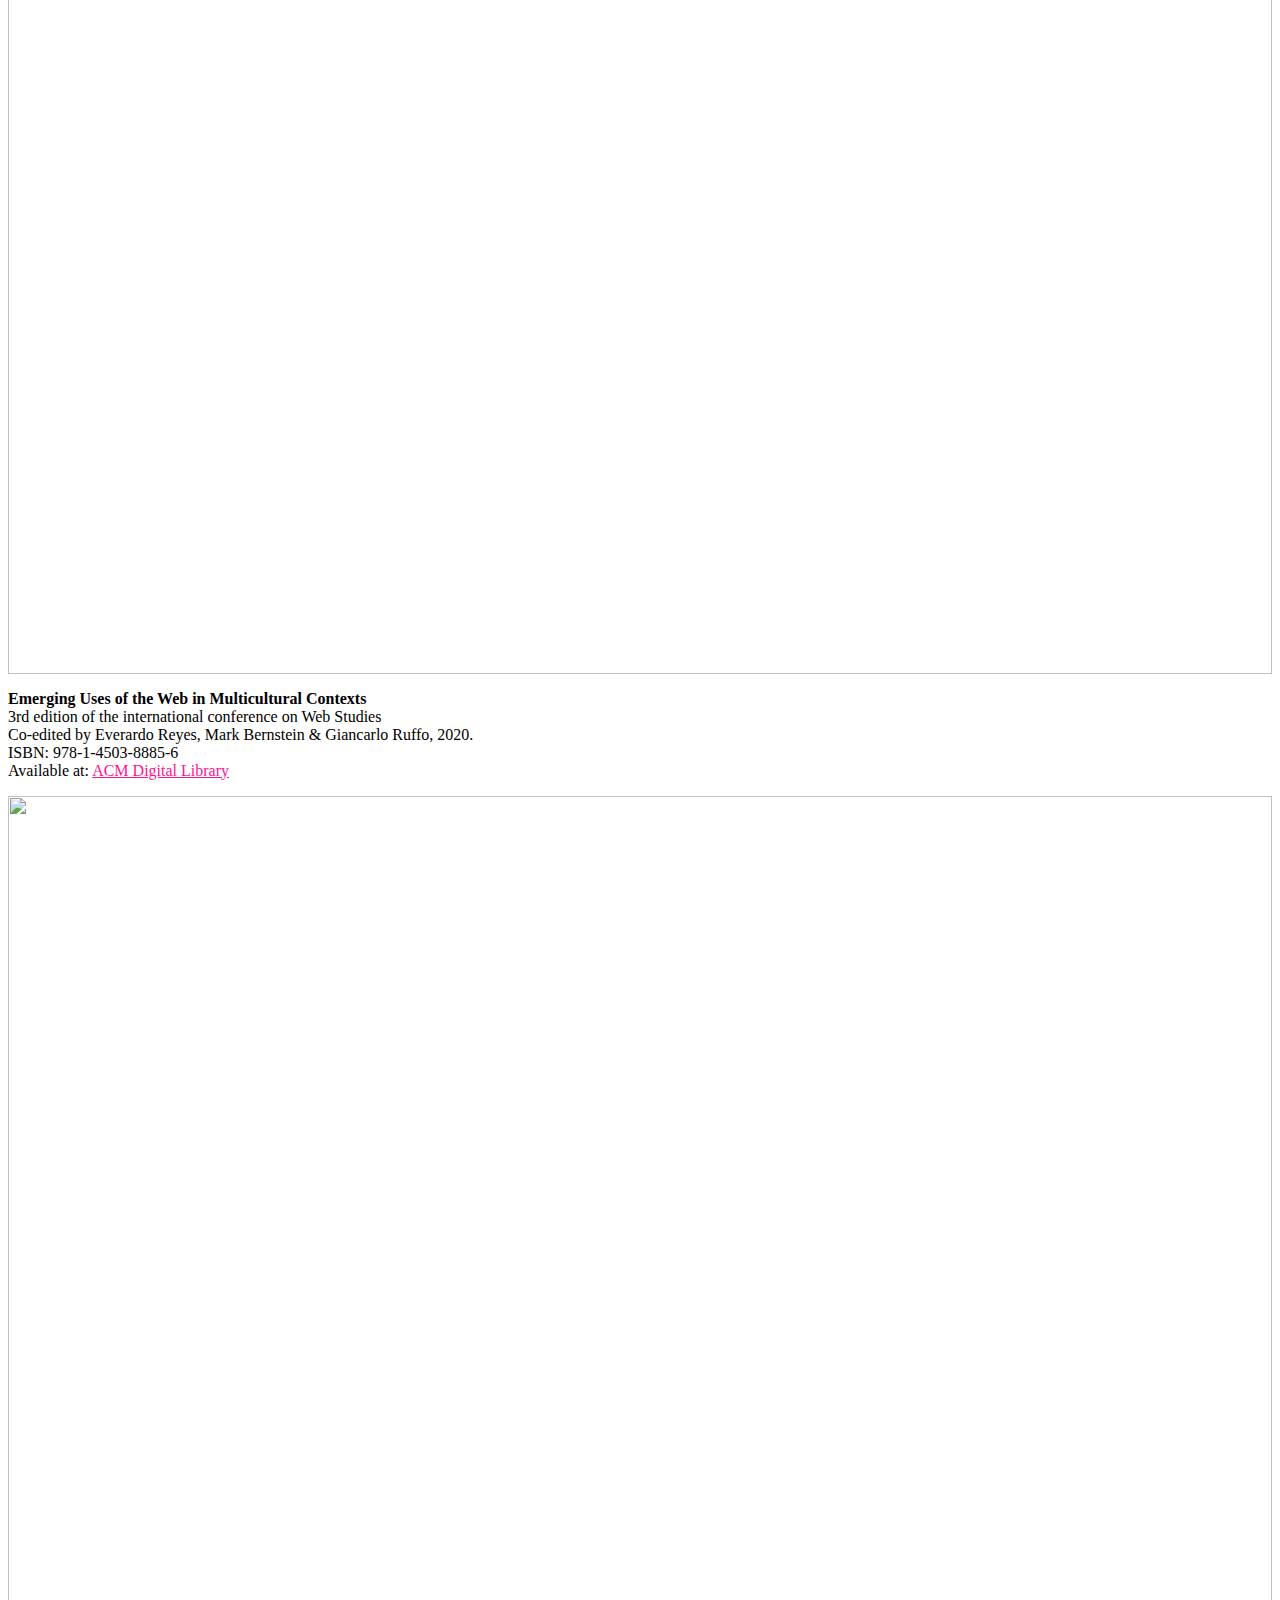
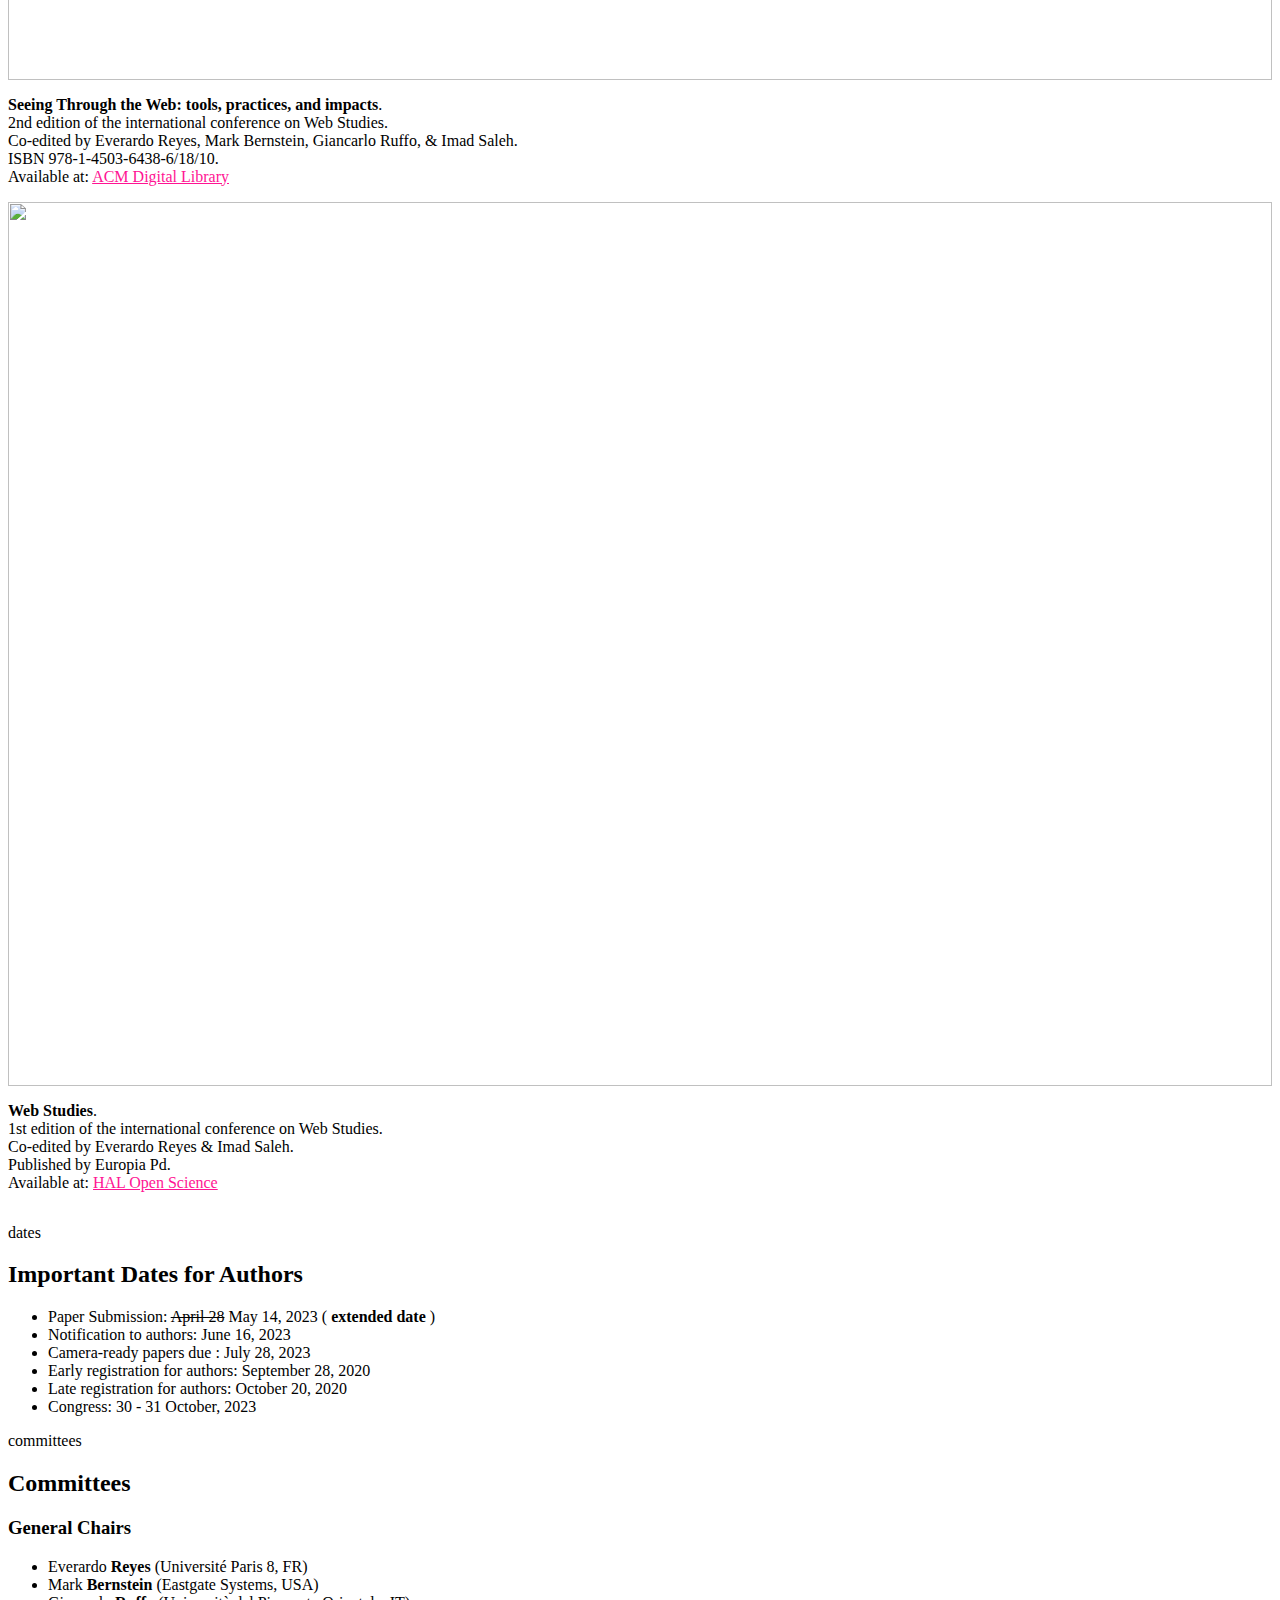
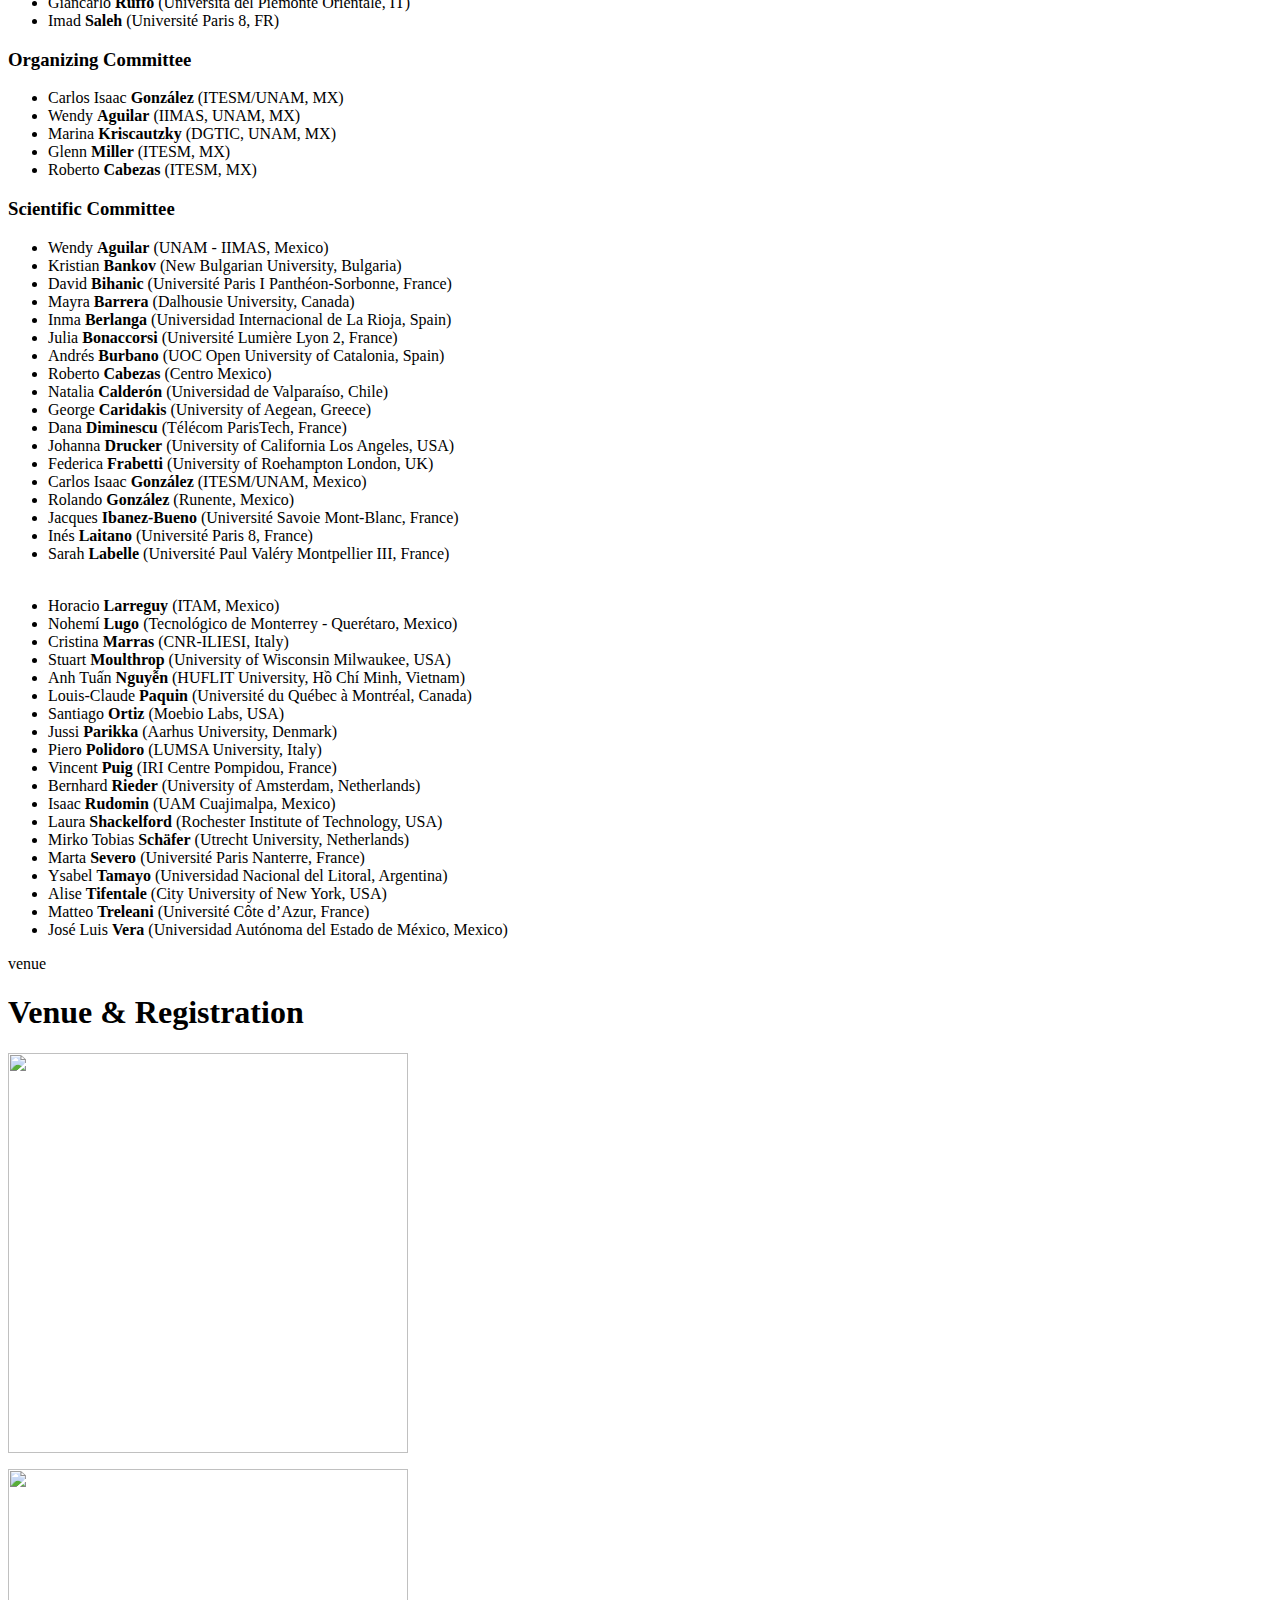
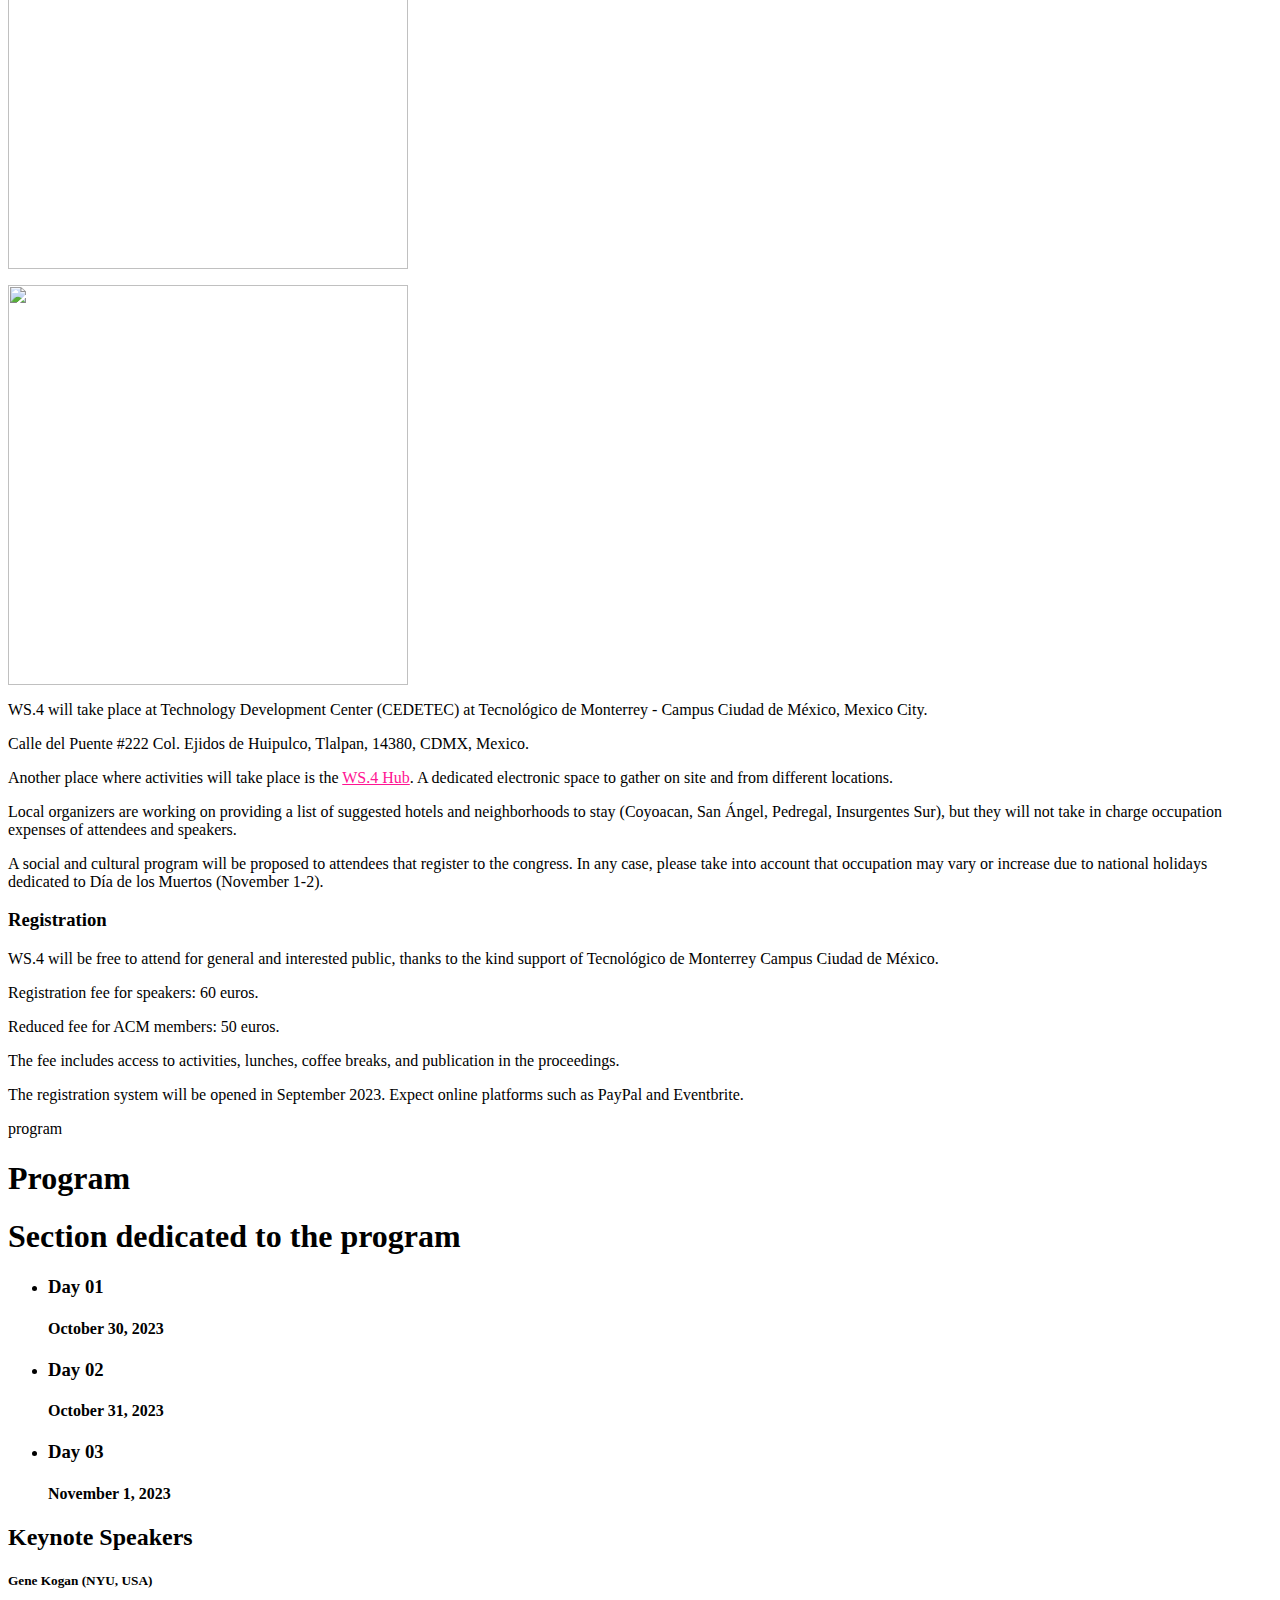
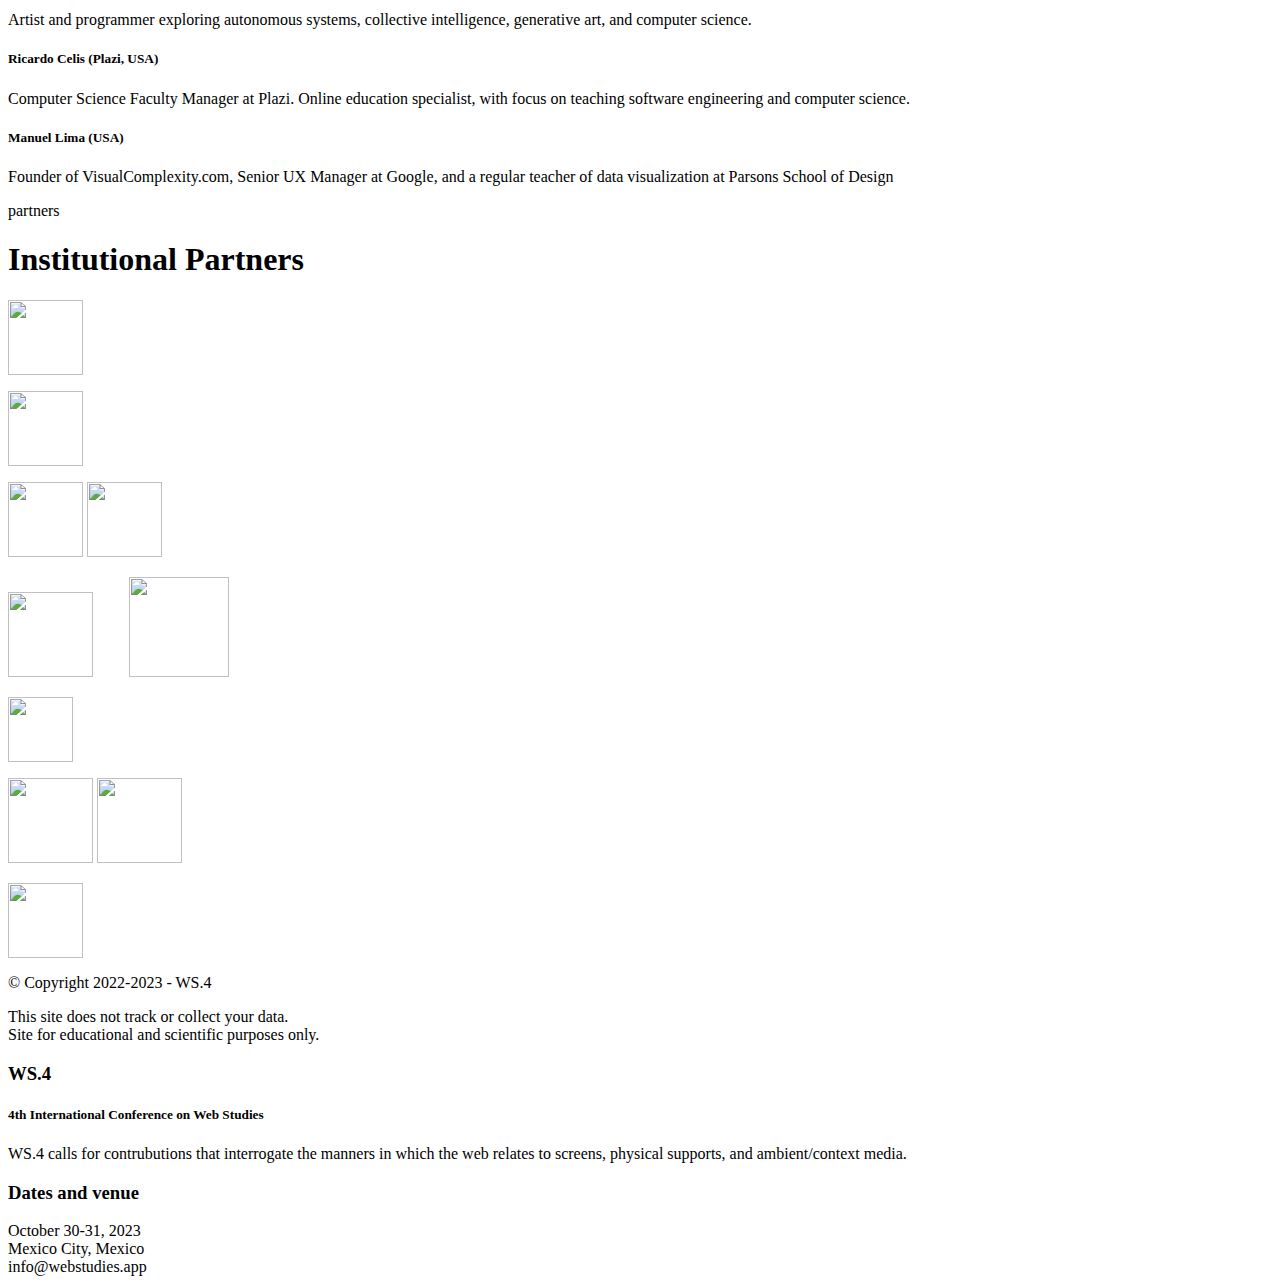
==== commit 5eca79d2: "Update index.html" ====
--- a/index.html
+++ b/index.html
@@ -83,8 +83,8 @@
                         <!-- mainmenu begin -->
                         <ul id="mainmenu" style="font-size:60%;">
                             <li><a href="#section-about">About<span></span></a></li>
+                            <li><a href="#section-topics">Topics<span></span></a></li>
                             <li><a href="#section-cfp">CFP<span></span></a></li>
-                            <li><a href="#section-topics">Topics<span></span></a></li>
                             <li><a href="#section-dates">Dates<span></span></a></li>
                             <li><a href="#section-committees">Committees<span></span></a></li>
                             <li><a href="#section-partners">Partners<span></span></a></li>
@@ -155,9 +155,10 @@
             <section id="section-about" style="background-color:white; color:black;">
                 <div class="wm wm-border light wow fadeInDown">welcome</div>
                 <div class="container" style="background-color:white; color:black;">
+                    
                     <div class="row align-items-center">
-
-                        <div class="col-lg-6 text-justify" data-wow-delay="0s">
+                        
+                        <div class="col-md-6 offset-md-3 text-justify align-top" data-wow-delay="0s">
                             <h2 style="color:black;">WS.4: <br>Screens: Moving, Displaying, and Disrupting the Web</h2>
                             <p>
                                 WS.4 calls for contrubutions that interrogate the manners in which the web
@@ -177,8 +178,11 @@
                                 of screen recording and screenshots for preservation and rhetoric goals?
                             </p>
                         </div>
-                        <div class="col">
-                            <h4 style="color:black;">About</h4>
+
+                        <hr>
+
+                        <div class="col-md-6 offset-md-3 text-justify align-top" data-wow-delay="0s">
+                            <h4 style="color:black;">About Web Studies</h4>
                             <p>
                                 The international conference on Web Studies is a multidisciplinary peer-reviewed
                                 scientific gathering that
@@ -189,11 +193,6 @@
                                 Web can be seized as data structures, algorithmic processes, visual surface, cultural
                                 uses, or artistic expressions.
                             </p>
-                        </div>
-
-                        <hr>
-
-                        <div class="col-lg-6 text-justify align-top" data-wow-delay="0s">
                             <h4 style="color:black;">Previous editions</h4>
                             <p>
                                 Web Studies was initiated in 2010 and it was organized at Tecnológico de Monterrey Campus Toluca, Mexico, 
@@ -205,12 +204,10 @@
                                 Fench institutions CNAM, COMUE UPL, and Université Paris 8.
                             </p>
                             <p>
-                                The third edition, WS.3, was co-organized with
+                                In 2020, the third edition, WS.3, was co-organized with
                                 Université de la Manouba, Tunisia, and took place online. This edition was in-cooperation with ACM SIGWEB, with the 
                                 support of Chair UNESCO ITEN and the Paragraphe Lab at Université Paris 8.<br>
                             </p>
-                        </div>
-                        <div class="col">
                             <h4 style="color:black;">Current edition</h4>
                             <p>
                                 The fourth edition will take place at the Tecnológico de Monterrey Campus Ciudad de
@@ -225,134 +222,9 @@
                                             src="https://raw.githubusercontent.com/ereyes/ws4/main/images/sigweb_logo.png"
                                             height="65" alt="" class="grey-hover"></a>
                                 </p>
-                            </div>
-                    </div>
-                </div>
-            </section>
-
-            <section class="gradient-to-right text-light">
-                <div class="container"></div>
-            </section>
-
-            <!-- section begin -->
-            <section id="section-cfp" style="background-color:white; color:black;">
-                <div class="wm wm-border light wow fadeInDown">cfp</div>
-
-                <div class="container" style="background-color:white; color:black;">
-
-                    <div class="row">
-                        <div class="col-md-6 offset-md-3 text-center wow fadeInUp">
-                            <h2 style="color:black;">Call For Papers</h2>
-                            <div class="spacer-single"></div>
-                        </div>
-                    </div>
-
-                    <div class="row">
-                        <div class="col-lg-6">
-                            <p>
-                                WS.4 calls for contrubutions that interrogate the manners in which the web
-                                relates to screens, physical supports, and ambient/context media.
-                            </p>
-                            <h3 style="color:black;">Submission Types</h3>
-                            <ul>
-                                <li> <strong>Long Papers</strong>: typically articles from 4 to 6 pages (or 3500 words), including
-                                    references. </li>
-                                <li> <strong>Short Papers</strong>: typically articles from 2 to 3 pages (or 2500 words), including
-                                    references.</li>
-                                <li> <strong>Posters</strong>: one-page paper (or 500 words).</li>
-                                <li> <strong>Demos</strong>: one-page paper (or 500 words).</li>
-				                <li> <strong>Panels</strong>: one to two page paper with the abstract of each intervention (or 500-1000 words).</li>
-                                <li> <strong>Online Exhibition</strong>: one-page paper (or 500 words).</li>
-                            </ul>
-
-                            <h3 style="color:black;">Submission Format</h3>
-                            <p>Important: At this first step you are required to submit as anonymous author for
-                                peer-reviewing.
-                                That is, leave in blank the Author and Affiliation text of the template. If your
-                                proposal is accepted,
-                                you will then prepare a final version with your full name and contact details.
-                                All submissions that do not respect this line will be discarded from the review process.
-                            </p>
-                            <p>Please follow our <a style="color:DeepPink;"
-                                    href="proposal-template.docx">
-                                    proposal template in DOC format</a> to prepare your proposal.
-                            </p>
-
-                            <h3 style="color:black;">Submission System</h3>
-                            <p>Please send your proposals via Easychair: <br>
-                                <a style="color:DeepPink;" href="https://easychair.org/conferences/?conf=webstudies4">
-                                    https://easychair.org/conferences/?conf=webstudies4</a>
-                            </p>
-                        </div>
-                        <div class="col-5">
-                            <h3 style="color:black;">Review Process</h3>
-                            <p>
-                                All submissions will follow a blind peer-review process. At least two different members
-                                of the scientific committee will review each paper. The selection criteria is based on
-                                originality, accordance to the theme and topics, scientific/technical contribution,
-                                and clarity of presentation.
-                            </p>
-                            <p>
-                                Authors will receive notification of acceptance on June 16, 2023. If your paper is
-                                accepted you will be solicited to prepare the camera-ready version for its publication.
-                                The camera-ready papers shall be sent no later than July 28, 2023.
-                            </p>
-                            <p>Upon acceptance, at least one of the authors is required to register and present the paper at the conference.</p>
-                        </div>
-
-                    </div>
-
-                    <hr>
-
-                    <div class="row">
-                        <div class="col-lg-6" data-wow-delay="0s">
-                            <h3 style="color:black;">Publication of papers</h3>
-                            <p>
-                                Accepted papers will be published in the proceedings of the conference. The WS.4 organizers are working with publishers and 
-                                journals. Open access is a top priority, such as indexing and referencing.
-                            </p>
-                            <p>Authors will be guided through the publication process.</p>
-                        </div>
-                    </div>
-                    <hr>
-                    <div class="row">
-                            <h4 style="color:black;">Conference Proceedings Series</h4>
-                            <div class="col">
-                                <img src="https://www.ereyes.net/2020-ws.png" width="100" alt="">
-                                <p>
-                                    <strong>Emerging Uses of the Web in Multicultural Contexts</strong> <br>
-                                    3rd edition of the international conference on Web Studies <br>
-                                    Co-edited by Everardo Reyes, Mark Bernstein & Giancarlo Ruffo, 2020. <br>
-                                    ISBN: 978-1-4503-8885-6<br>
-                                    Available at: <a href="https://dl.acm.org/doi/proceedings/10.1145/3423958"
-                                        style="color:DeepPink;">ACM Digital Library</a>
-                                </p>
-                             </div>
-                             <div class="col">
-                                <img src="https://www.ereyes.net/ws2.jpg" width="100" alt="">
-                                <p>
-                                    <strong>Seeing Through the Web: tools, practices, and impacts</strong>. <br>
-                                    2nd edition of the international conference on Web Studies. <br>
-                                    Co-edited by Everardo Reyes, Mark Bernstein, Giancarlo Ruffo, & Imad Saleh. <br>
-                                    ISBN 978-1-4503-6438-6/18/10. <br>
-                                    Available at: <a href="https://dl.acm.org/doi/proceedings/10.1145/3240431"
-                                        style="color:DeepPink;">ACM Digital Library</a>
-                                </p>
-                             </div>
-                             <div class="col">
-                                <img src="https://raw.githubusercontent.com/ereyes/ws4/main/images/ws1.png" width="100" alt="">
-                                <p>
-                                    <strong>Web Studies</strong>. <br>
-                                    1st edition of the international conference on Web Studies. <br>
-                                    Co-edited by Everardo Reyes & Imad Saleh. <br>
-                                    Published by Europia Pd. <br>
-                                    Available at: <a href="https://hal.science/hal-04078226v1"
-                                        style="color:DeepPink;">HAL Open Science</a>
-                                </p>                                
-                             </div>
-                        </div>
-                    </div>
-
+                        </div>
+
+                    </div>
                 </div>
             </section>
 
@@ -366,7 +238,7 @@
                 <div class="container">
                     <div class="row">
                         <div class="col-md-6 offset-md-3 text-center wow fadeInUp">
-                            <h2 style="color:black;">Topics</h2>
+                            <h2 style="color:black;">Themes & Topics</h2>
                             <p>The 4th edition of Web Studies (WS.4) identifies topics in two categories:</p>
                         </div>
 
@@ -422,8 +294,145 @@
             </section>
             <!-- section close -->
 
+            <section class="gradient-to-right text-light">
+                <div class="container"></div>
+            </section>
+
+            <!-- section begin -->
+            <section id="section-cfp" style="background-color:white; color:black;">
+                <div class="wm wm-border light wow fadeInDown">cfp</div>
+
+                <div class="container" style="background-color:white; color:black;">
+
+                    <div class="row">
+                        <div class="col-md-6 offset-md-3 text-center wow fadeInUp">
+                            <h2 style="color:black;">Submission & Review Process</h2>
+                            <div class="spacer-single"></div>
+                        </div>
+                    </div>
+
+                    <div class="row">
+                        <div class="col-md-6 offset-md-3">
+                            <p>
+                                WS.4 calls for contrubutions that interrogate the manners in which the web
+                                relates to screens, physical supports, and ambient/context media.
+                            </p>
+                            <h3 style="color:black;">Submission Types</h3>
+                            <ul>
+                                <li> <strong>Long Papers</strong>: typically articles from 4 to 6 pages (or 3500 words), including
+                                    references. </li>
+                                <li> <strong>Short Papers</strong>: typically articles from 2 to 3 pages (or 2500 words), including
+                                    references.</li>
+                                <li> <strong>Posters</strong>: one-page paper (or 500 words).</li>
+                                <li> <strong>Demos</strong>: one-page paper (or 500 words).</li>
+				                <li> <strong>Panels</strong>: one to two page paper with the abstract of each intervention (or 500-1000 words).</li>
+                                <li> <strong>Online Exhibition</strong>: one-page paper (or 500 words).</li>
+                            </ul>
+
+                            <h3 style="color:black;">Submission Format</h3>
+                            <p>Important: At this first step you are required to submit as anonymous author for
+                                peer-reviewing.
+                                That is, leave in blank the Author and Affiliation text of the template. If your
+                                proposal is accepted,
+                                you will then prepare a final version with your full name and contact details.
+                                All submissions that do not respect this line will be discarded from the review process.
+                            </p>
+                            <p>Please follow our <a style="color:DeepPink;"
+                                    href="proposal-template.docx">
+                                    proposal template in DOC format</a> to prepare your proposal.
+                            </p>
+
+                            <h3 style="color:black;">Submission System</h3>
+                            <p>Please send your proposals via Easychair: <br>
+                                <a style="color:DeepPink;" href="https://easychair.org/conferences/?conf=webstudies4">
+                                    https://easychair.org/conferences/?conf=webstudies4</a>
+                            </p>
+    
+                            <h3 style="color:black;">Review Process</h3>
+                            <p>
+                                All submissions will follow a blind peer-review process. At least two different members
+                                of the scientific committee will review each paper. The selection criteria is based on
+                                originality, accordance to the theme and topics, scientific/technical contribution,
+                                and clarity of presentation.
+                            </p>
+                            <p>
+                                Authors will receive notification of acceptance on June 16, 2023. If your paper is
+                                accepted you will be solicited to prepare the camera-ready version for its publication.
+                                The camera-ready papers shall be sent no later than July 28, 2023.
+                            </p>
+                            <p>Upon acceptance, at least one of the authors is required to register and present the paper at the conference.</p>
+                        </div>
+
+                    </div>
+
+                    <hr>
+
+                    <div class="row">
+                        <div class="col-md-6 offset-md-3" data-wow-delay="0s">
+                            <h3 style="color:black;">Publication of papers</h3>
+                            <p>
+                                Accepted papers will be published in the proceedings of the conference. The WS.4 organizers are currently working with publishers and 
+                                journals. Open access is a top priority, such as indexing and referencing.
+                            </p>
+                            <p>The authors of accepted papers will be guided through the publication process.</p>
+                            <h4 style="color:black;">Conference Proceedings Series</h4>
+                            <div class="row mb-2">
+                                <div class="col-4">
+                                    <img src="https://www.ereyes.net/2020-ws.png" width="100%" alt="">
+                                </div>
+                                <div class="col-8">
+                                    <p>
+                                        <strong>Emerging Uses of the Web in Multicultural Contexts</strong> <br>
+                                        3rd edition of the international conference on Web Studies <br>
+                                        Co-edited by Everardo Reyes, Mark Bernstein & Giancarlo Ruffo, 2020. <br>
+                                        ISBN: 978-1-4503-8885-6<br>
+                                        Available at: <a href="https://dl.acm.org/doi/proceedings/10.1145/3423958"
+                                            style="color:DeepPink;">ACM Digital Library</a>
+                                    </p>
+                                </div>
+                            </div>
+                            
+                            <div class="row mb-2">
+                                <div class="col-4">
+                                    <img src="https://www.ereyes.net/ws2.jpg" width="100%" alt="">
+                                </div>
+                                <div class="col-8">
+                                    <p>
+                                        <strong>Seeing Through the Web: tools, practices, and impacts</strong>. <br>
+                                        2nd edition of the international conference on Web Studies. <br>
+                                        Co-edited by Everardo Reyes, Mark Bernstein, Giancarlo Ruffo, & Imad Saleh. <br>
+                                        ISBN 978-1-4503-6438-6/18/10. <br>
+                                        Available at: <a href="https://dl.acm.org/doi/proceedings/10.1145/3240431"
+                                            style="color:DeepPink;">ACM Digital Library</a>
+                                    </p>
+                                </div>
+                            </div>
+
+                            <div class="row mb-2">
+                                <div class="col-4">
+                                    <img src="https://raw.githubusercontent.com/ereyes/ws4/main/images/ws1.png" width="100%" alt="">
+                                </div>
+                                <div class="col-8">
+                                    <p>
+                                        <strong>Web Studies</strong>. <br>
+                                        1st edition of the international conference on Web Studies. <br>
+                                        Co-edited by Everardo Reyes & Imad Saleh. <br>
+                                        Published by Europia Pd. <br>
+                                        Available at: <a href="https://hal.science/hal-04078226v1"
+                                            style="color:DeepPink;">HAL Open Science</a>
+                                    </p>                                      
+                                </div>
+                            </div>
+
+                        </div>
+                        
+                    </div>
+
+                </div>
+            </section>
+
             <section class="gradient-to-right text-light call-to-action" aria-label="cfp">
-                <div class="container"></div>
+                <div class="container" style="height: 1em;"></div>
             </section>
 
 
@@ -564,49 +573,78 @@
             <section id="section-venue" aria-label="section-services-tab" style="background-color:white; color:black;">
                 <div class="wm wm-border light wow fadeInDown ">venue</div>
                 <div class="container">
+
                     <div class="row">
                         <div class="col-md-6 offset-md-3 text-center wow fadeInUp">
-                            <h1 style="color:black;">Venue</h1>
+                            <h1 style="color:black;">Venue & Registration</h1>
                             <div class="spacer-single"></div>
                         </div>
                     </div>
-                    <div class="row">
+
+                    <div class="row">
+
                         <div class="col-lg-5 mb-sm-30 text-center wow fadeInRight">
-                            <img src="https://raw.githubusercontent.com/ereyes/ws4/main/images/cedetec.jpg" width="400"
-                                alt="">
-
+                            <p>
+                                <img src="https://raw.githubusercontent.com/ereyes/ws4/main/images/cedetec.jpg" width="400" alt="">
+                            </p>
+                            <p>
                                 <img class="img-fluid wow fadeInRight" data-wow-delay=".25s" width="400"
                                 src="https://raw.githubusercontent.com/ereyes/ws4/main/images/itesm_ccm.jpg"
                                 alt="" />
-                        </div>
-                        <div class="col">
-                            <p>
-                                WS.4 will take place at Technology Development Center (CEDETEC) at Tecnológico de
-                                Monterrey - Campus Ciudad de México, Mexico City.
-                            </p>
-                            <p>
-                                <i class="fa fa-address-card id-color"></i> Calle del Puente #222 Col. Ejidos de
-                                Huipulco, Tlalpan, 14380, CDMX, Mexico.
-                            </p>
-                            <p>
-                                Another place where activities will take place is the <a style="color:DeepPink;"
-                                    href="https://ws-hub.org/">WS.4 Hub</a>.
-                                A dedicated electronic space to gather on site and from different locations.
-                            </p>
-                            <p>
-                                Local organizers are working on providing a list of suggested hotels and neighborhoods
-                                to stay (Coyoacan, San Ángel, Pedregal, Insurgentes Sur), but
-                                they will not take in charge occupation expenses of attendees. <br>
-                                A social and cultural program will be proposed to attendees that register to the
-                                congress.
-                                <br>In any case, please take into account that occupation may vary or increase due to
-                                national holidays dedicated to Día de los Muertos (November 1-2).
                             </p>
                             <div class="de-images">
                                 <img class="img-fluid wow fadeInRight" data-wow-delay=".25s" width="400"
                                     src="https://raw.githubusercontent.com/ereyes/ws4/main/images/misc/ws-hub-01.jpg"
                                     alt="" />
                             </div>
+                        </div>
+
+                        <div class="col">
+                            <p>
+                                WS.4 will take place at Technology Development Center (CEDETEC) at Tecnológico de
+                                Monterrey - Campus Ciudad de México, Mexico City.
+                            </p>
+                            <p>
+                                <i class="fa fa-address-card id-color"></i> Calle del Puente #222 Col. Ejidos de
+                                Huipulco, Tlalpan, 14380, CDMX, Mexico.
+                            </p>
+                            <p>
+                                Another place where activities will take place is the <a style="color:DeepPink;"
+                                    href="https://ws-hub.org/">WS.4 Hub</a>.
+                                A dedicated electronic space to gather on site and from different locations.
+                            </p>
+                            <p>
+                                Local organizers are working on providing a list of suggested hotels and neighborhoods
+                                to stay (Coyoacan, San Ángel, Pedregal, Insurgentes Sur), but
+                                they will not take in charge occupation expenses of attendees and speakers.
+                            </p>
+                            <p>
+                                A social and cultural program will be proposed to attendees that register to the
+                                congress. In any case, please take into account that occupation may vary or increase due to
+                                national holidays dedicated to Día de los Muertos (November 1-2).
+                            </p>
+
+                            <h3 style="color:black;">
+                                Registration
+                            </h3>
+                            <p>
+                                WS.4 will be free to attend for general and interested public, thanks to the kind support of 
+                                Tecnológico de Monterrey Campus Ciudad de México.
+                            </p>
+
+                            <p>
+                                Registration fee for speakers: 60 euros.
+                            </p>
+                            <p>
+                                Reduced fee for ACM members: 50 euros.
+                            </p>
+                            <p>
+                                The fee includes access to activities, lunches, coffee breaks, and publication in the proceedings.
+                            </p>
+                            <p>
+                                The registration system will be opened in September 2023. Expect online platforms such as PayPal and Eventbrite.
+                            </p>
+
                         </div>
 
                     </div>
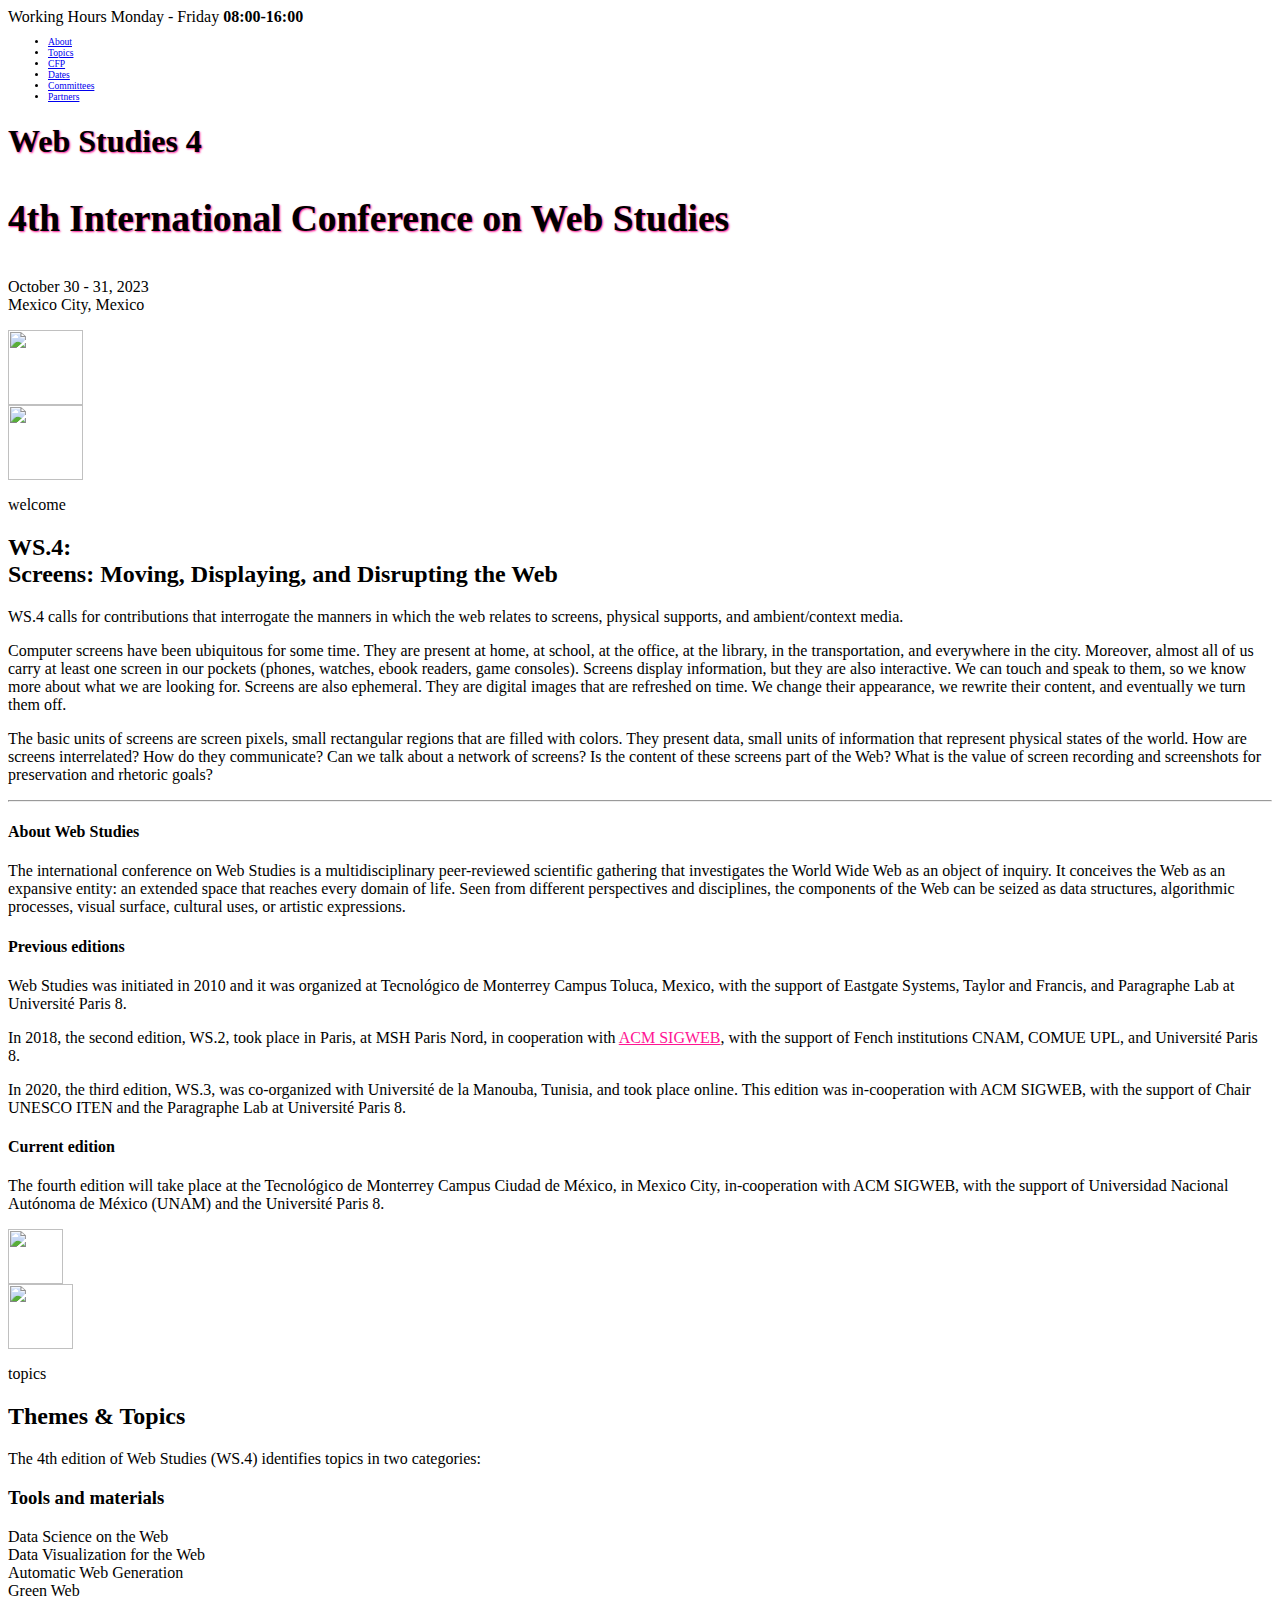
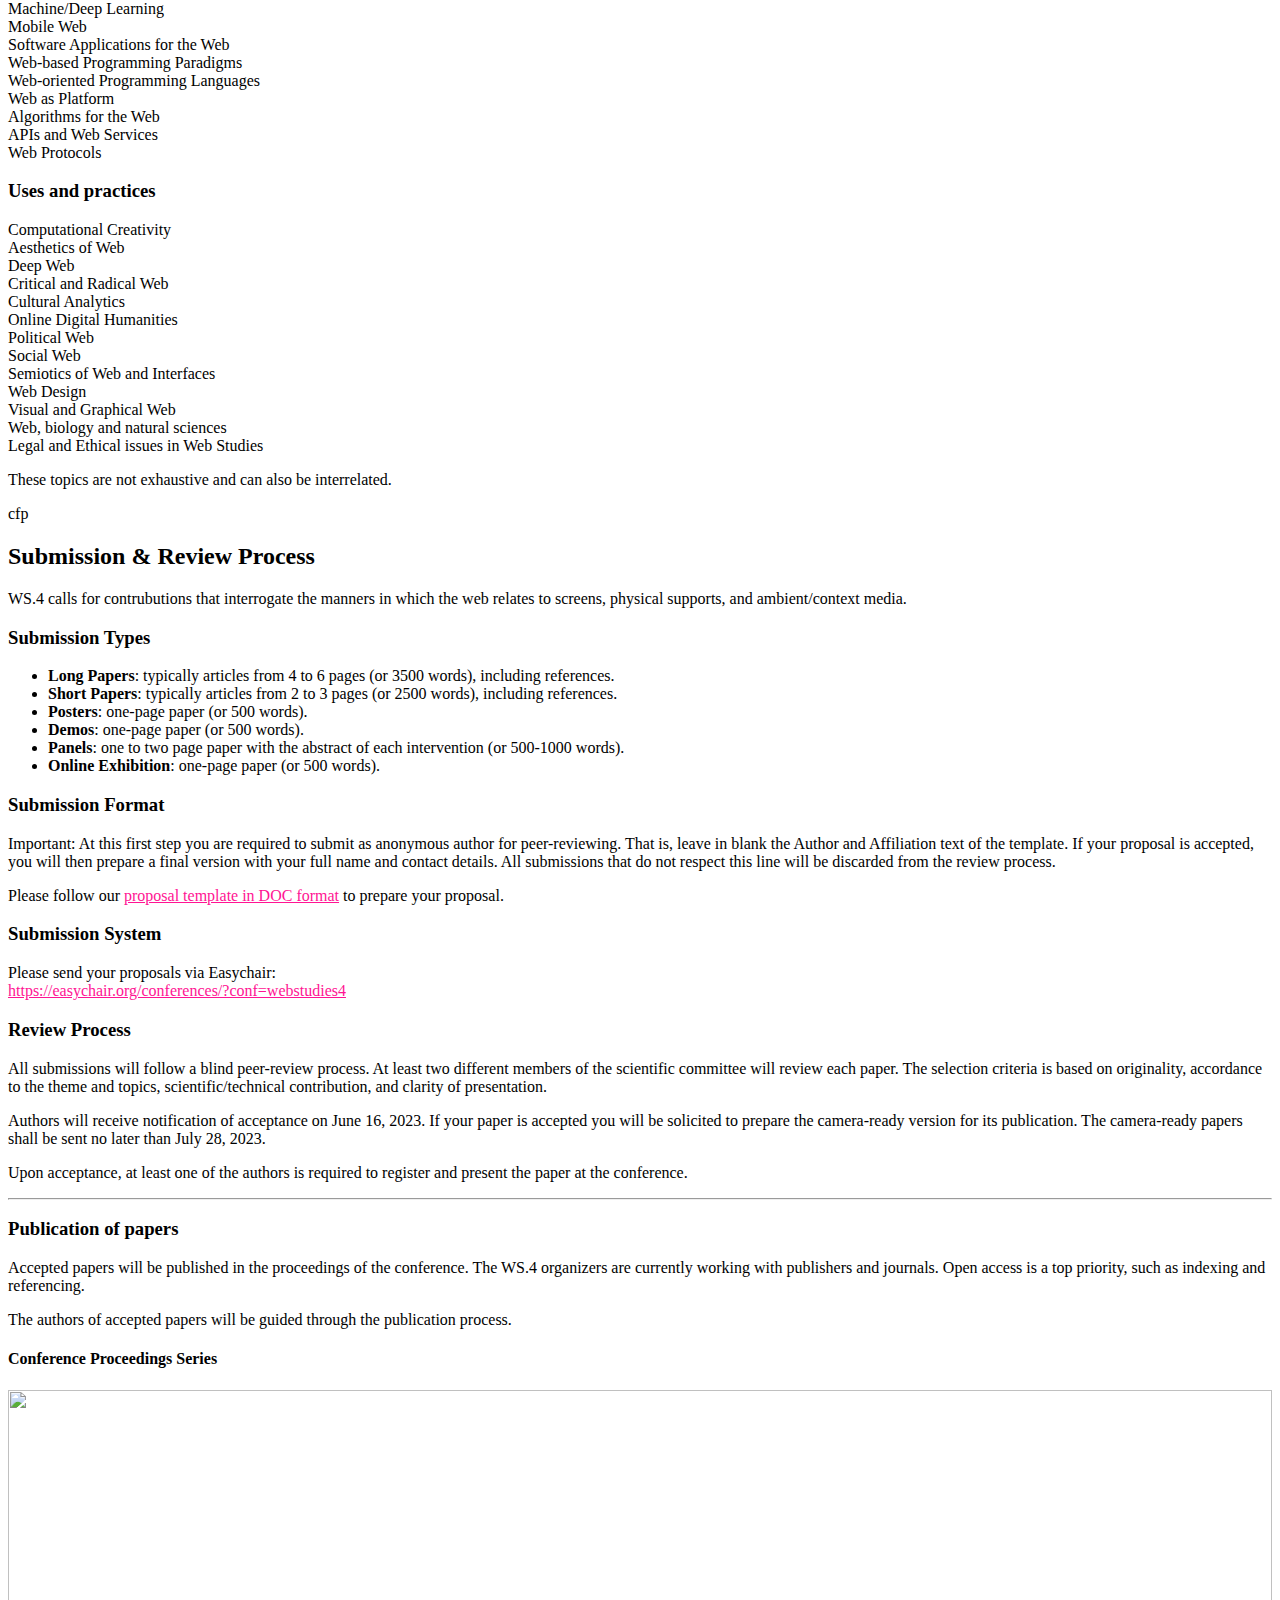
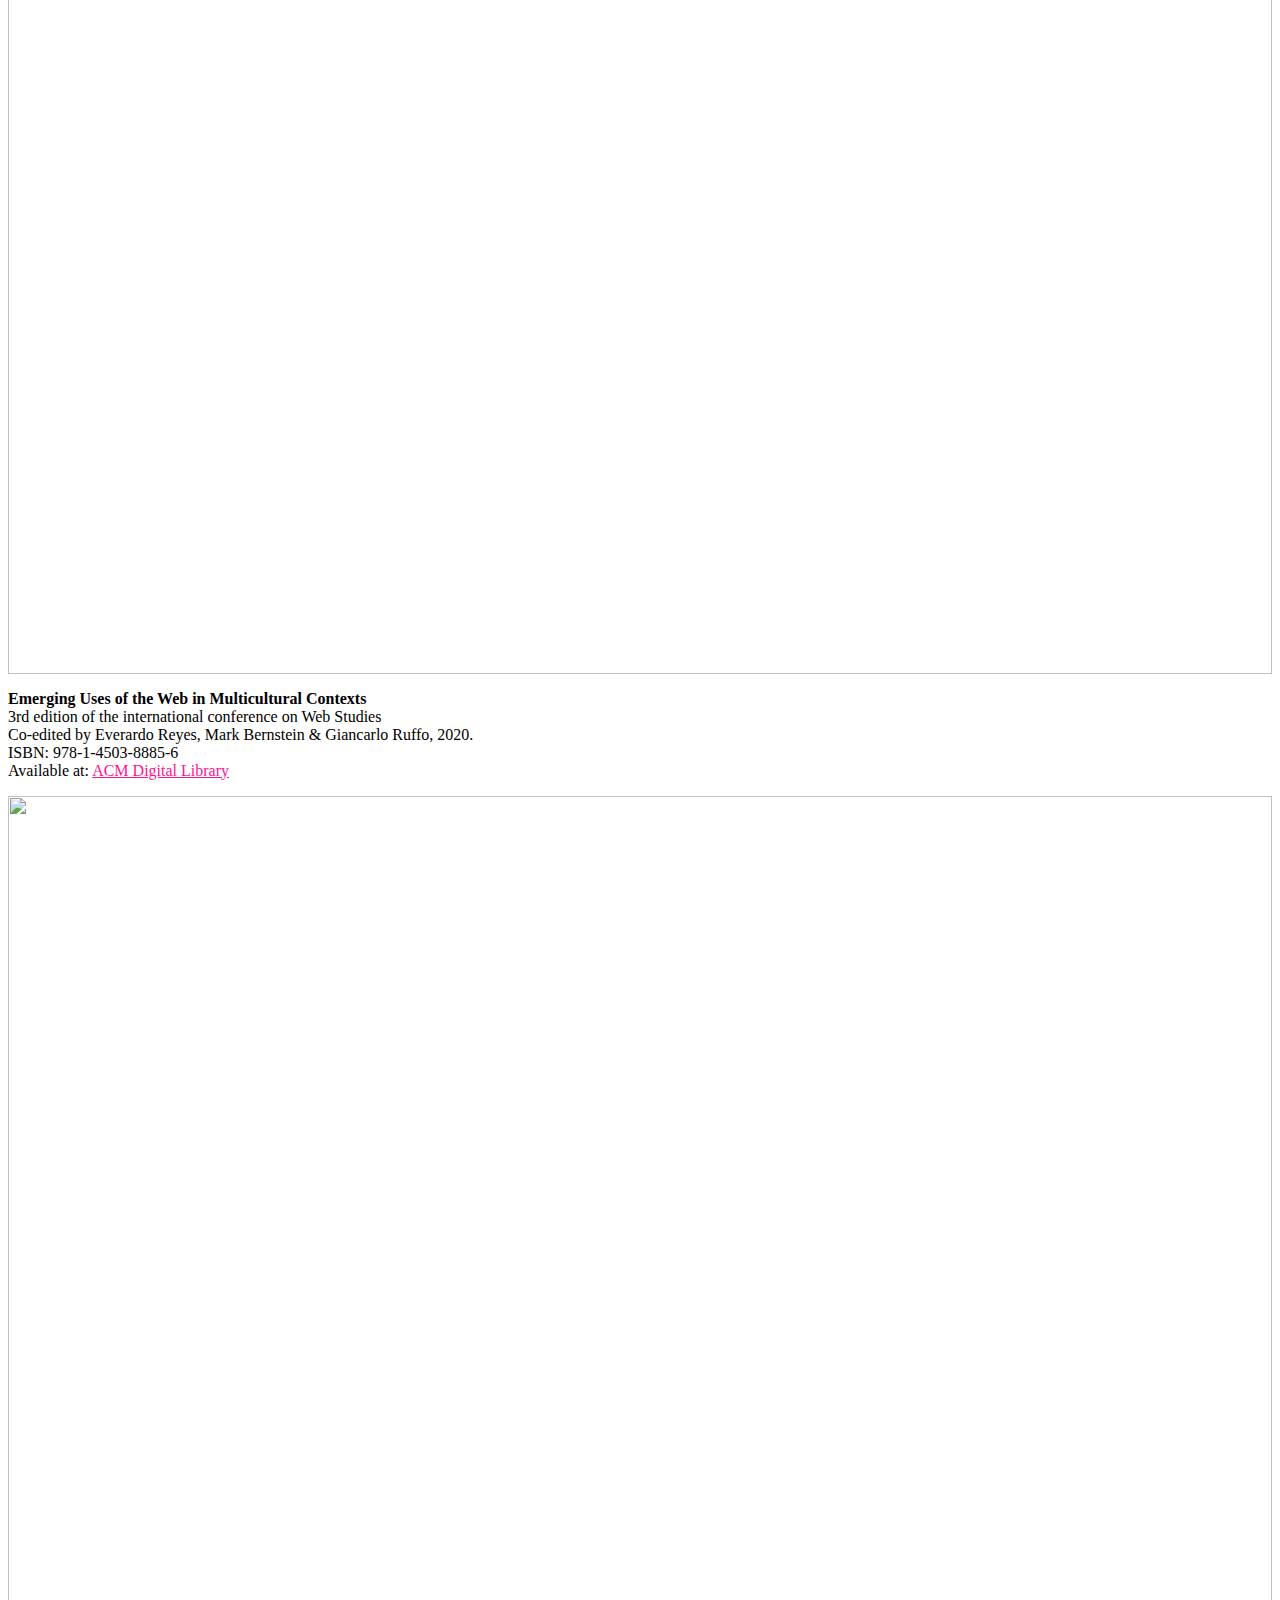
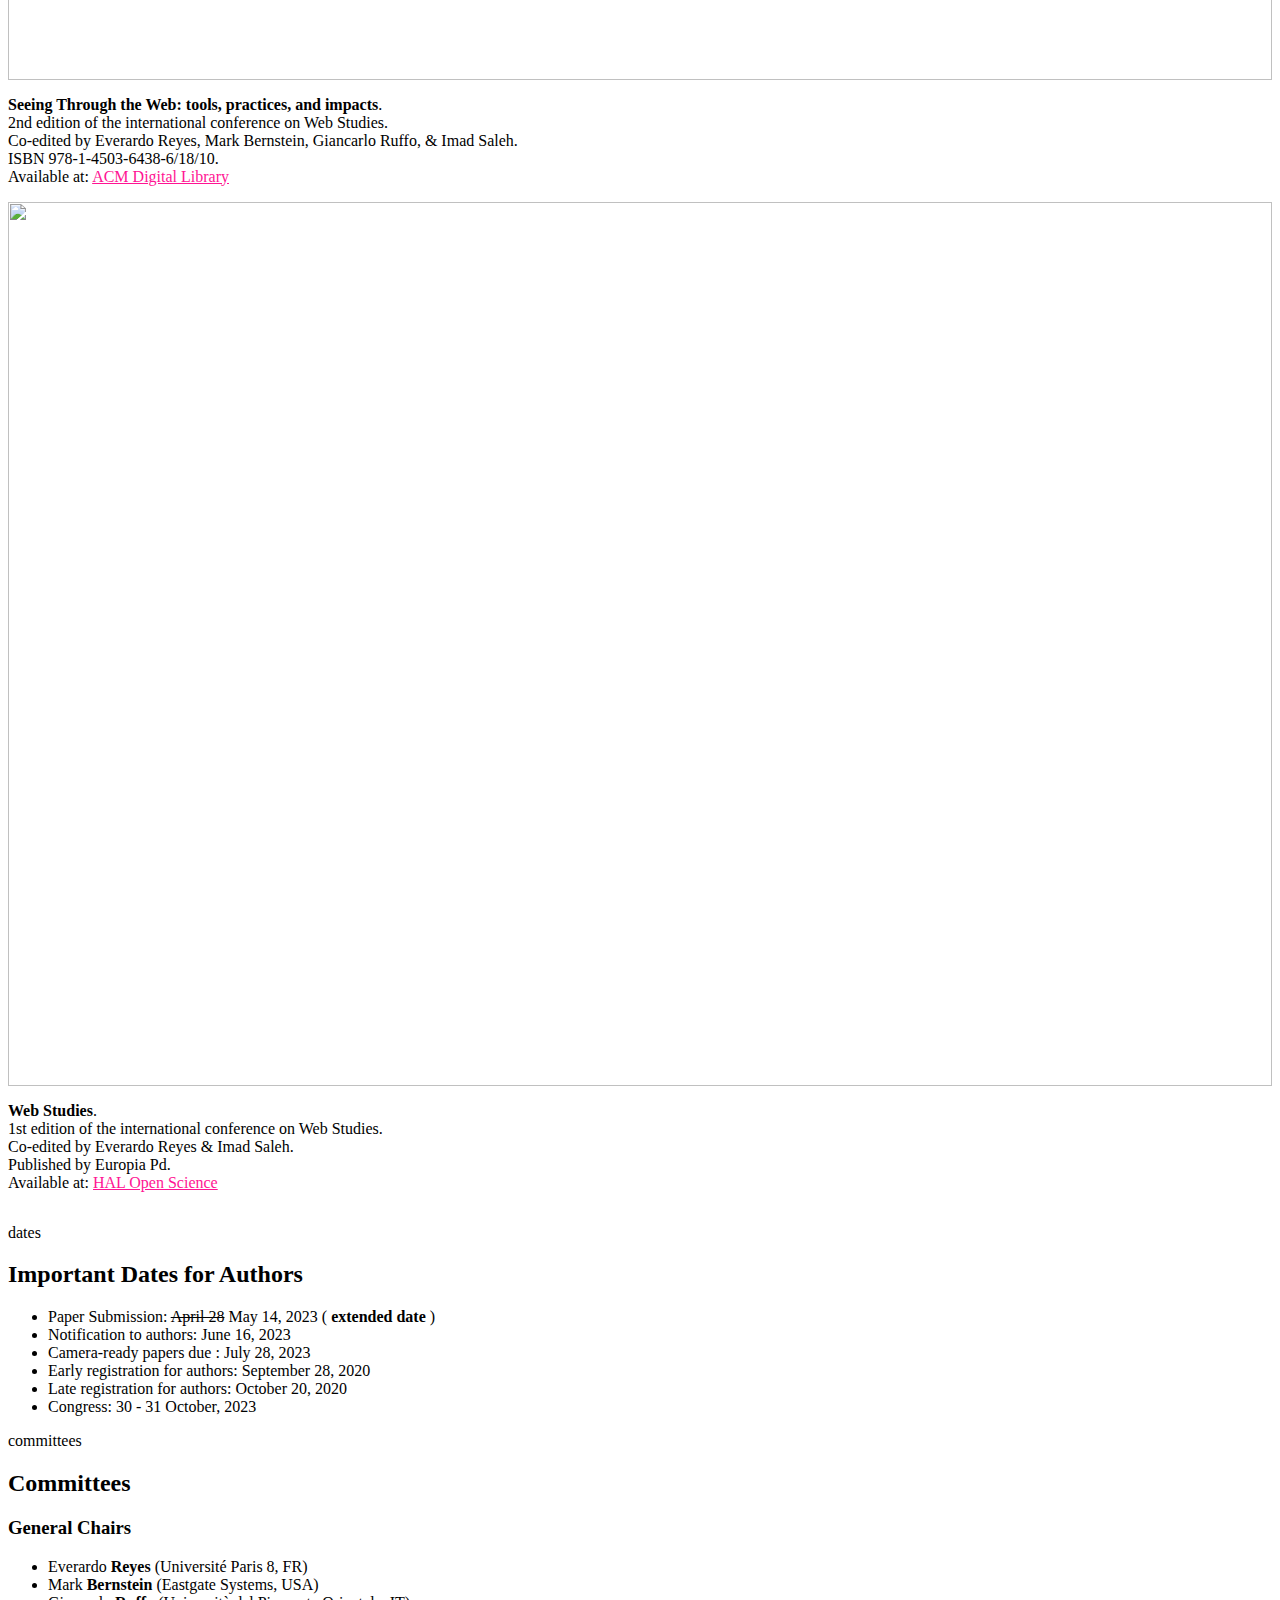
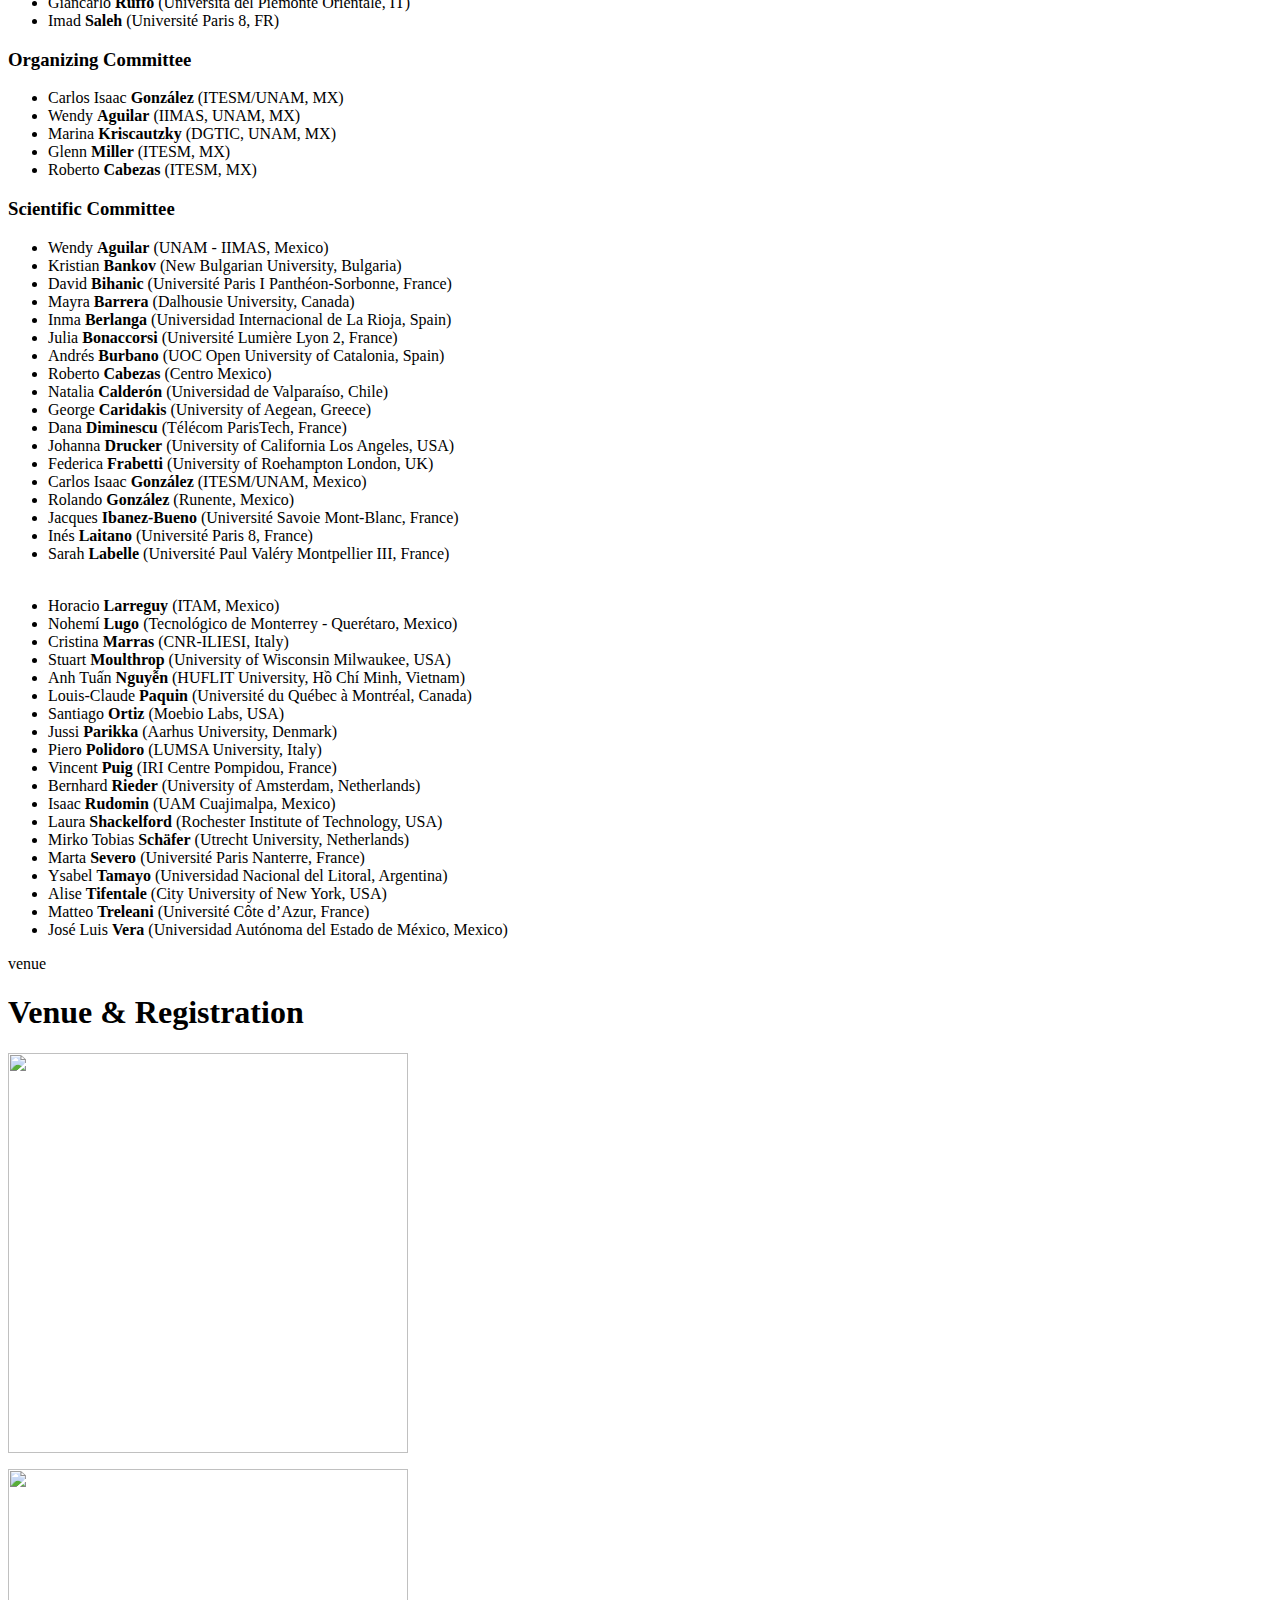
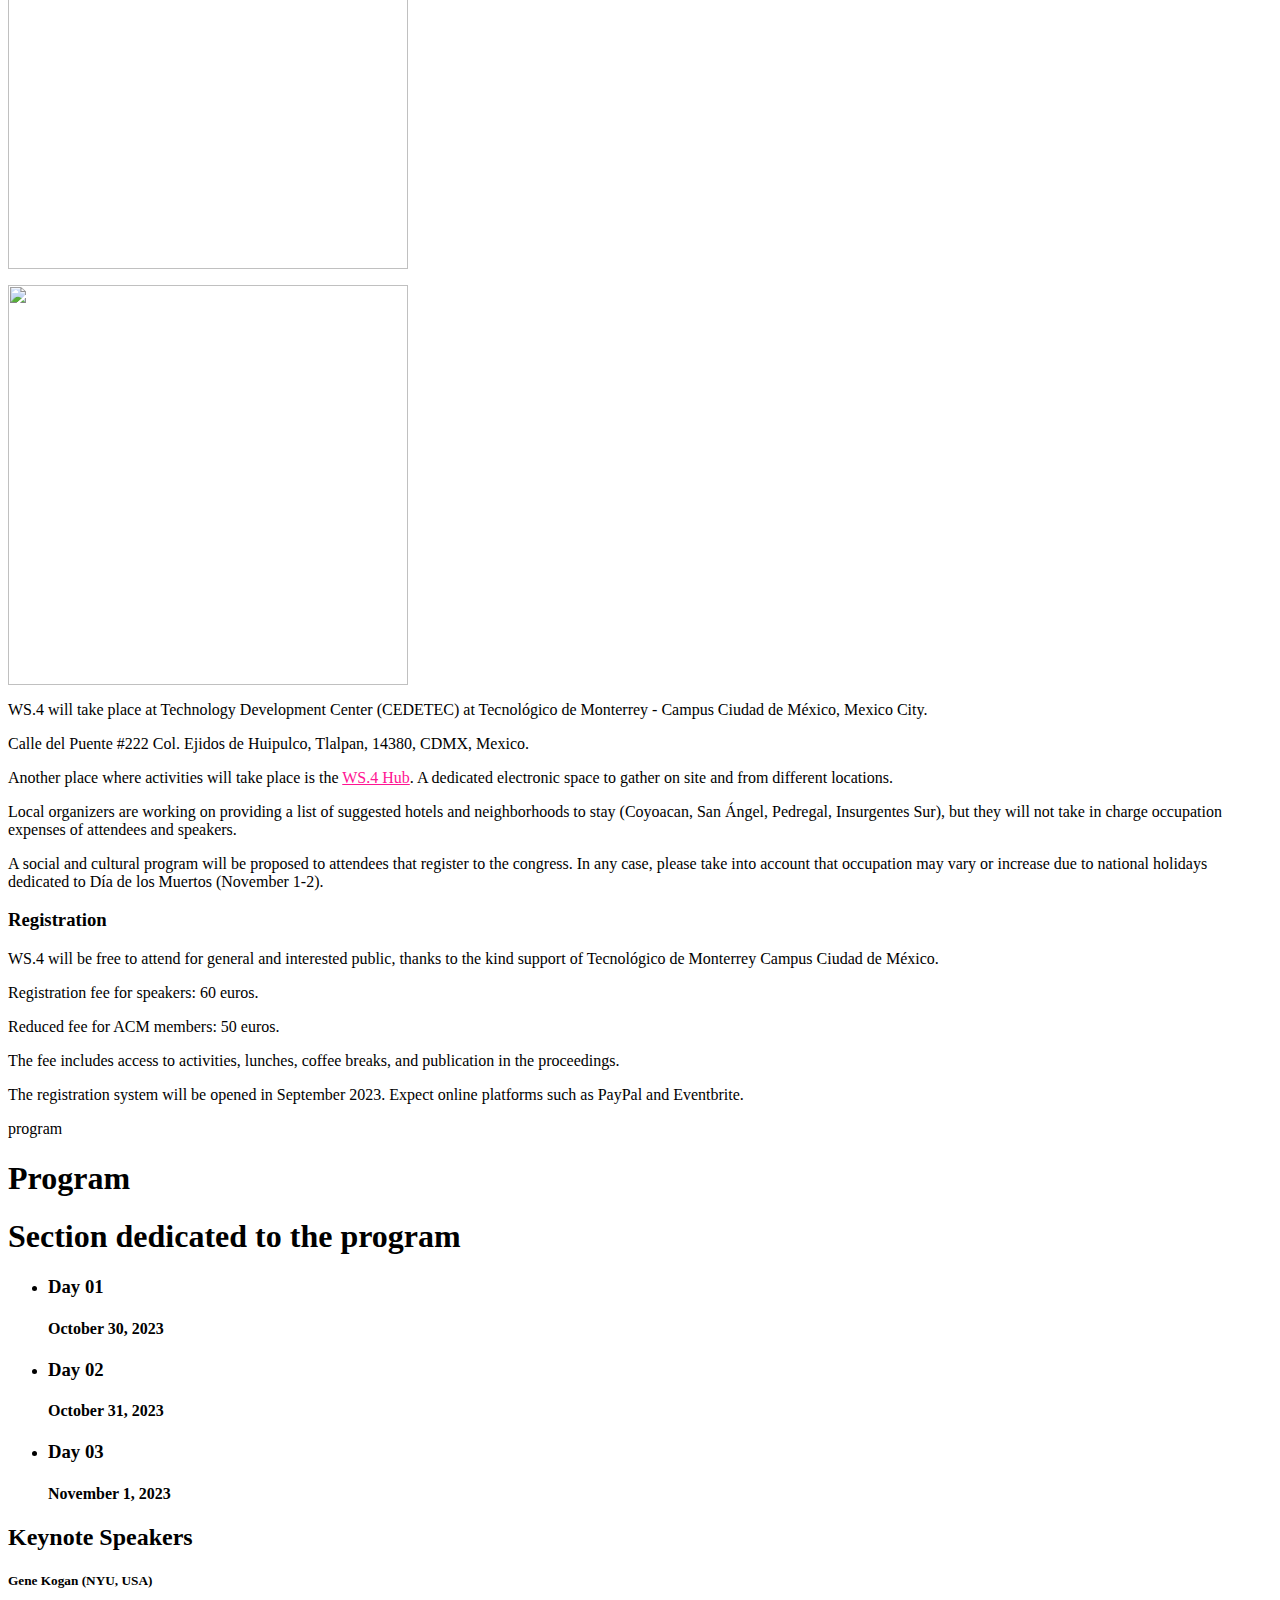
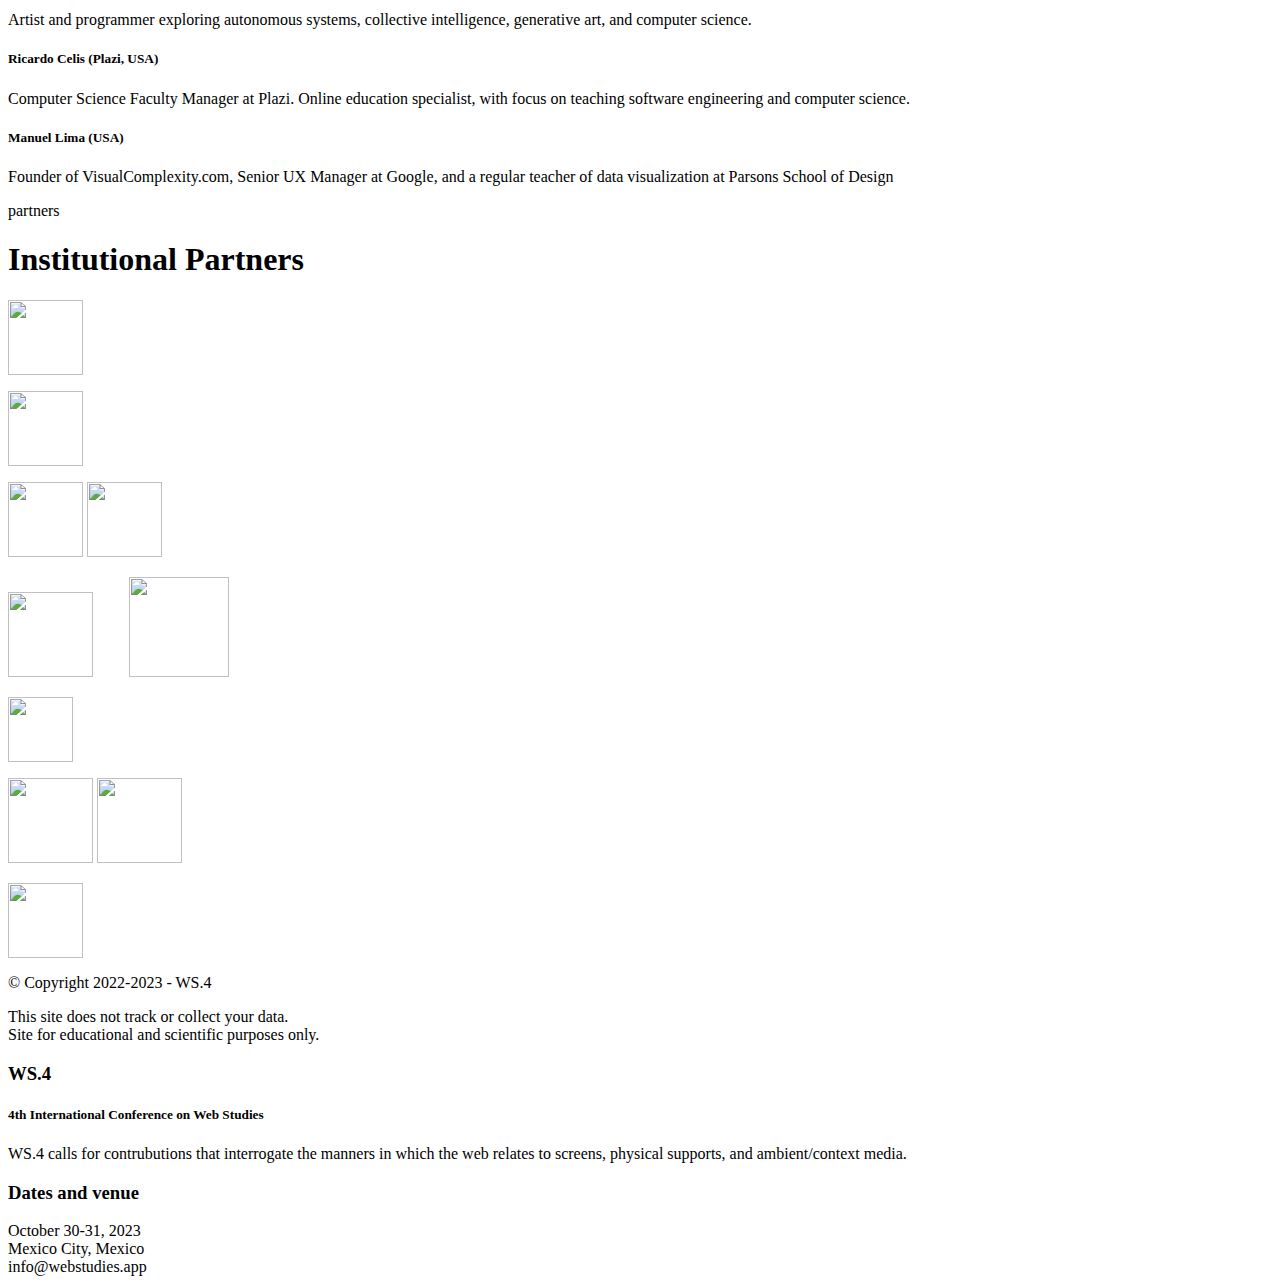
==== commit 2d73ff5d: "Update index.html" ====
--- a/index.html
+++ b/index.html
@@ -161,7 +161,7 @@
                         <div class="col-md-6 offset-md-3 text-justify align-top" data-wow-delay="0s">
                             <h2 style="color:black;">WS.4: <br>Screens: Moving, Displaying, and Disrupting the Web</h2>
                             <p>
-                                WS.4 calls for contrubutions that interrogate the manners in which the web
+                                WS.4 calls for contributions that interrogate the manners in which the web
                                 relates to screens, physical supports, and ambient/context media.
                             </p>
                             <p>
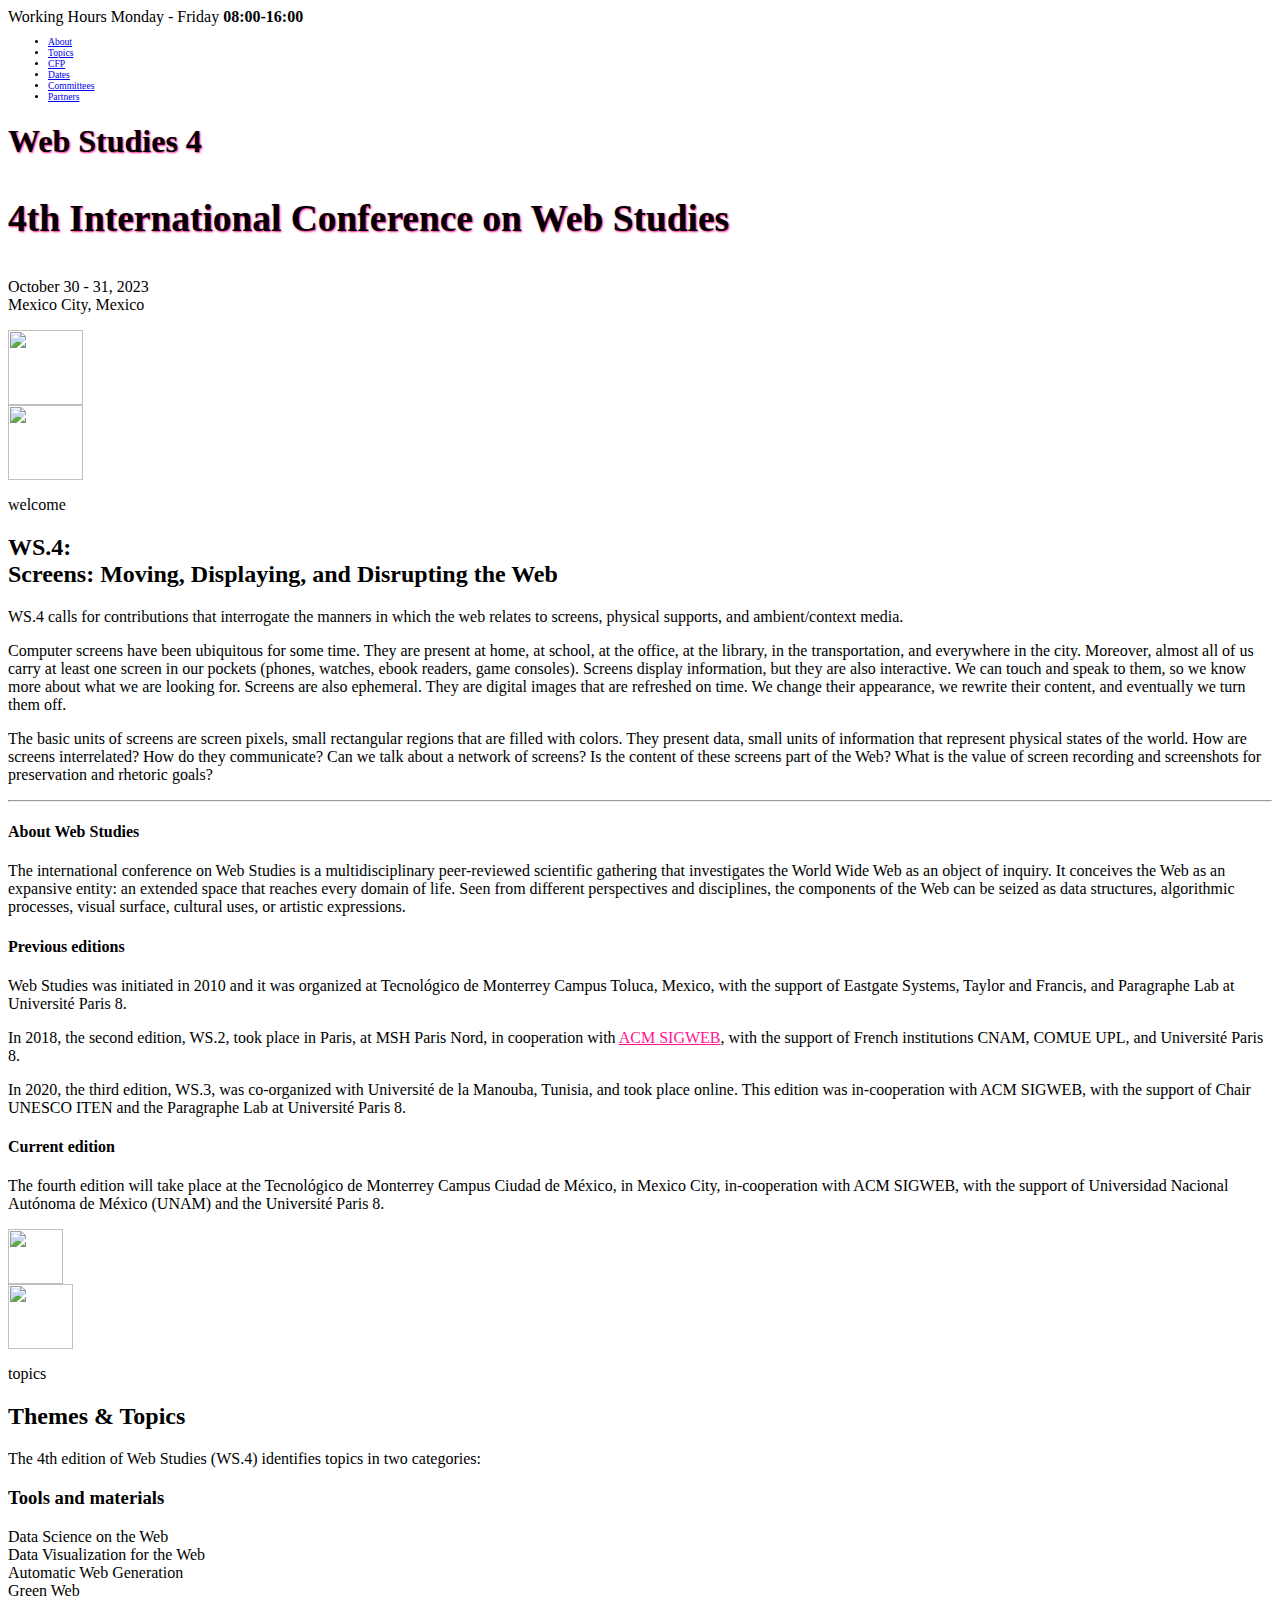
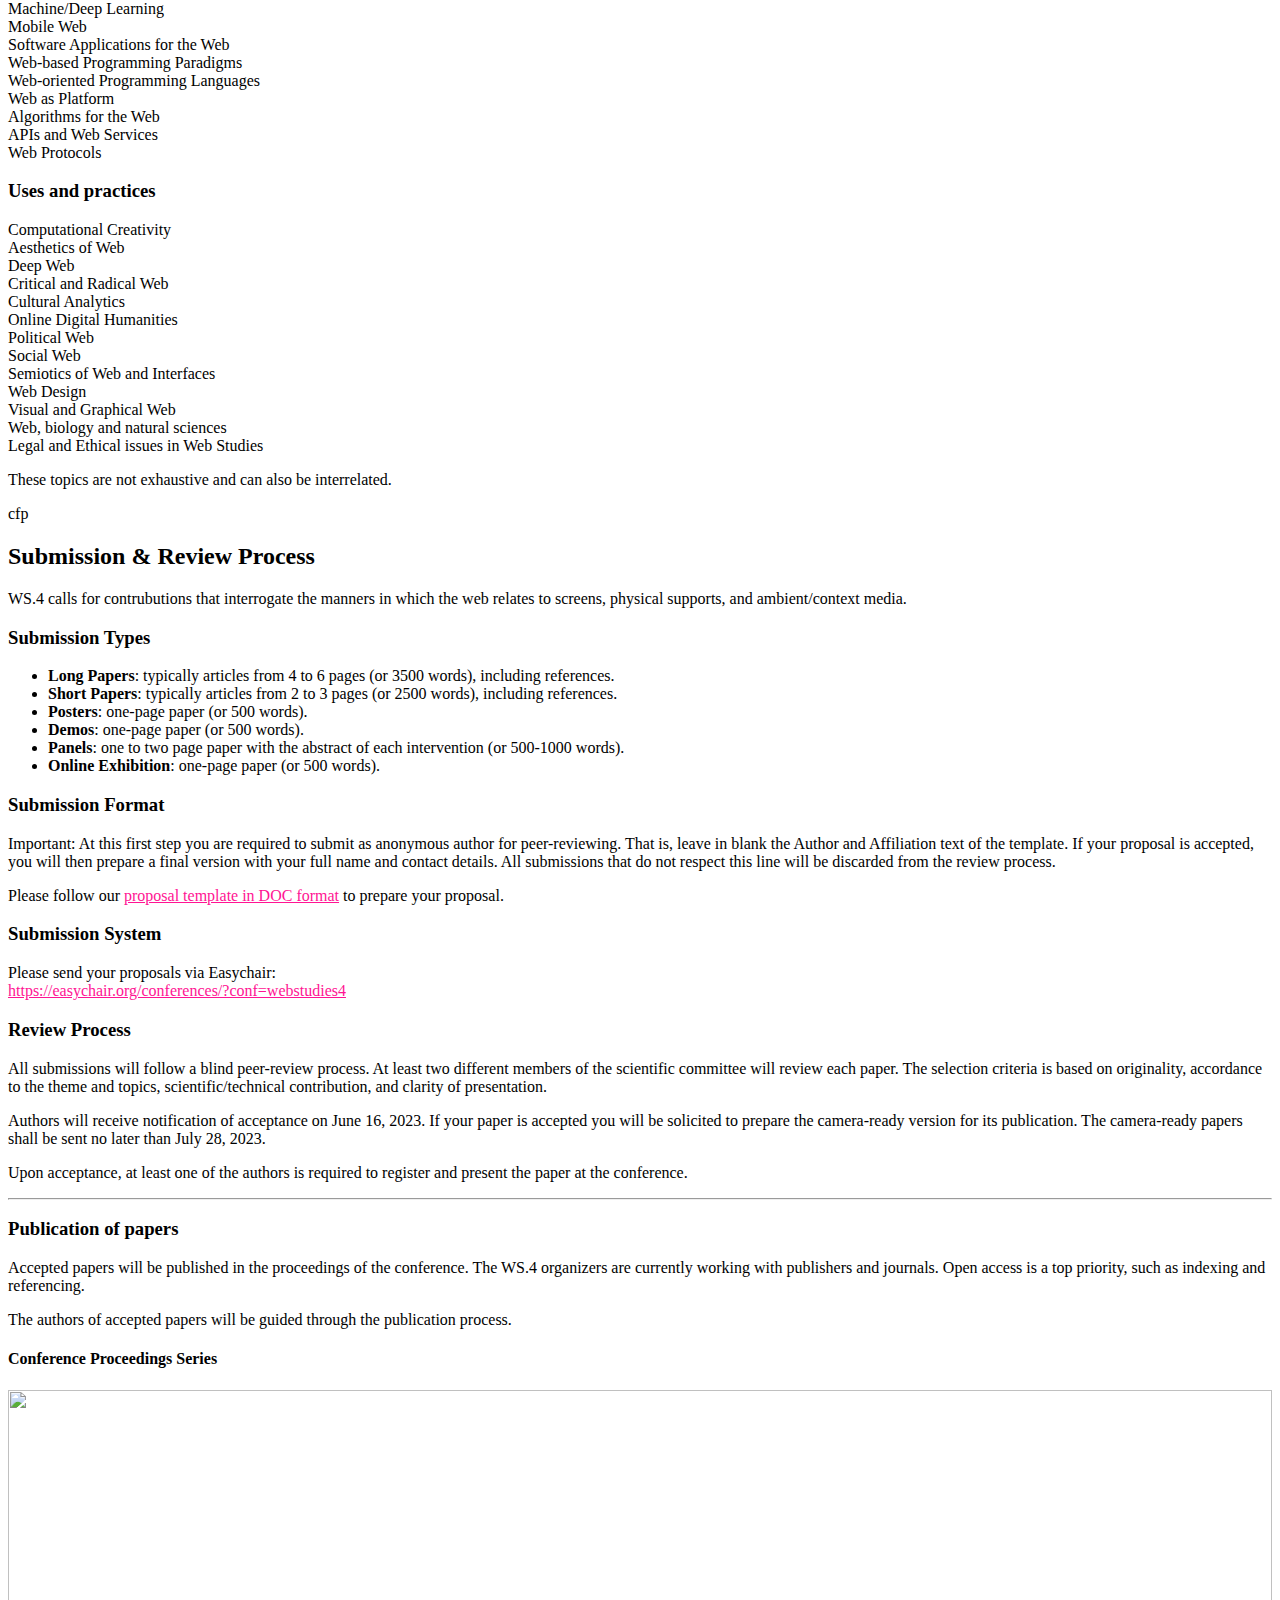
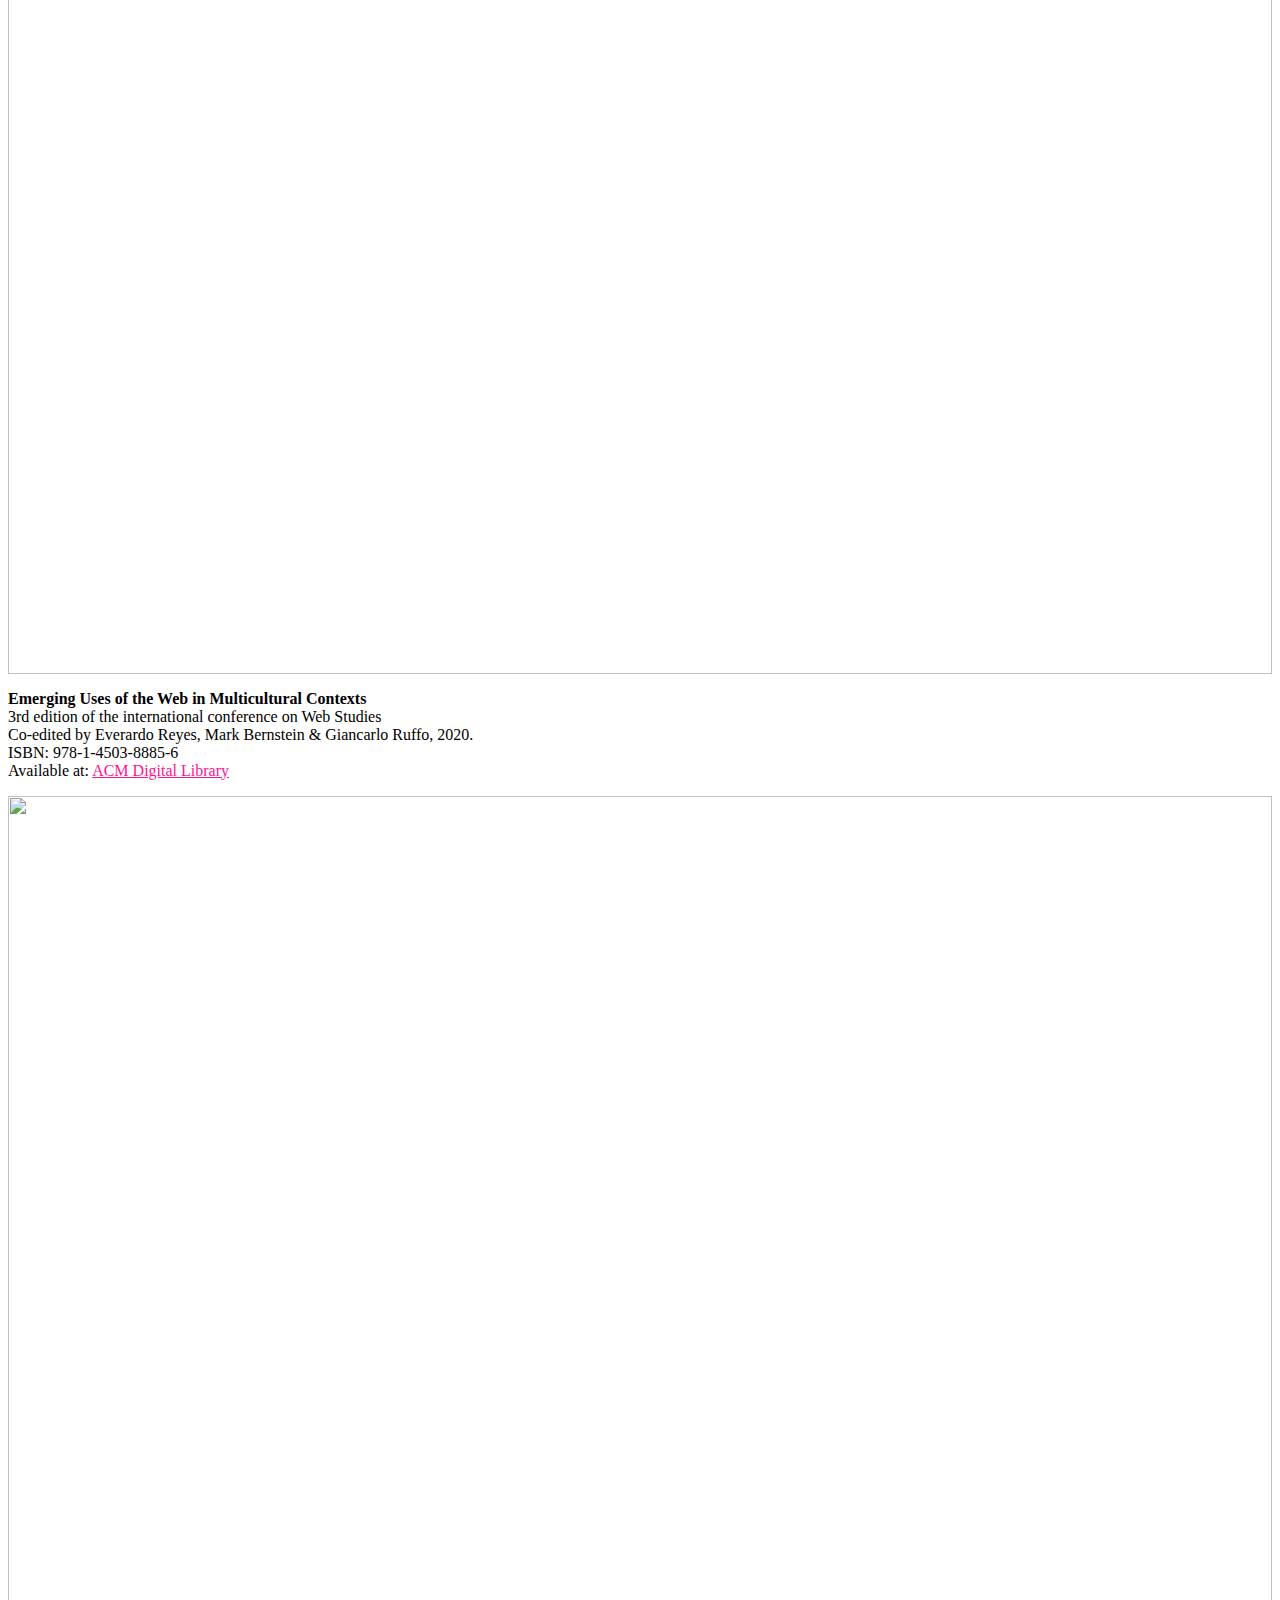
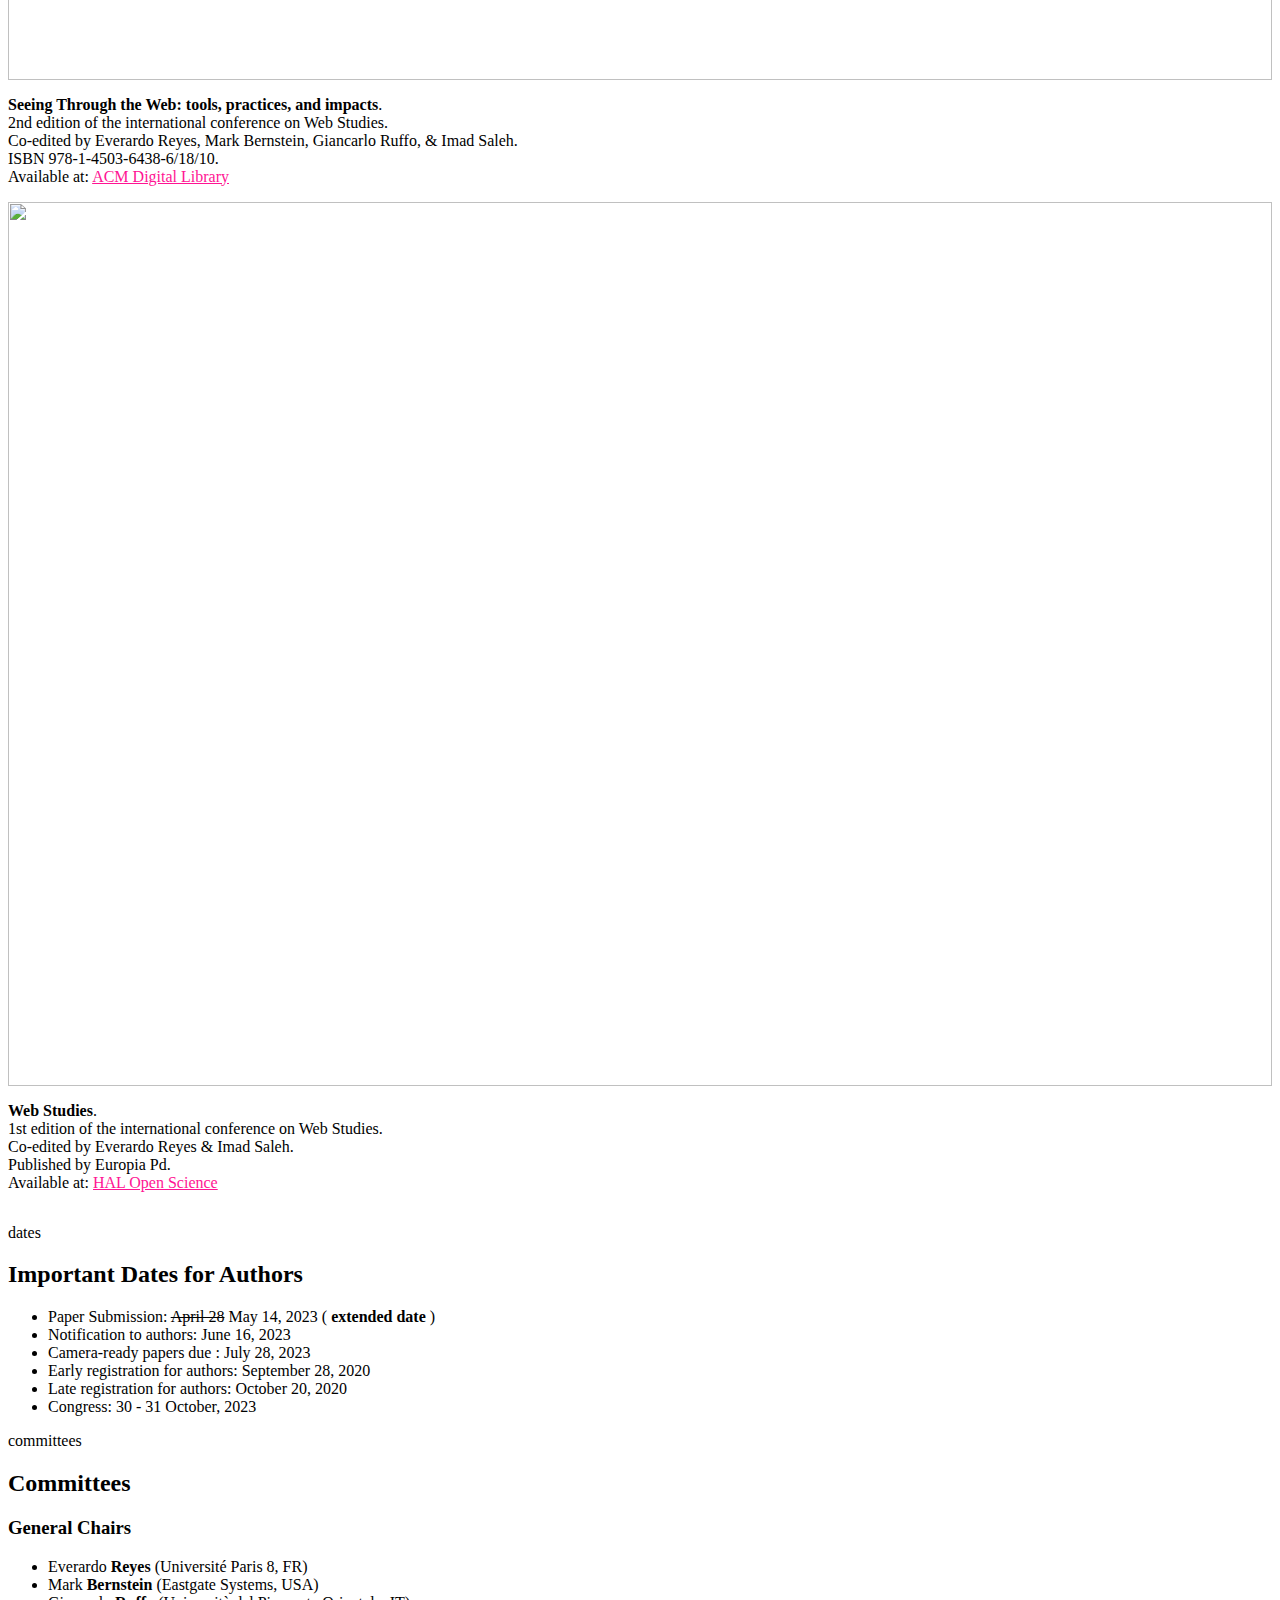
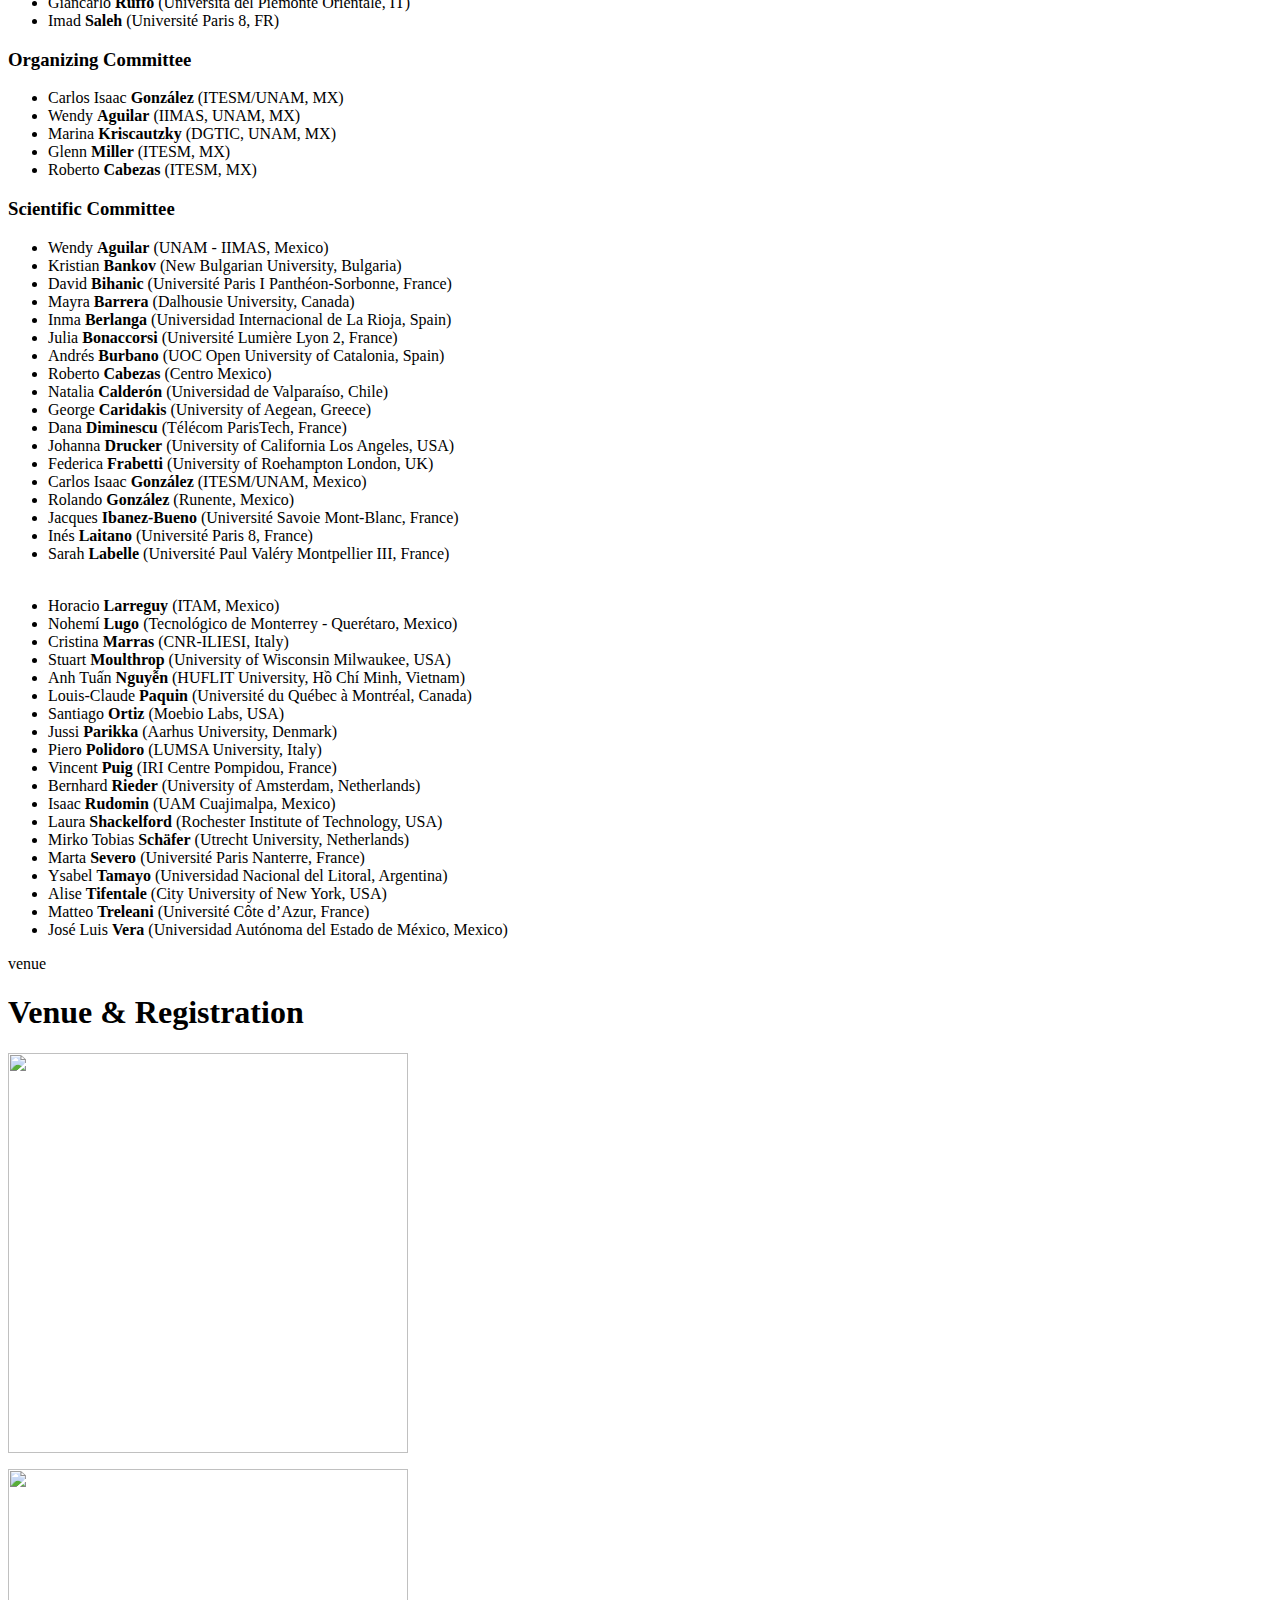
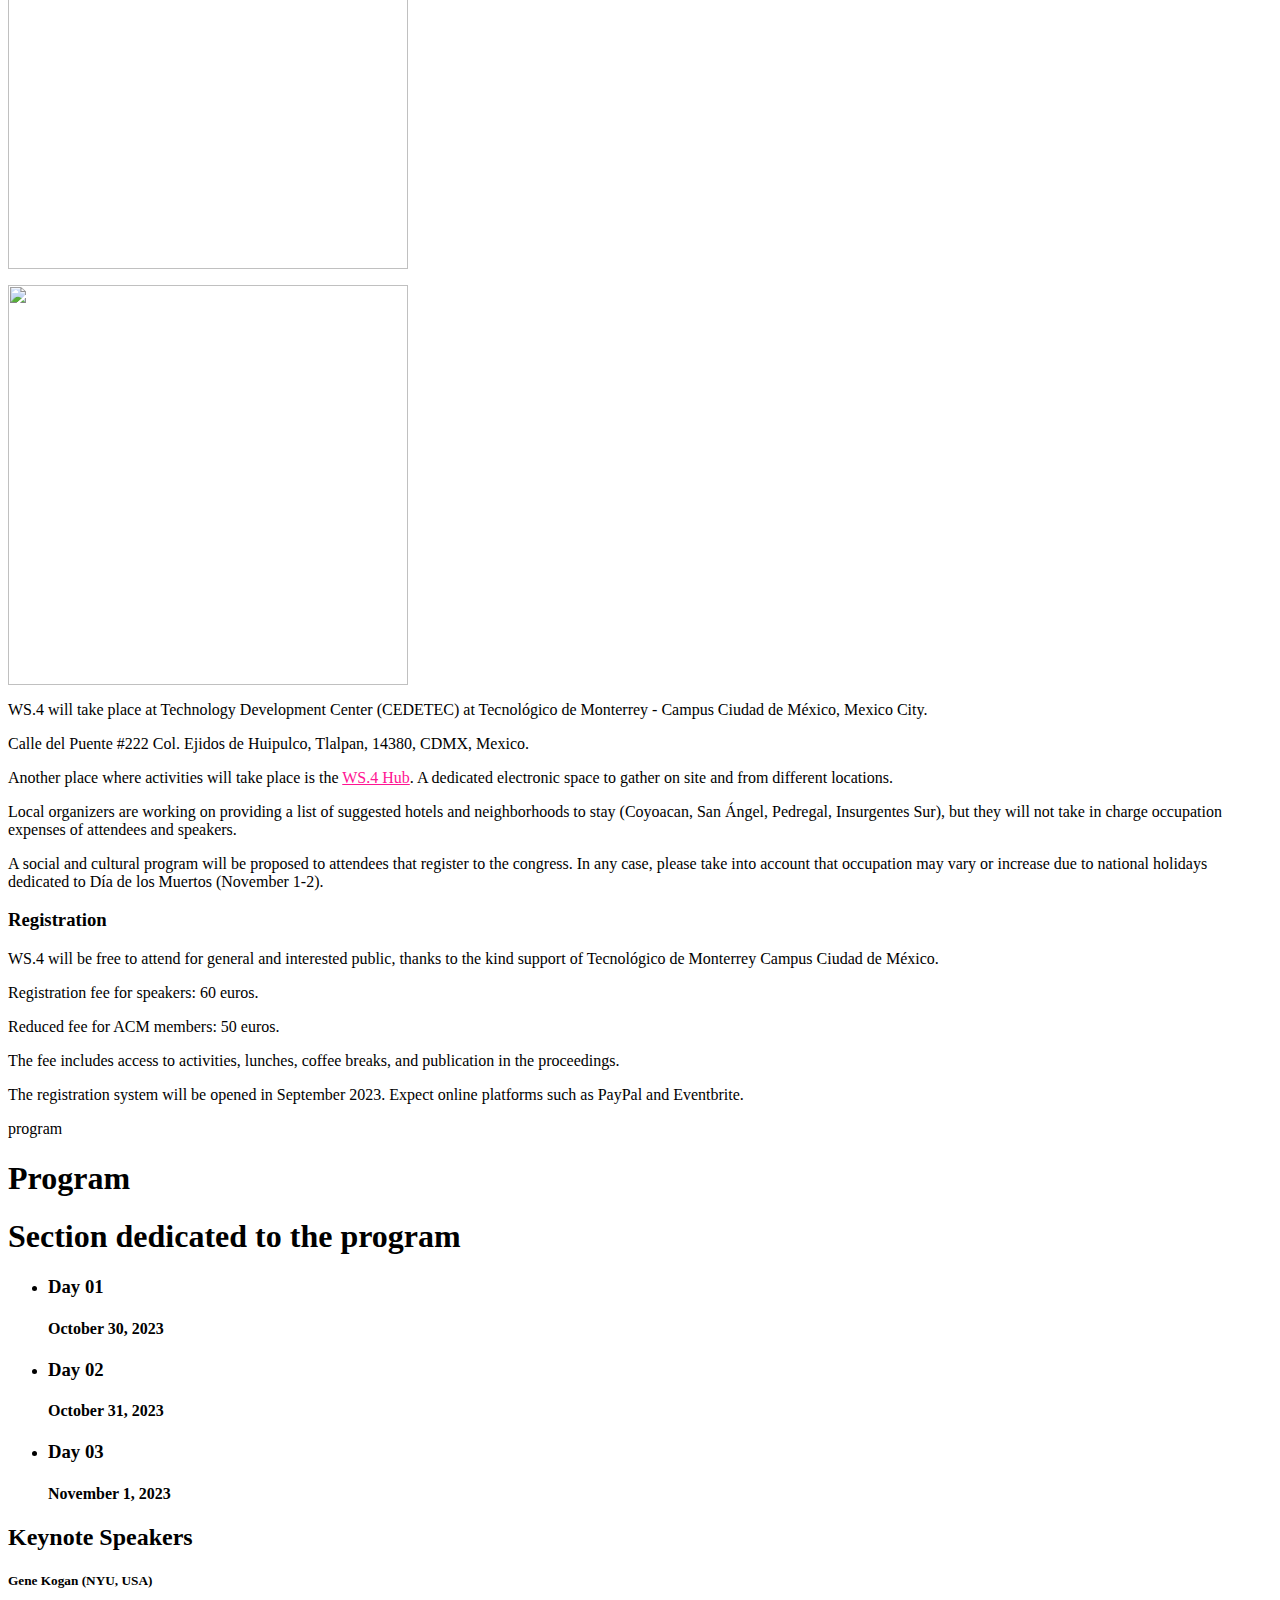
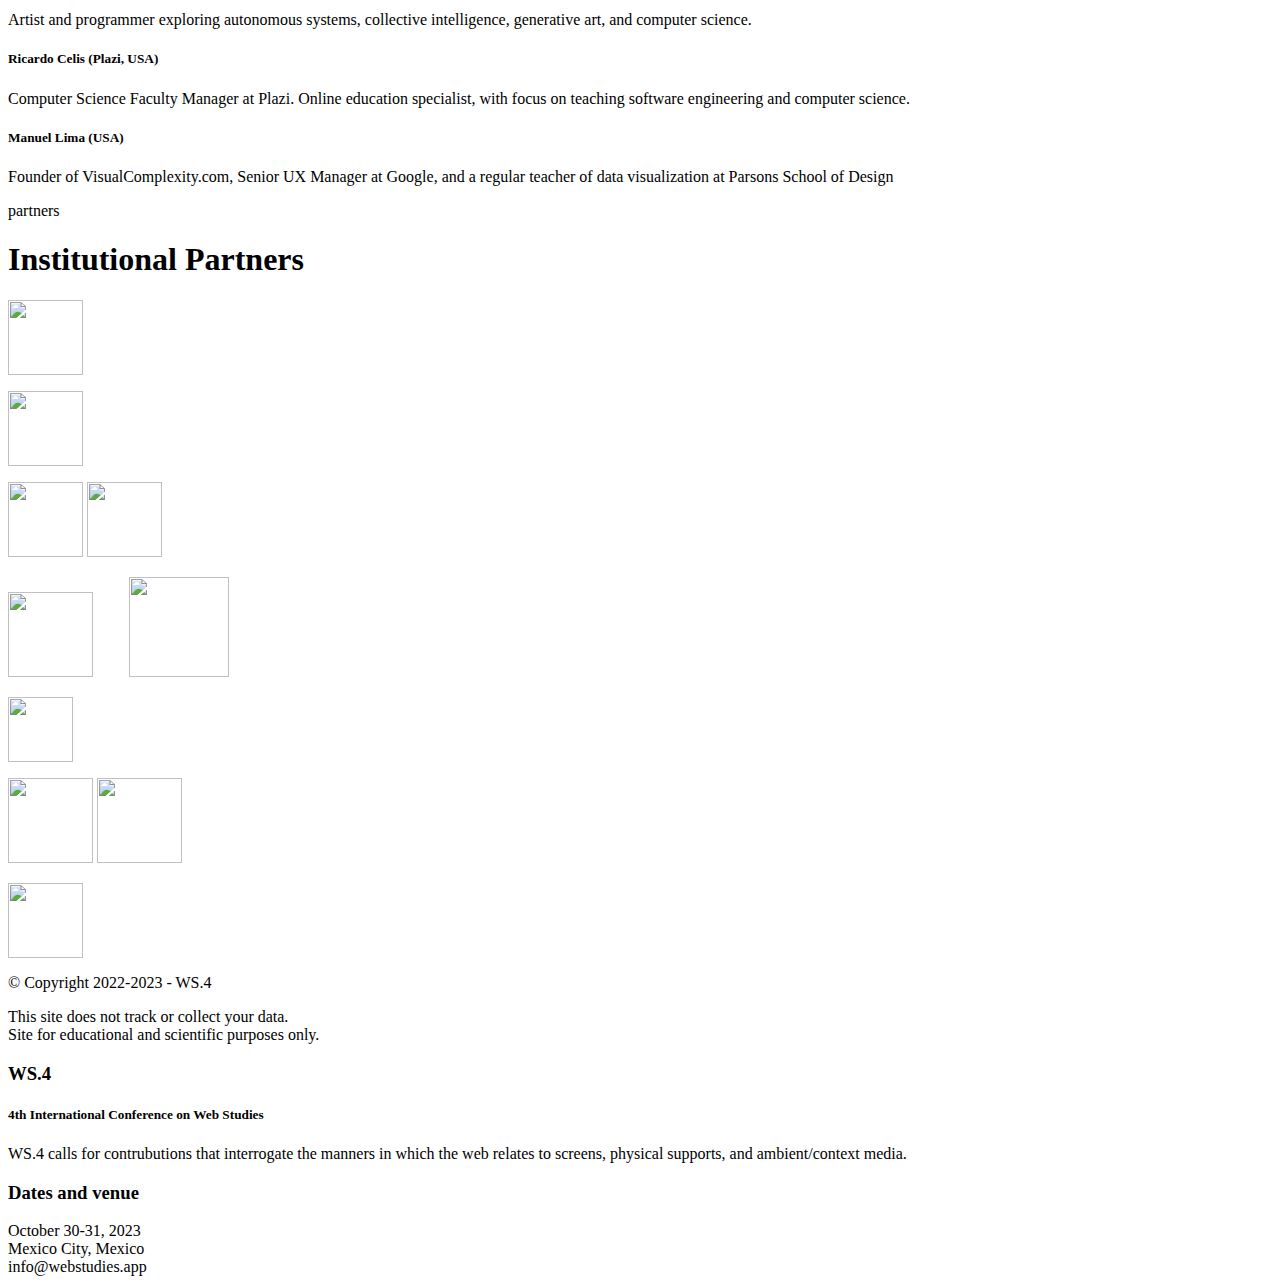
==== commit 9cf72011: "Update index.html" ====
--- a/index.html
+++ b/index.html
@@ -201,7 +201,7 @@
                             </p>
                                 In 2018, the second edition, WS.2, took place in Paris, at MSH Paris Nord, in cooperation
                                 with <a href="https://www.sigweb.org/" style="color:DeepPink;">ACM SIGWEB</a>, with the support of
-                                Fench institutions CNAM, COMUE UPL, and Université Paris 8.
+                                French institutions CNAM, COMUE UPL, and Université Paris 8.
                             </p>
                             <p>
                                 In 2020, the third edition, WS.3, was co-organized with
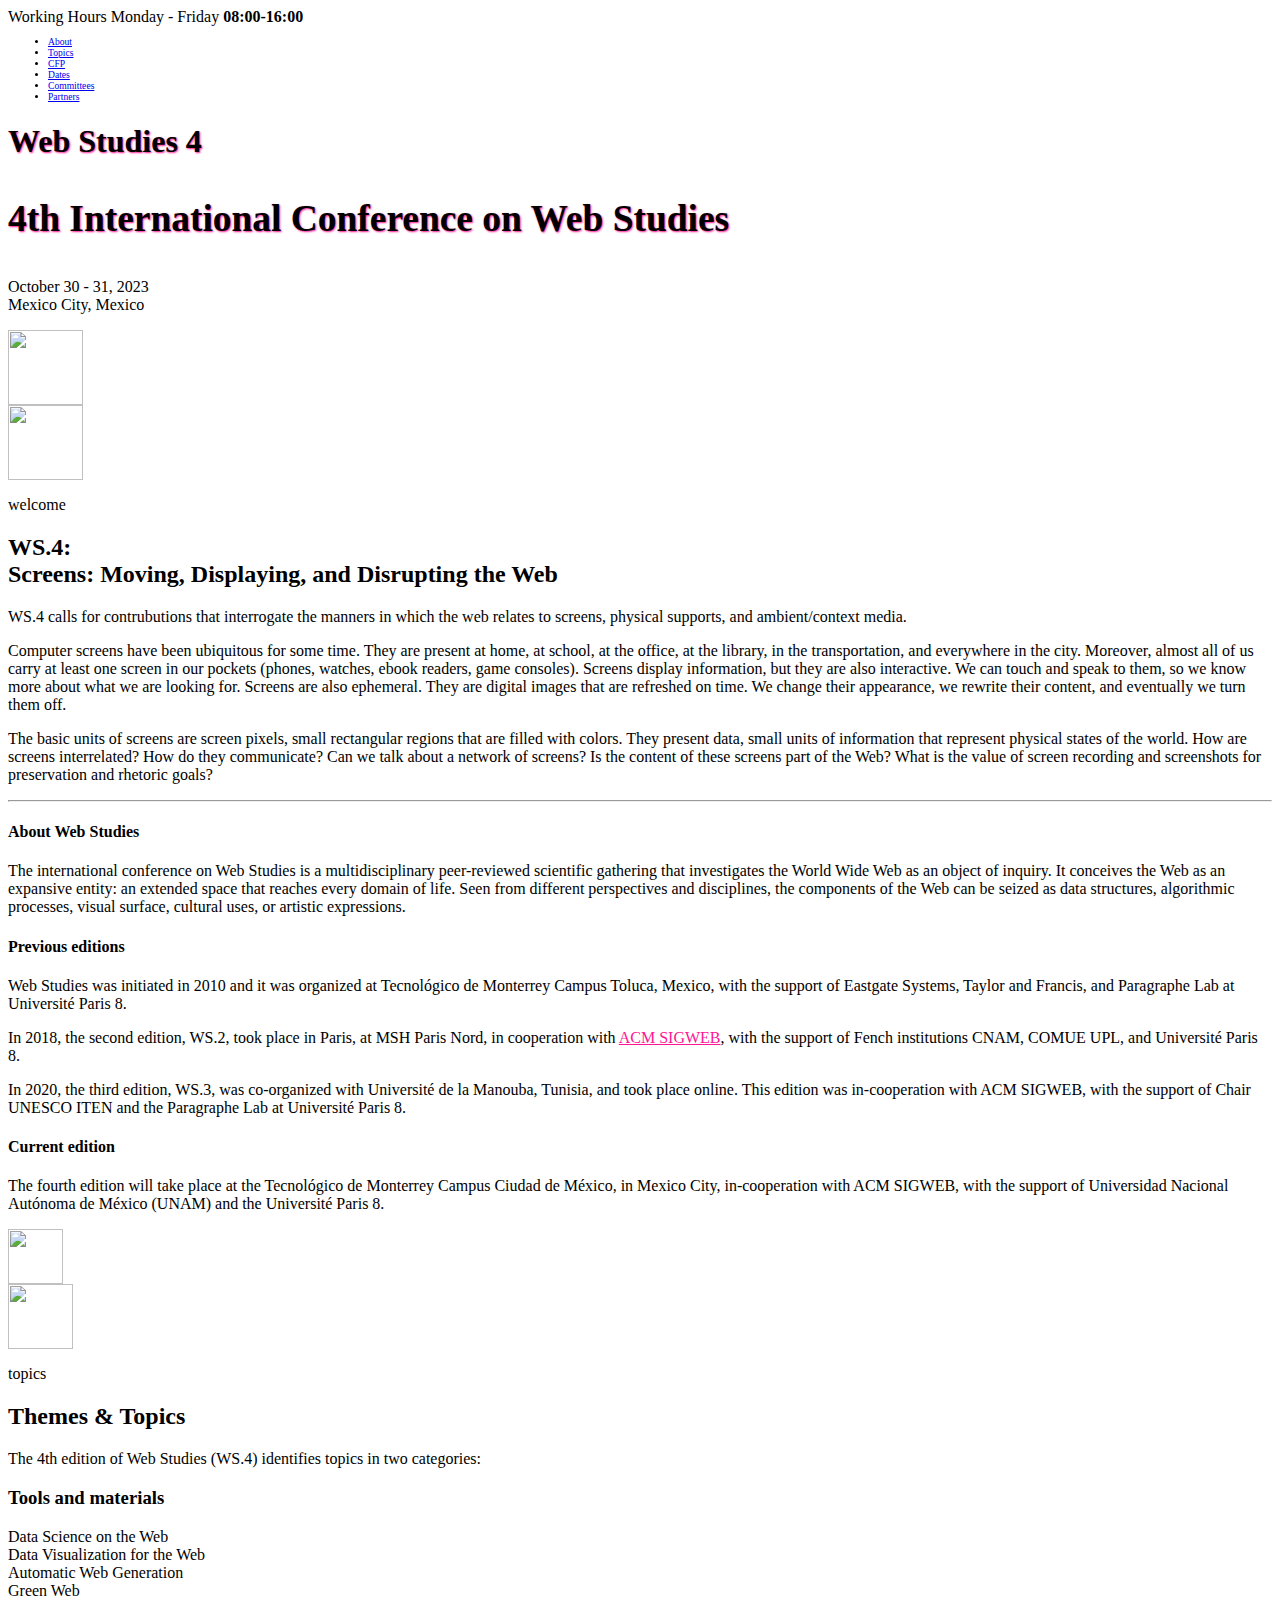
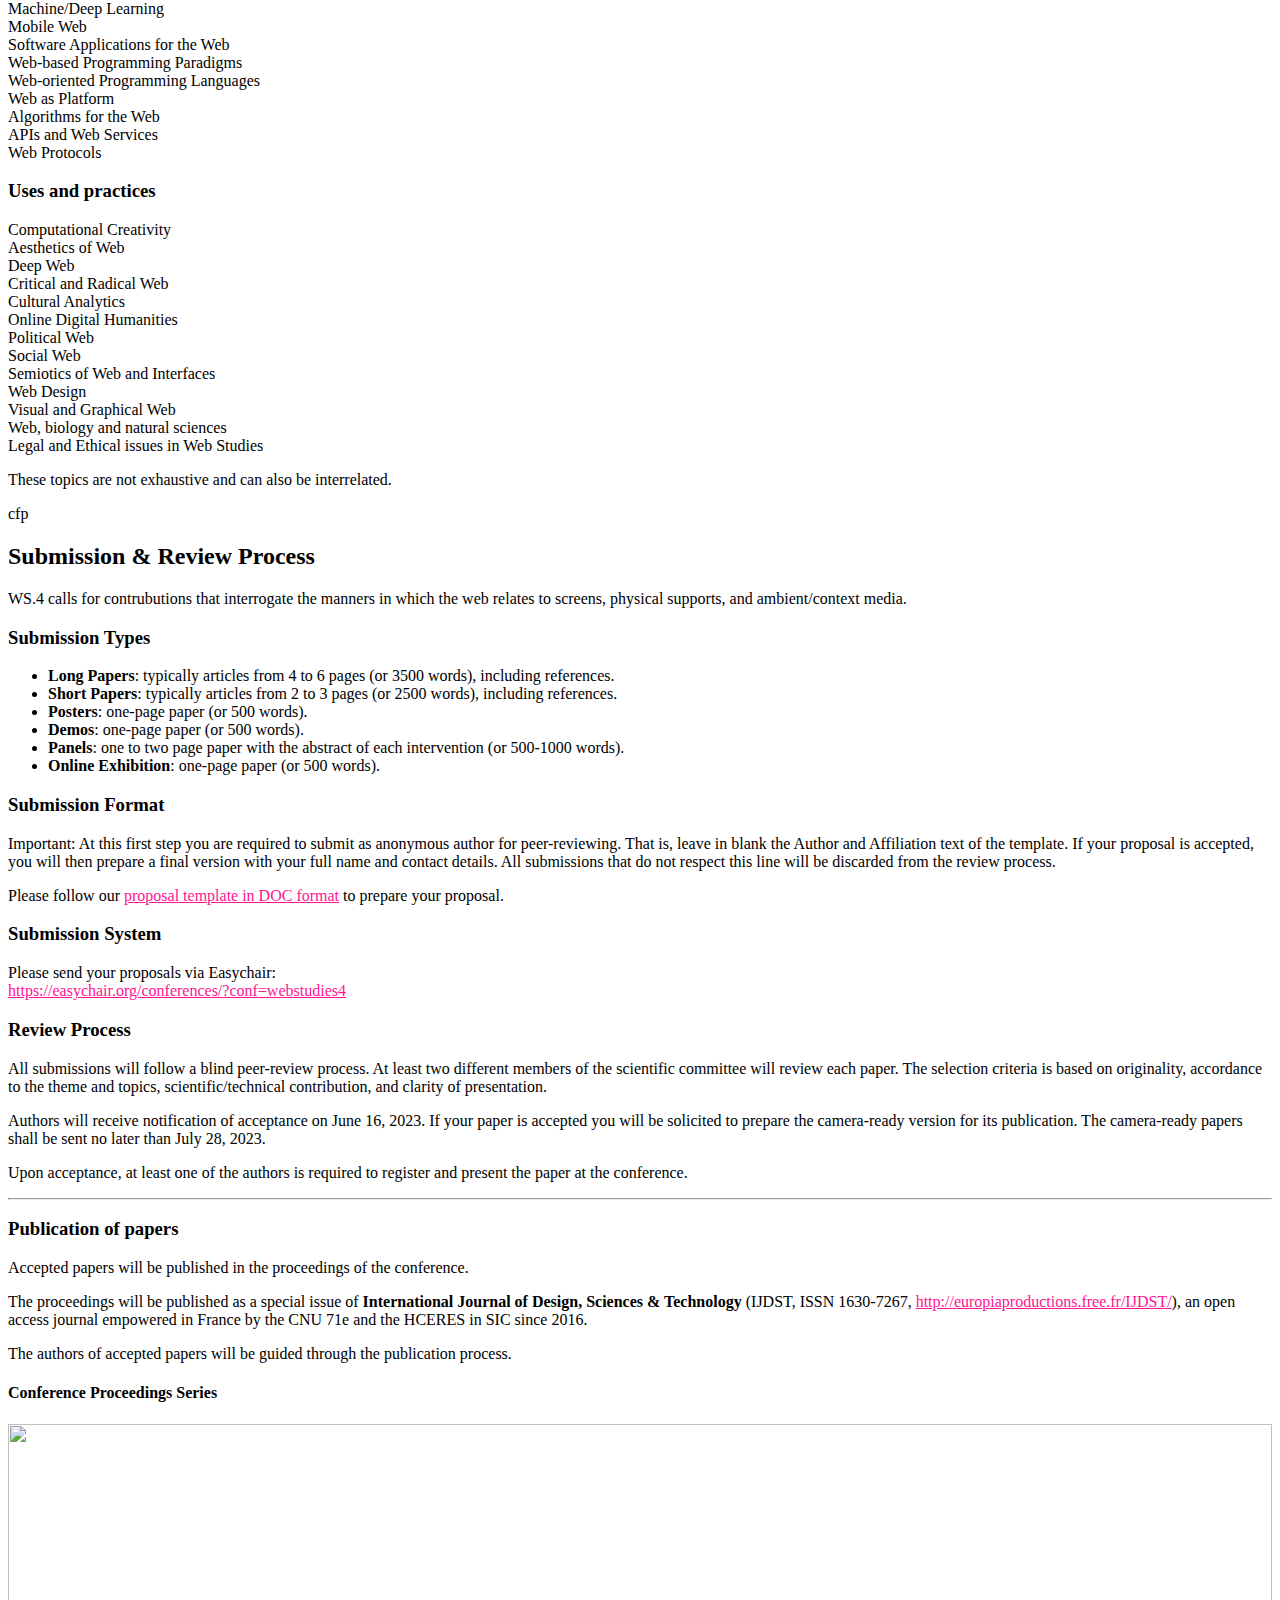
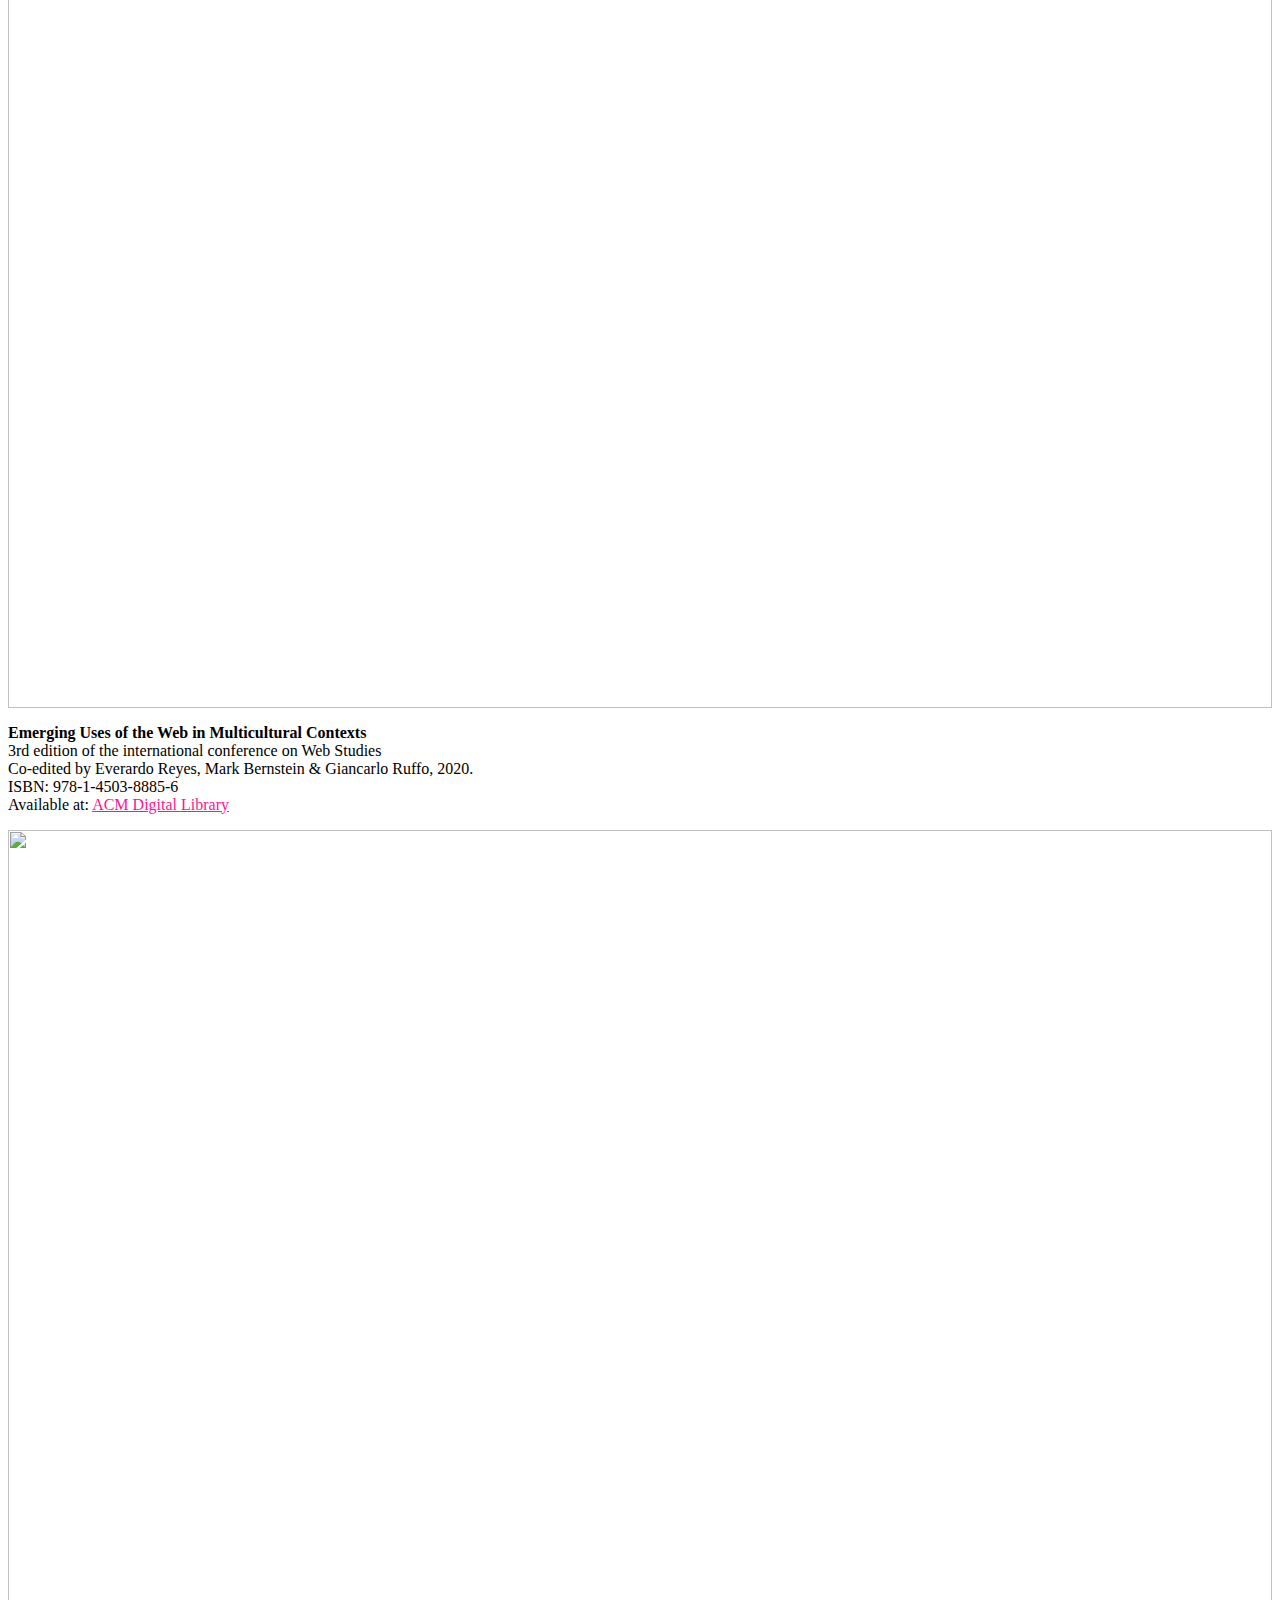
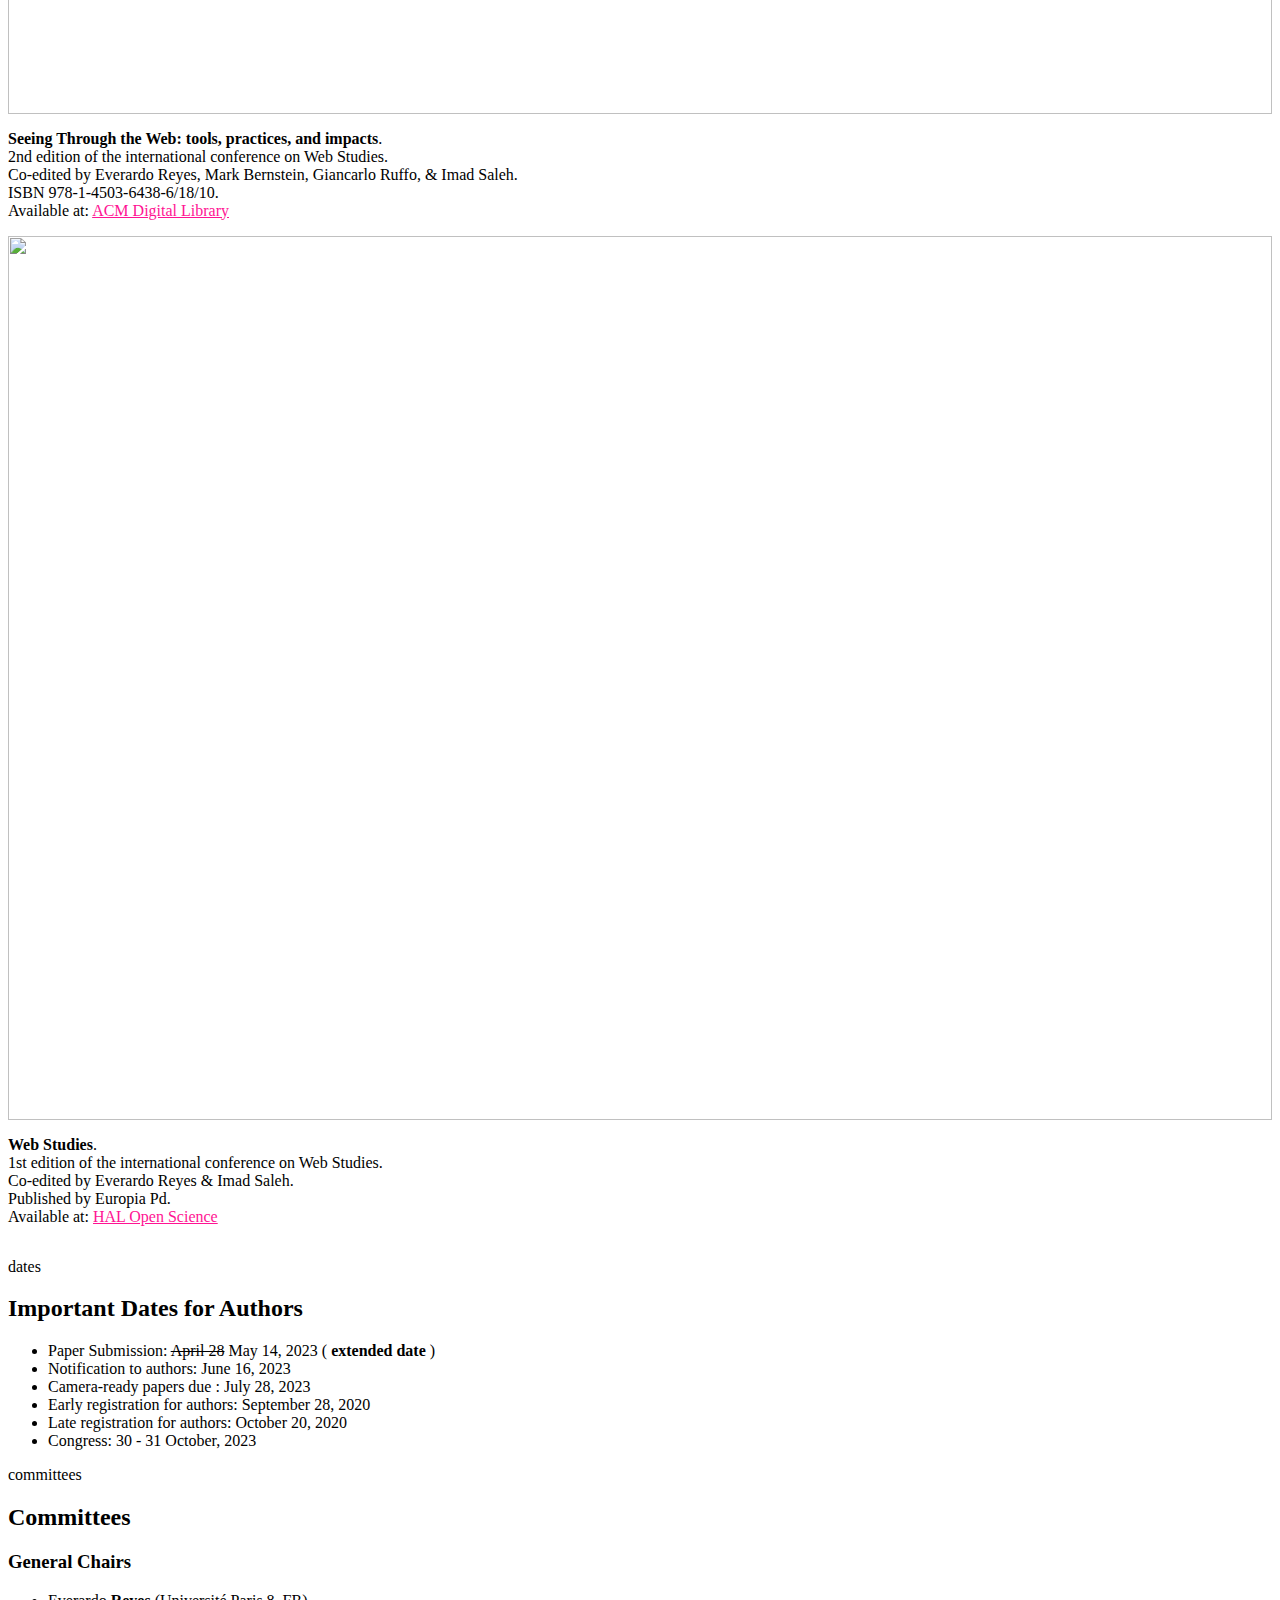
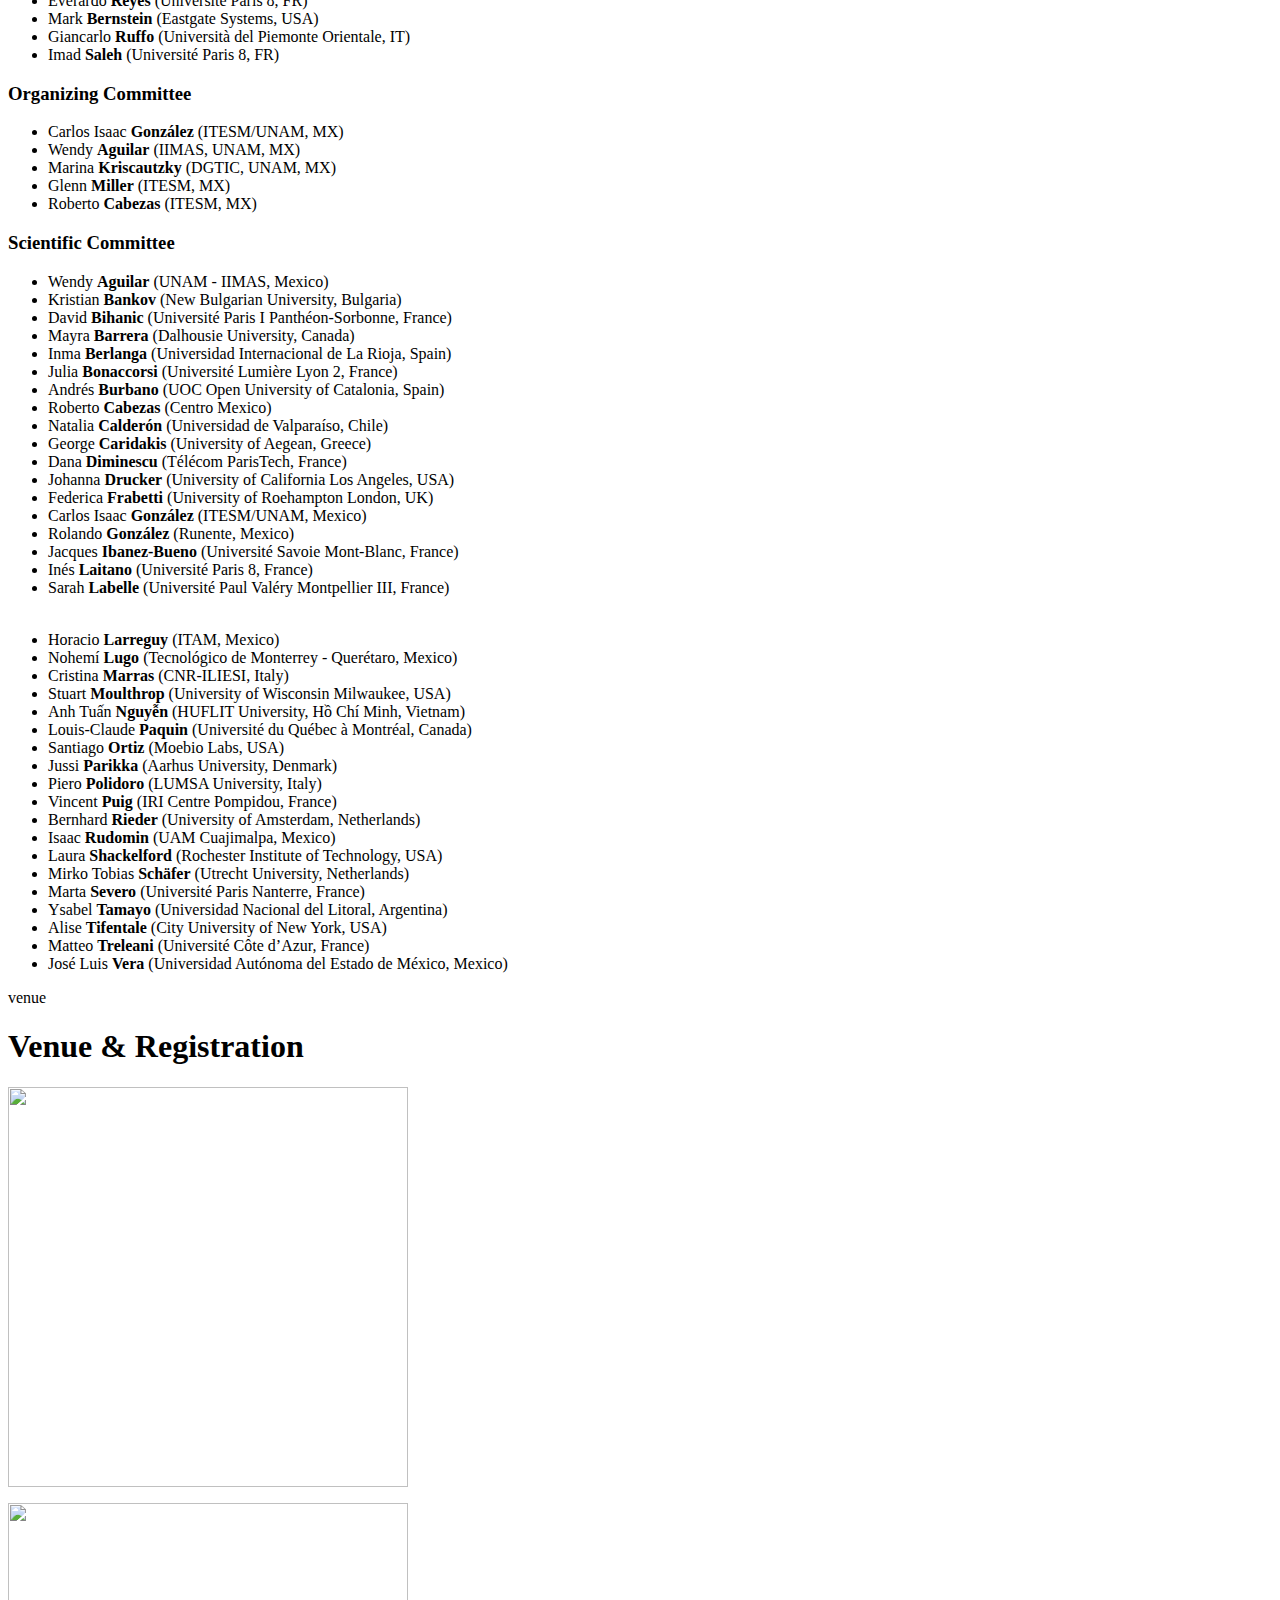
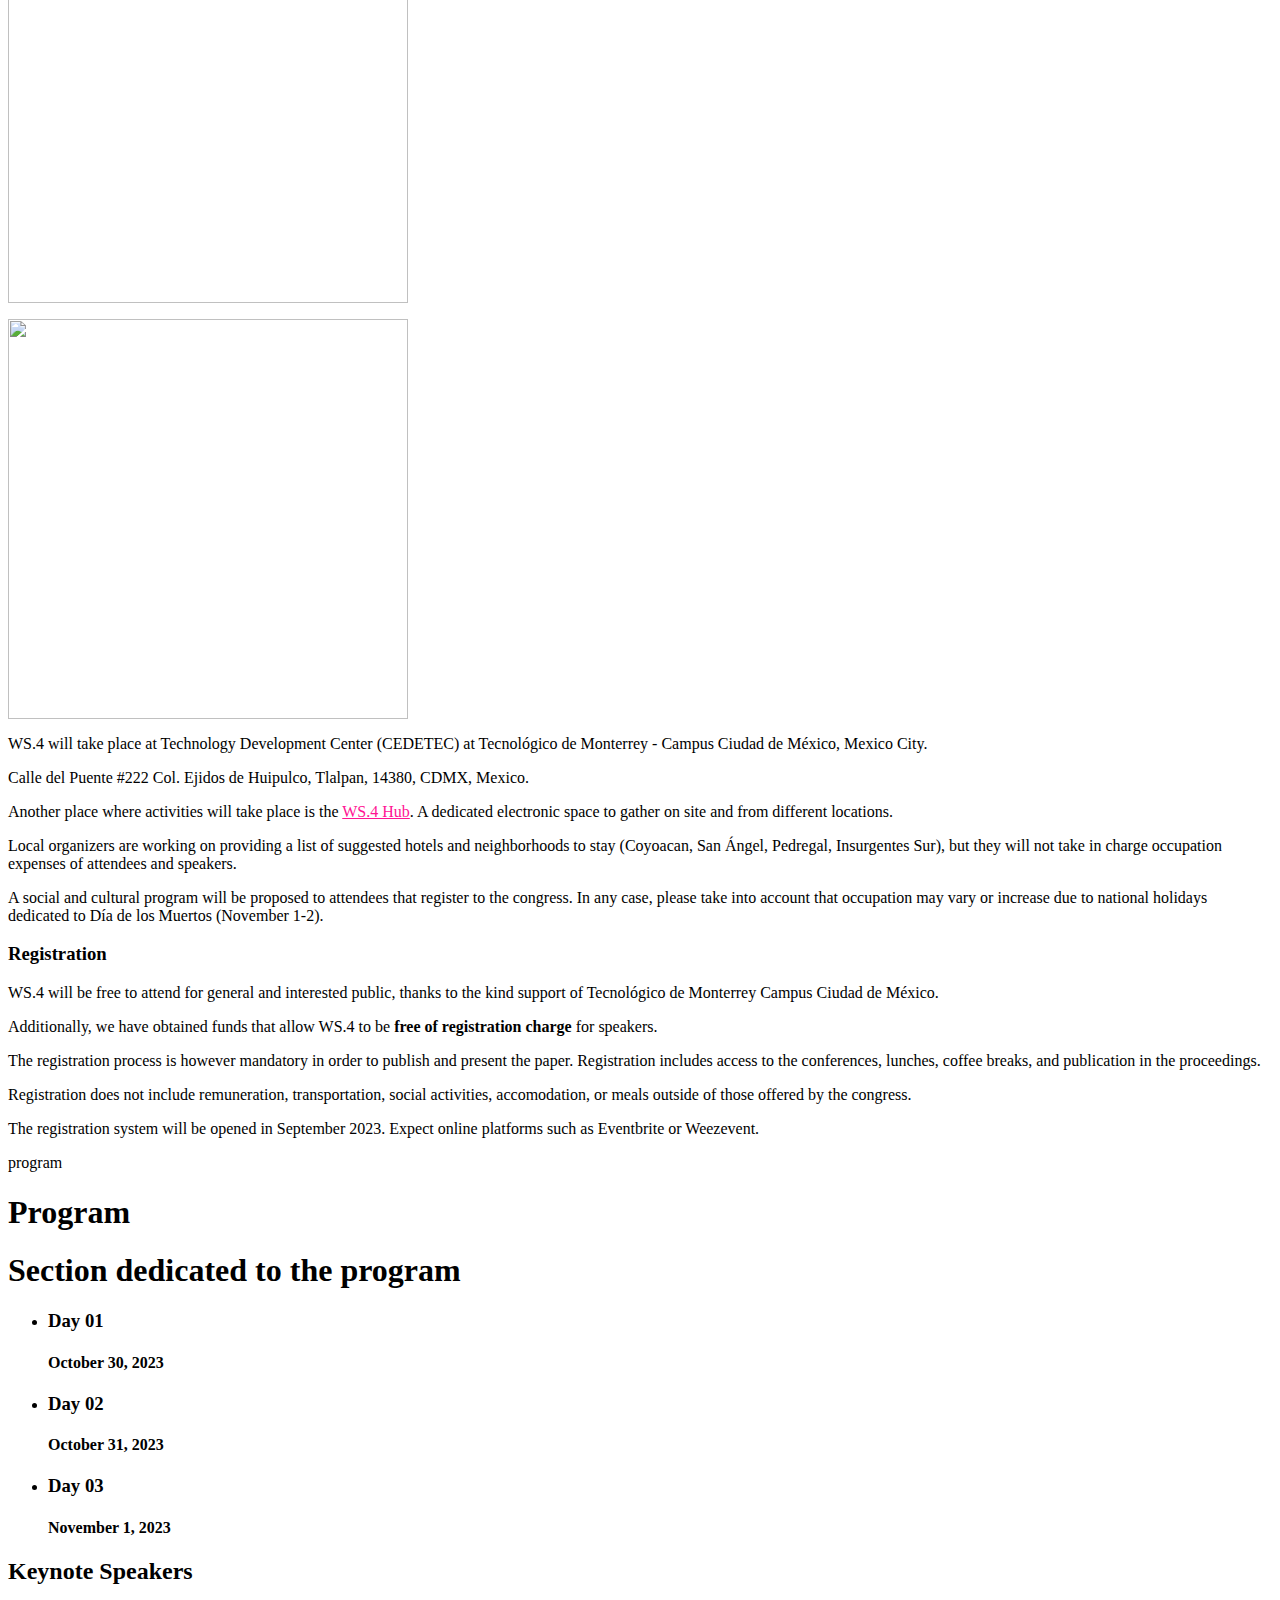
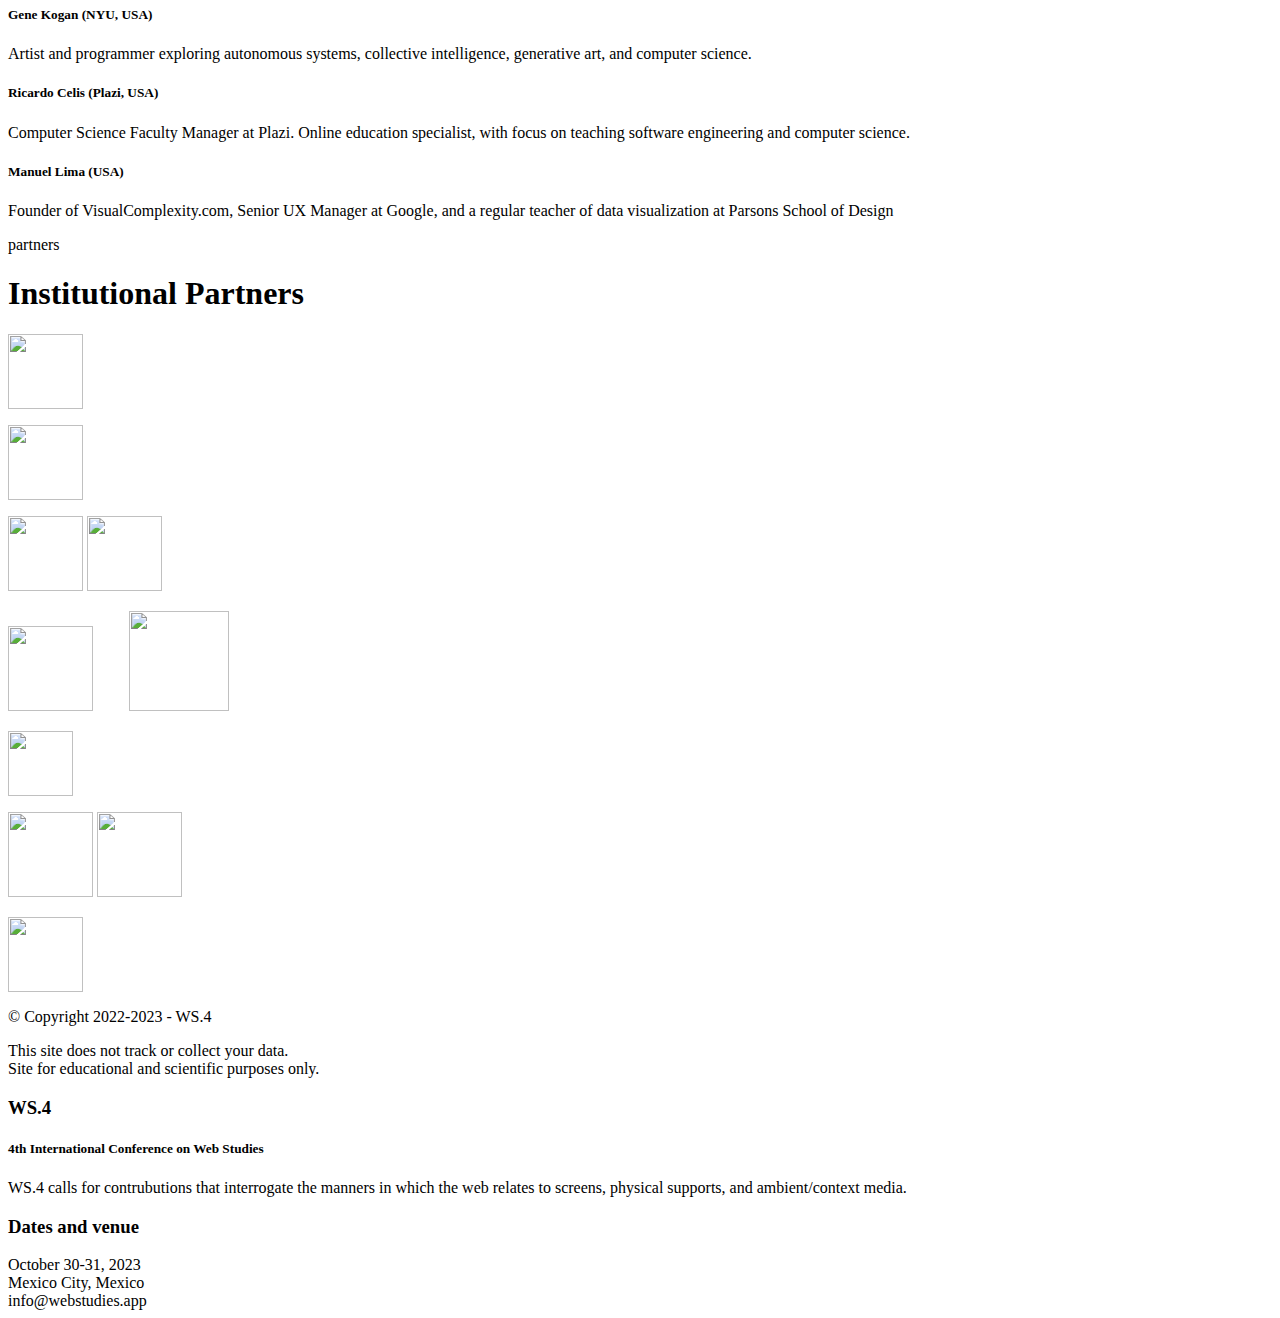
==== commit 61aeaac2: "Update index.html" ====
--- a/index.html
+++ b/index.html
@@ -161,7 +161,7 @@
                         <div class="col-md-6 offset-md-3 text-justify align-top" data-wow-delay="0s">
                             <h2 style="color:black;">WS.4: <br>Screens: Moving, Displaying, and Disrupting the Web</h2>
                             <p>
-                                WS.4 calls for contributions that interrogate the manners in which the web
+                                WS.4 calls for contrubutions that interrogate the manners in which the web
                                 relates to screens, physical supports, and ambient/context media.
                             </p>
                             <p>
@@ -201,7 +201,7 @@
                             </p>
                                 In 2018, the second edition, WS.2, took place in Paris, at MSH Paris Nord, in cooperation
                                 with <a href="https://www.sigweb.org/" style="color:DeepPink;">ACM SIGWEB</a>, with the support of
-                                French institutions CNAM, COMUE UPL, and Université Paris 8.
+                                Fench institutions CNAM, COMUE UPL, and Université Paris 8.
                             </p>
                             <p>
                                 In 2020, the third edition, WS.3, was co-organized with
@@ -371,9 +371,12 @@
                         <div class="col-md-6 offset-md-3" data-wow-delay="0s">
                             <h3 style="color:black;">Publication of papers</h3>
                             <p>
-                                Accepted papers will be published in the proceedings of the conference. The WS.4 organizers are currently working with publishers and 
-                                journals. Open access is a top priority, such as indexing and referencing.
-                            </p>
+                                Accepted papers will be published in the proceedings of the conference.
+                            </p>
+                            <p>The proceedings will be published as a special issue of <strong>International Journal of Design, Sciences & Technology</strong> 
+                                (IJDST, ISSN 1630-7267, <a href="http://europiaproductions.free.fr/IJDST/" style="color:DeepPink;">http://europiaproductions.free.fr/IJDST/</a>), 
+                                an open access journal empowered in France by the CNU 71e and the HCERES in SIC since 2016.
+                            </p>                             
                             <p>The authors of accepted papers will be guided through the publication process.</p>
                             <h4 style="color:black;">Conference Proceedings Series</h4>
                             <div class="row mb-2">
@@ -633,16 +636,17 @@
                             </p>
 
                             <p>
-                                Registration fee for speakers: 60 euros.
-                            </p>
-                            <p>
-                                Reduced fee for ACM members: 50 euros.
-                            </p>
-                            <p>
-                                The fee includes access to activities, lunches, coffee breaks, and publication in the proceedings.
-                            </p>
-                            <p>
-                                The registration system will be opened in September 2023. Expect online platforms such as PayPal and Eventbrite.
+                                Additionally, we have obtained funds that allow WS.4 to be <strong>free of registration charge</strong> for speakers.
+                            </p>
+                            <p>
+                                The registration process is however mandatory in order to publish and present the paper. 
+                                Registration includes access to the conferences, lunches, coffee breaks, and publication in the proceedings.
+                            </p>
+                            <p>
+                                Registration does not include remuneration, transportation, social activities, accomodation, or meals outside of those offered by the congress.
+                            </p>
+                            <p>
+                                The registration system will be opened in September 2023. Expect online platforms such as Eventbrite or Weezevent.
                             </p>
 
                         </div>
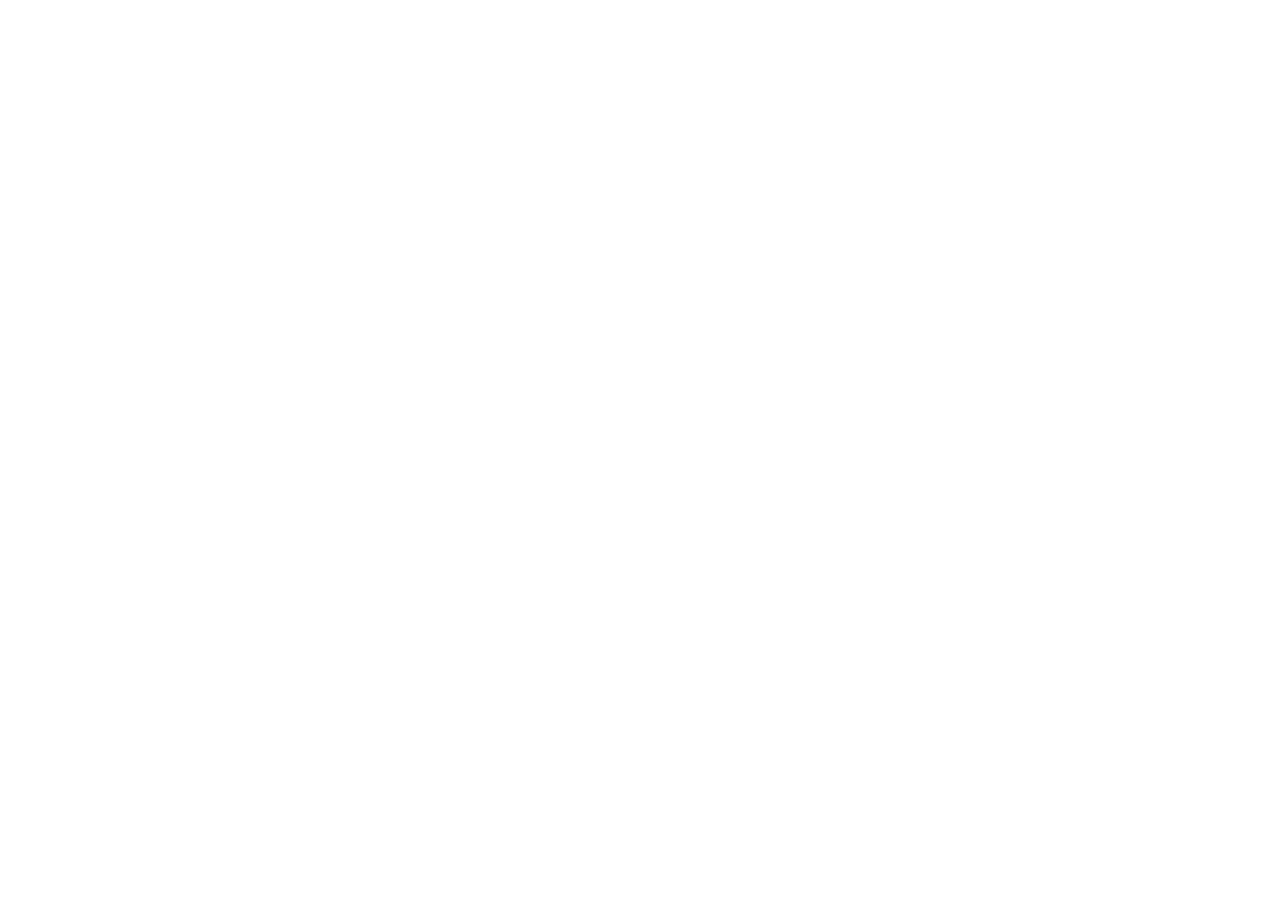
==== commit c6fc95e4: "Update index.html" ====
--- a/index.html
+++ b/index.html
@@ -1,867 +1,14 @@
+<!DOCTYPE html>
 <html lang="en">
-
 <head>
-    <meta charset="utf-8">
-    <link rel="icon" href="https://raw.githubusercontent.com/ereyes/ws4/main/images/ws-icon.png" type="image/gif"
-        sizes="16x16">
-    <title>WS.4 - Screens: Moving, Displaying, and Disrupting the Web</title>
+    <meta charset="UTF-8">
     <meta name="viewport" content="width=device-width, initial-scale=1.0">
-    <meta name="description" content="">
-    <meta name="keywords" content="">
-    <meta name="author" content="">
-
-    <!-- CSS Files
-    ================================================== -->
-    <link href="https://ereyes.github.io/ws4/css/bootstrap.min.css" rel="stylesheet" type="text/css" id="bootstrap" />
-    <link href="https://ereyes.github.io/ws4/css/bootstrap-grid.min.css" rel="stylesheet" type="text/css"
-        id="bootstrap-grid" />
-    <link href="https://ereyes.github.io/ws4/css/bootstrap-reboot.min.css" rel="stylesheet" type="text/css"
-        id="bootstrap-reboot" />
-    <link href="https://ereyes.github.io/ws4/css/plugins.css" rel="stylesheet" type="text/css">
-    <link href="https://ereyes.github.io/ws4/css/style.css" rel="stylesheet" type="text/css">
-    <link href="https://ereyes.github.io/ws4/css/rev-settings.css" rel="stylesheet" type="text/css">
-    <link href="https://ereyes.github.io/ws4/css/color.css" rel="stylesheet" type="text/css">
-
-    <!-- color scheme -->
-    <link rel="stylesheet" href="https://ereyes.github.io/ws4/css/colors/magenta.css" type="text/css" id="colors">
-
-    <!-- custom font -->
-    <link rel="stylesheet" href="https://ereyes.github.io/ws4/css/font-style.css" type="text/css">
+    <title>Web Studies 4</title>
+    <script>
+        window.location.replace("https://turing.iimas.unam.mx/ws4/");
+    </script>
 </head>
-
-<body id="homepage">
-
-    <div id="wrapper">
-
-        <!-- header begin -->
-        <header class="transparent">
-            <div class="info">
-                <div class="container">
-                    <div class="row">
-                        <div class="col-md-12">
-                            <div class="column">Working Hours Monday - Friday <span
-                                    class="id-color"><strong>08:00-16:00</strong></span></div>
-                            <!-- social icons -->
-                            <div class="column social">
-                                <a href="#"><i class="fa fa-facebook"></i></a>
-                                <a href="#"><i class="fa fa-twitter"></i></a>
-                                <a href="#"><i class="fa fa-rss"></i></a>
-                                <a href="#"><i class="fa fa-google-plus"></i></a>
-                                <a href="#"><i class="fa fa-envelope-o"></i></a>
-                            </div>
-                            <!-- social icons close -->
-                        </div>
-                    </div>
-                </div>
-            </div>
-
-            <div class="container">
-                <div class="row">
-                    <div class="col-md-12">
-                        <!-- logo begin -->
-                        <div id="logo">
-                            <a href="index.html">
-                                <img class="logo" src="https://ereyes.github.io/ws4/images/logo.png" alt="">
-                            </a>
-                        </div>
-                        <!-- logo close -->
-
-                        <!-- small button begin -->
-                        <span id="menu-btn"></span>
-                        <!-- small button close -->
-
-                        <div class="header-extra">
-                            <div class="v-center">
-                                <span id="b-menu">
-                                    <span></span>
-                                    <span></span>
-                                    <span></span>
-                                </span>
-                            </div>
-                        </div>
-
-                        <!-- mainmenu begin -->
-                        <ul id="mainmenu" style="font-size:60%;">
-                            <li><a href="#section-about">About<span></span></a></li>
-                            <li><a href="#section-topics">Topics<span></span></a></li>
-                            <li><a href="#section-cfp">CFP<span></span></a></li>
-                            <li><a href="#section-dates">Dates<span></span></a></li>
-                            <li><a href="#section-committees">Committees<span></span></a></li>
-                            <li><a href="#section-partners">Partners<span></span></a></li>
-                        </ul>
-
-                        <!-- mainmenu close -->
-
-
-
-                    </div>
-
-
-                </div>
-            </div>
-        </header>
-        <!-- header close -->
-
-
-        <!-- content begin -->
-        <div id="content" class="no-bottom no-top">
-
-            <!-- parallax section -->
-            <section id="section-home" class="full-height v-center text-light"
-                data-bgimage="url('https://worldstrides.com/wp-content/uploads/2015/07/MAP_Exploring-Colonial-Mexico_Zocalo-plaza-mex-city_44741634.jpg') fixed top center"
-                data-stellar-background-ratio=".2">
-                <div id="particles-js"></div>
-                <div class="center-y text-center z-index1000">
-                    <div class="container">
-                        <div class="row">
-                            <div class="col-md-12">
-
-                                <!-- <div id="defaultCountdown" class="countdown-s1"></div> -->
-                                <div class="spacer-double"></div>
-
-                                <h1 class="title-3" style="text-shadow: 1px 1px 2px deeppink;">
-                                    Web Studies 4<br><span class="id-color">
-                                        <h3> 4th International Conference on Web Studies</h3>
-                                    </span>
-                                </h1>
-
-                                <div class="spacer-single"></div>
-
-                                <div class="d-lg-flex justify-content-center">
-                                    <div class="h6 padding10 pt0 pb0"><i
-                                            class="i_h3 fa fa-calendar-check-o id-color"></i>October 30 - 31, 2023</div>
-                                    <div class="h6 padding10 pt0 pb0"><i
-                                            class="i_h3 fa fa-map-marker id-color"></i>Mexico City, Mexico</div>
-                                </div>
-                                <div class="spacer-single"></div>
-
-                                <p>
-                                    <a href="https://dl.acm.org/conference/ws" target="_blank"><img
-                                            src="https://raw.githubusercontent.com/ereyes/ws4/main/images/logo/ACM-In-Cooperation_medium.gif"
-                                            height="75" alt="" class="grey-hover"></a>
-                                    <br>
-                                    <a href="https://www.sigweb.org/" target="_blank"><img
-                                            src="https://raw.githubusercontent.com/ereyes/ws4/main/images/sigweb_logo.png"
-                                            height="75" alt="" class="grey-hover"></a>
-                                </p>
-
-                            </div>
-                        </div>
-                    </div>
-                </div>
-            </section>
-            <!-- section close -->
-
-            <section id="section-about" style="background-color:white; color:black;">
-                <div class="wm wm-border light wow fadeInDown">welcome</div>
-                <div class="container" style="background-color:white; color:black;">
-                    
-                    <div class="row align-items-center">
-                        
-                        <div class="col-md-6 offset-md-3 text-justify align-top" data-wow-delay="0s">
-                            <h2 style="color:black;">WS.4: <br>Screens: Moving, Displaying, and Disrupting the Web</h2>
-                            <p>
-                                WS.4 calls for contrubutions that interrogate the manners in which the web
-                                relates to screens, physical supports, and ambient/context media.
-                            </p>
-                            <p>
-                                Computer screens have been ubiquitous for some time. They are present at home, at school, at the office, at the library, 
-                                in the transportation, and everywhere in the city. Moreover, almost all of us carry at least one screen in our pockets 
-                                (phones, watches, ebook readers, game consoles). Screens display information, but they are also interactive. We can 
-                                touch and speak to them, so we know more about what we are looking for. Screens are also ephemeral. They are digital 
-                                images that are refreshed on time. We change their appearance, we rewrite their content, and eventually we turn them off. 
-                            </p>
-                            <p>
-                                The basic units of screens are screen pixels, small rectangular regions that are filled with colors. They present data, 
-                                small units of information that represent physical states of the world. How are screens interrelated? How do they 
-                                communicate? Can we talk about a network of screens? Is the content of these screens part of the Web? What is the value 
-                                of screen recording and screenshots for preservation and rhetoric goals?
-                            </p>
-                        </div>
-
-                        <hr>
-
-                        <div class="col-md-6 offset-md-3 text-justify align-top" data-wow-delay="0s">
-                            <h4 style="color:black;">About Web Studies</h4>
-                            <p>
-                                The international conference on Web Studies is a multidisciplinary peer-reviewed
-                                scientific gathering that
-                                investigates the World Wide Web as an object of inquiry. It conceives the Web as an
-                                expansive entity: an extended
-                                space that reaches every domain of life. Seen from different perspectives and
-                                disciplines, the components of the
-                                Web can be seized as data structures, algorithmic processes, visual surface, cultural
-                                uses, or artistic expressions.
-                            </p>
-                            <h4 style="color:black;">Previous editions</h4>
-                            <p>
-                                Web Studies was initiated in 2010 and it was organized at Tecnológico de Monterrey Campus Toluca, Mexico, 
-                                with the support of Eastgate Systems, Taylor and Francis, and Paragraphe Lab at Université Paris 8.
-                            </p>
-                            </p>
-                                In 2018, the second edition, WS.2, took place in Paris, at MSH Paris Nord, in cooperation
-                                with <a href="https://www.sigweb.org/" style="color:DeepPink;">ACM SIGWEB</a>, with the support of
-                                Fench institutions CNAM, COMUE UPL, and Université Paris 8.
-                            </p>
-                            <p>
-                                In 2020, the third edition, WS.3, was co-organized with
-                                Université de la Manouba, Tunisia, and took place online. This edition was in-cooperation with ACM SIGWEB, with the 
-                                support of Chair UNESCO ITEN and the Paragraphe Lab at Université Paris 8.<br>
-                            </p>
-                            <h4 style="color:black;">Current edition</h4>
-                            <p>
-                                The fourth edition will take place at the Tecnológico de Monterrey Campus Ciudad de
-                                México, in Mexico City, in-cooperation with ACM SIGWEB, with the support of 
-                                Universidad Nacional Autónoma de México (UNAM) and the Université Paris 8.</p>
-                                <p>
-                                    <a href="https://dl.acm.org/conference/ws" target="_blank"><img
-                                            src="https://raw.githubusercontent.com/ereyes/ws4/main/images/logo/ACM-In-Cooperation_medium.gif"
-                                            height="55" alt="" class="grey-hover"></a>
-                                    <br>
-                                    <a href="https://www.sigweb.org/" target="_blank"><img
-                                            src="https://raw.githubusercontent.com/ereyes/ws4/main/images/sigweb_logo.png"
-                                            height="65" alt="" class="grey-hover"></a>
-                                </p>
-                        </div>
-
-                    </div>
-                </div>
-            </section>
-
-            <section class="gradient-to-right text-light">
-                <div class="container"></div>
-            </section>
-
-            <!-- section begin -->
-            <section id="section-topics" style="background-color:white; color:black;">
-                <div class="wm wm-border light wow fadeInDown ">topics</div>
-                <div class="container">
-                    <div class="row">
-                        <div class="col-md-6 offset-md-3 text-center wow fadeInUp">
-                            <h2 style="color:black;">Themes & Topics</h2>
-                            <p>The 4th edition of Web Studies (WS.4) identifies topics in two categories:</p>
-                        </div>
-
-                        <div class="clearfix"></div>
-
-                        <div class="col-sm-6 wow fadeInUp text-right">
-                            <h3 style="color:black;"><span>Tools and materials</span></h3>
-                            <p>
-                                Data Science on the Web<br>
-                                Data Visualization for the Web<br>
-                                Automatic Web Generation<br>
-                                Green Web<br>
-                                Machine/Deep Learning<br>
-                                Mobile Web<br>
-                                Software Applications for the Web<br>
-                                Web-based Programming Paradigms<br>
-                                Web-oriented Programming Languages<br>
-                                Web as Platform<br>
-                                Algorithms for the Web<br>
-                                APIs and Web Services<br>
-                                Web Protocols<br>
-                            </p>
-                        </div>
-
-                        <div class="col-sm-6 wow fadeInUp">
-                            <h3 style="color:black;"><span>Uses and practices</span></h3>
-                            <p>
-                                Computational Creativity<br>
-                                Aesthetics of Web<br>
-                                Deep Web<br>
-                                Critical and Radical Web<br>
-                                Cultural Analytics<br>
-                                Online Digital Humanities<br>
-                                Political Web<br>
-                                Social Web<br>
-                                Semiotics of Web and Interfaces<br>
-                                Web Design<br>
-                                Visual and Graphical Web<br>
-                                Web, biology and natural sciences<br>
-                                Legal and Ethical issues in Web Studies<br>
-                            </p>
-                        </div>
-
-                        <div class="col-md-6 offset-md-3 text-center wow fadeInUp">
-                            <p>These topics are not exhaustive and can also be interrelated.</p>
-                        </div>
-
-                        <div class="spacer-single sm-hide"></div>
-
-
-                    </div>
-                </div>
-            </section>
-            <!-- section close -->
-
-            <section class="gradient-to-right text-light">
-                <div class="container"></div>
-            </section>
-
-            <!-- section begin -->
-            <section id="section-cfp" style="background-color:white; color:black;">
-                <div class="wm wm-border light wow fadeInDown">cfp</div>
-
-                <div class="container" style="background-color:white; color:black;">
-
-                    <div class="row">
-                        <div class="col-md-6 offset-md-3 text-center wow fadeInUp">
-                            <h2 style="color:black;">Submission & Review Process</h2>
-                            <div class="spacer-single"></div>
-                        </div>
-                    </div>
-
-                    <div class="row">
-                        <div class="col-md-6 offset-md-3">
-                            <p>
-                                WS.4 calls for contrubutions that interrogate the manners in which the web
-                                relates to screens, physical supports, and ambient/context media.
-                            </p>
-                            <h3 style="color:black;">Submission Types</h3>
-                            <ul>
-                                <li> <strong>Long Papers</strong>: typically articles from 4 to 6 pages (or 3500 words), including
-                                    references. </li>
-                                <li> <strong>Short Papers</strong>: typically articles from 2 to 3 pages (or 2500 words), including
-                                    references.</li>
-                                <li> <strong>Posters</strong>: one-page paper (or 500 words).</li>
-                                <li> <strong>Demos</strong>: one-page paper (or 500 words).</li>
-				                <li> <strong>Panels</strong>: one to two page paper with the abstract of each intervention (or 500-1000 words).</li>
-                                <li> <strong>Online Exhibition</strong>: one-page paper (or 500 words).</li>
-                            </ul>
-
-                            <h3 style="color:black;">Submission Format</h3>
-                            <p>Important: At this first step you are required to submit as anonymous author for
-                                peer-reviewing.
-                                That is, leave in blank the Author and Affiliation text of the template. If your
-                                proposal is accepted,
-                                you will then prepare a final version with your full name and contact details.
-                                All submissions that do not respect this line will be discarded from the review process.
-                            </p>
-                            <p>Please follow our <a style="color:DeepPink;"
-                                    href="proposal-template.docx">
-                                    proposal template in DOC format</a> to prepare your proposal.
-                            </p>
-
-                            <h3 style="color:black;">Submission System</h3>
-                            <p>Please send your proposals via Easychair: <br>
-                                <a style="color:DeepPink;" href="https://easychair.org/conferences/?conf=webstudies4">
-                                    https://easychair.org/conferences/?conf=webstudies4</a>
-                            </p>
+<body>
     
-                            <h3 style="color:black;">Review Process</h3>
-                            <p>
-                                All submissions will follow a blind peer-review process. At least two different members
-                                of the scientific committee will review each paper. The selection criteria is based on
-                                originality, accordance to the theme and topics, scientific/technical contribution,
-                                and clarity of presentation.
-                            </p>
-                            <p>
-                                Authors will receive notification of acceptance on June 16, 2023. If your paper is
-                                accepted you will be solicited to prepare the camera-ready version for its publication.
-                                The camera-ready papers shall be sent no later than July 28, 2023.
-                            </p>
-                            <p>Upon acceptance, at least one of the authors is required to register and present the paper at the conference.</p>
-                        </div>
-
-                    </div>
-
-                    <hr>
-
-                    <div class="row">
-                        <div class="col-md-6 offset-md-3" data-wow-delay="0s">
-                            <h3 style="color:black;">Publication of papers</h3>
-                            <p>
-                                Accepted papers will be published in the proceedings of the conference.
-                            </p>
-                            <p>The proceedings will be published as a special issue of <strong>International Journal of Design, Sciences & Technology</strong> 
-                                (IJDST, ISSN 1630-7267, <a href="http://europiaproductions.free.fr/IJDST/" style="color:DeepPink;">http://europiaproductions.free.fr/IJDST/</a>), 
-                                an open access journal empowered in France by the CNU 71e and the HCERES in SIC since 2016.
-                            </p>                             
-                            <p>The authors of accepted papers will be guided through the publication process.</p>
-                            <h4 style="color:black;">Conference Proceedings Series</h4>
-                            <div class="row mb-2">
-                                <div class="col-4">
-                                    <img src="https://www.ereyes.net/2020-ws.png" width="100%" alt="">
-                                </div>
-                                <div class="col-8">
-                                    <p>
-                                        <strong>Emerging Uses of the Web in Multicultural Contexts</strong> <br>
-                                        3rd edition of the international conference on Web Studies <br>
-                                        Co-edited by Everardo Reyes, Mark Bernstein & Giancarlo Ruffo, 2020. <br>
-                                        ISBN: 978-1-4503-8885-6<br>
-                                        Available at: <a href="https://dl.acm.org/doi/proceedings/10.1145/3423958"
-                                            style="color:DeepPink;">ACM Digital Library</a>
-                                    </p>
-                                </div>
-                            </div>
-                            
-                            <div class="row mb-2">
-                                <div class="col-4">
-                                    <img src="https://www.ereyes.net/ws2.jpg" width="100%" alt="">
-                                </div>
-                                <div class="col-8">
-                                    <p>
-                                        <strong>Seeing Through the Web: tools, practices, and impacts</strong>. <br>
-                                        2nd edition of the international conference on Web Studies. <br>
-                                        Co-edited by Everardo Reyes, Mark Bernstein, Giancarlo Ruffo, & Imad Saleh. <br>
-                                        ISBN 978-1-4503-6438-6/18/10. <br>
-                                        Available at: <a href="https://dl.acm.org/doi/proceedings/10.1145/3240431"
-                                            style="color:DeepPink;">ACM Digital Library</a>
-                                    </p>
-                                </div>
-                            </div>
-
-                            <div class="row mb-2">
-                                <div class="col-4">
-                                    <img src="https://raw.githubusercontent.com/ereyes/ws4/main/images/ws1.png" width="100%" alt="">
-                                </div>
-                                <div class="col-8">
-                                    <p>
-                                        <strong>Web Studies</strong>. <br>
-                                        1st edition of the international conference on Web Studies. <br>
-                                        Co-edited by Everardo Reyes & Imad Saleh. <br>
-                                        Published by Europia Pd. <br>
-                                        Available at: <a href="https://hal.science/hal-04078226v1"
-                                            style="color:DeepPink;">HAL Open Science</a>
-                                    </p>                                      
-                                </div>
-                            </div>
-
-                        </div>
-                        
-                    </div>
-
-                </div>
-            </section>
-
-            <section class="gradient-to-right text-light call-to-action" aria-label="cfp">
-                <div class="container" style="height: 1em;"></div>
-            </section>
-
-
-            <!-- section begin -->
-            <section id="section-dates" aria-label="section" style="background-color:white; color:black;">
-                <div class="wm wm-border light wow fadeInDown">dates</div>
-                <div class="container">
-                    <div class="row">
-                        <div class="col-md-6 offset-md-3 text-center wow fadeInUp">
-                            <h2 style="color:black;">Important Dates for Authors</h2>
-                            <div class="spacer-single"></div>
-                        </div>
-                    </div>
-                    <div class="row">
-                        <div class="col-md-6 offset-md-3">
-                            <div class="wow fadeInUp">
-                                <ul>
-                                    <li>Paper Submission: <s>April 28</s> May 14, 2023 ( <strong>extended date</strong> )</li>
-                                    <li>Notification to authors: June 16, 2023</li>
-                                    <li>Camera-ready papers due : July 28, 2023</li>
-                                    <li>Early registration for authors: September 28, 2020</li>
-                                    <li>Late registration for authors: October 20, 2020</li>
-                                    <li>Congress: 30 - 31 October, 2023</li>
-                                </ul>
-                            </div>
-                            <div class="row">
-                            </div>
-
-                        </div>
-
-                    </div>
-
-                </div>
-            </section>
-            <!-- section close -->
-
-            <section class="gradient-to-right text-light call-to-action">
-                <div class="container"></div>
-            </section>
-
-            <!-- section begin -->
-            <section id="section-committees" class="jarallax text-light" style="background-color:white; color:black;">
-                <div class="wm wm-border light wow fadeInDown">committees</div>
-                <div class="container">
-                    <div class="row">
-                        <div class="col-md-6 offset-md-3 text-center wow fadeInUp">
-                            <h2 style="color:black;">Committees</h2>
-                            <div class="spacer-single"></div>
-                        </div>
-                    </div>
-
-                    <div class="row">
-
-                        <div class="col">
-                            <h3 style="color:black;">General Chairs</h3>
-                            <ul style="color:black;">
-                                <li>Everardo <strong>Reyes</strong> (Université Paris 8, FR)</li>
-                                <li>Mark <strong>Bernstein</strong> (Eastgate Systems, USA)</li>
-                                <li>Giancarlo <strong>Ruffo</strong> (Università del Piemonte Orientale, IT)</li>
-                                <li>Imad <strong>Saleh</strong> (Université Paris 8, FR)</li>
-                            </ul>
-                        </div>
-
-                        <div class="col">
-                            <h3 style="color:black;">Organizing Committee</h3>
-                            <ul style="color:black;">
-                                <li>Carlos Isaac <strong>González</strong> (ITESM/UNAM, MX)</li>
-                                <li>Wendy <strong>Aguilar</strong> (IIMAS, UNAM, MX)</li>
-                                <li>Marina <strong>Kriscautzky</strong> (DGTIC, UNAM, MX)</li>
-                                <li>Glenn <strong>Miller</strong> (ITESM, MX)</li>
-                                <li>Roberto <strong>Cabezas</strong> (ITESM, MX)</li>
-                            </ul>
-                        </div>
-                    </div>
-
-
-                    <div class="row">
-                        <div class="col">
-                            <h3 style="color:black;">Scientific Committee</h3>
-                            <ul style="color:black;">
-                                <li>Wendy <strong>Aguilar</strong> (UNAM - IIMAS, Mexico)</li>
-                                <li>Kristian <strong>Bankov</strong> (New Bulgarian University, Bulgaria)</li>
-                                <li>David <strong>Bihanic</strong> (Université Paris I Panthéon-Sorbonne, France)</li>
-                                <li>Mayra <strong>Barrera</strong> (Dalhousie University, Canada)</li>
-                                <li>Inma <strong>Berlanga</strong> (Universidad Internacional de La Rioja, Spain)</li>
-                                <li>Julia <strong>Bonaccorsi</strong> (Université Lumière Lyon 2, France)</li>
-                                <li>Andrés <strong>Burbano</strong> (UOC Open University of Catalonia, Spain)</li>
-                                <li>Roberto <strong>Cabezas</strong> (Centro Mexico)</li>
-                                <li>Natalia <strong>Calderón</strong> (Universidad de Valparaíso, Chile)</li>
-                                <li>George <strong>Caridakis</strong> (University of Aegean, Greece)</li>
-                                <li>Dana <strong>Diminescu</strong> (Télécom ParisTech, France)</li>
-                                <li>Johanna <strong>Drucker</strong> (University of California Los Angeles, USA)</li>
-                                <li>Federica <strong>Frabetti</strong> (University of Roehampton London, UK)</li>
-                                <li>Carlos Isaac <strong>González</strong> (ITESM/UNAM, Mexico)</li>
-                                <li>Rolando <strong>González</strong> (Runente, Mexico)</li>
-                                <li>Jacques <strong>Ibanez-Bueno</strong> (Université Savoie Mont-Blanc, France)</li>
-                                <li>Inés <strong>Laitano</strong> (Université Paris 8, France)</li>
-                                <li>Sarah <strong>Labelle</strong> (Université Paul Valéry Montpellier III, France)</li>
-                            </ul>
-                        </div>
-                        <div class="col">
-                            <ul style="color:black;">
-                                <br>
-                                <li>Horacio <strong>Larreguy</strong> (ITAM, Mexico)</li>
-                                <li>Nohemí <strong>Lugo</strong> (Tecnológico de Monterrey - Querétaro, Mexico)</li>
-                                <li>Cristina <strong>Marras</strong> (CNR-ILIESI, Italy)</li>
-                                <li>Stuart <strong>Moulthrop</strong> (University of Wisconsin Milwaukee, USA)</li>
-				<li>Anh Tuấn <strong>Nguyễn</strong> (HUFLIT University, Hồ Chí Minh, Vietnam)</li>
-                                <li>Louis-Claude <strong>Paquin</strong> (Université du Québec à Montréal, Canada)</li>
-                                <li>Santiago <strong>Ortiz</strong> (Moebio Labs, USA)</li>
-                                <li>Jussi <strong>Parikka</strong> (Aarhus University, Denmark)</li>
-                                <li>Piero <strong>Polidoro</strong> (LUMSA University, Italy)</li>
-                                <li>Vincent <strong>Puig</strong> (IRI Centre Pompidou, France)</li>
-                                <li>Bernhard <strong>Rieder</strong> (University of Amsterdam, Netherlands)</li>
-                                <li>Isaac <strong>Rudomin</strong> (UAM Cuajimalpa, Mexico)</li>
-                                <li>Laura <strong>Shackelford</strong> (Rochester Institute of Technology, USA)</li>
-                                <li>Mirko Tobias <strong>Schäfer</strong> (Utrecht University, Netherlands) </li>
-                                <li>Marta <strong>Severo</strong> (Université Paris Nanterre, France)</li>
-                                <li>Ysabel <strong>Tamayo</strong> (Universidad Nacional del Litoral, Argentina)</li>
-                                <li>Alise <strong>Tifentale</strong> (City University of New York, USA)</li>
-                                <li>Matteo <strong>Treleani</strong> (Université Côte d’Azur, France)</li>
-                                <li>José Luis <strong>Vera</strong> (Universidad Autónoma del Estado de México, Mexico)
-                                </li>
-                            </ul>
-                        </div>
-                    </div>
-
-
-                </div>
-            </section>
-            <!-- section close -->
-
-            <section class="gradient-to-right text-light call-to-action" aria-label="cfp">
-                <div class="container"></div>
-            </section>
-
-            <!-- section begin -->
-            <section id="section-venue" aria-label="section-services-tab" style="background-color:white; color:black;">
-                <div class="wm wm-border light wow fadeInDown ">venue</div>
-                <div class="container">
-
-                    <div class="row">
-                        <div class="col-md-6 offset-md-3 text-center wow fadeInUp">
-                            <h1 style="color:black;">Venue & Registration</h1>
-                            <div class="spacer-single"></div>
-                        </div>
-                    </div>
-
-                    <div class="row">
-
-                        <div class="col-lg-5 mb-sm-30 text-center wow fadeInRight">
-                            <p>
-                                <img src="https://raw.githubusercontent.com/ereyes/ws4/main/images/cedetec.jpg" width="400" alt="">
-                            </p>
-                            <p>
-                                <img class="img-fluid wow fadeInRight" data-wow-delay=".25s" width="400"
-                                src="https://raw.githubusercontent.com/ereyes/ws4/main/images/itesm_ccm.jpg"
-                                alt="" />
-                            </p>
-                            <div class="de-images">
-                                <img class="img-fluid wow fadeInRight" data-wow-delay=".25s" width="400"
-                                    src="https://raw.githubusercontent.com/ereyes/ws4/main/images/misc/ws-hub-01.jpg"
-                                    alt="" />
-                            </div>
-                        </div>
-
-                        <div class="col">
-                            <p>
-                                WS.4 will take place at Technology Development Center (CEDETEC) at Tecnológico de
-                                Monterrey - Campus Ciudad de México, Mexico City.
-                            </p>
-                            <p>
-                                <i class="fa fa-address-card id-color"></i> Calle del Puente #222 Col. Ejidos de
-                                Huipulco, Tlalpan, 14380, CDMX, Mexico.
-                            </p>
-                            <p>
-                                Another place where activities will take place is the <a style="color:DeepPink;"
-                                    href="https://ws-hub.org/">WS.4 Hub</a>.
-                                A dedicated electronic space to gather on site and from different locations.
-                            </p>
-                            <p>
-                                Local organizers are working on providing a list of suggested hotels and neighborhoods
-                                to stay (Coyoacan, San Ángel, Pedregal, Insurgentes Sur), but
-                                they will not take in charge occupation expenses of attendees and speakers.
-                            </p>
-                            <p>
-                                A social and cultural program will be proposed to attendees that register to the
-                                congress. In any case, please take into account that occupation may vary or increase due to
-                                national holidays dedicated to Día de los Muertos (November 1-2).
-                            </p>
-
-                            <h3 style="color:black;">
-                                Registration
-                            </h3>
-                            <p>
-                                WS.4 will be free to attend for general and interested public, thanks to the kind support of 
-                                Tecnológico de Monterrey Campus Ciudad de México.
-                            </p>
-
-                            <p>
-                                Additionally, we have obtained funds that allow WS.4 to be <strong>free of registration charge</strong> for speakers.
-                            </p>
-                            <p>
-                                The registration process is however mandatory in order to publish and present the paper. 
-                                Registration includes access to the conferences, lunches, coffee breaks, and publication in the proceedings.
-                            </p>
-                            <p>
-                                Registration does not include remuneration, transportation, social activities, accomodation, or meals outside of those offered by the congress.
-                            </p>
-                            <p>
-                                The registration system will be opened in September 2023. Expect online platforms such as Eventbrite or Weezevent.
-                            </p>
-
-                        </div>
-
-                    </div>
-                </div>
-            </section>
-            <!-- section close -->
-
-            <section class="gradient-to-right text-light call-to-action">
-                <div class="container"></div>
-            </section>
-
-            <!-- section begin -->
-            <section id="section-program" aria-label="section-services-tab"
-                style="background-color:white; color:black;">
-                <div class="wm wm-border light wow fadeInDown ">program</div>
-                <div class="row">
-                    <div class="col-md-6 offset-md-3 text-center wow fadeInUp">
-                        <h1 style="color:black;">Program</h1>
-                    </div>
-                </div>
-                <div class="container">
-                    <div class="row">
-                        <div class="col-md-6 offset-md-3 text-center wow fadeInUp">
-                            <h1>Section dedicated to the program</h1>
-                            <div class="spacer-single"></div>
-                        </div>
-
-                        <div class="col-md-12 wow fadeInUp">
-                            <div class="de_tab tab_style_4 text-center">
-                                <ul class="de_nav de_nav_dark">
-                                    <li class="active" data-link="#section-services-tab">
-                                        <h3>Day <span>01</span></h3>
-                                        <h4>October 30, 2023</h4>
-                                    </li>
-                                    <li data-link="#section-services-tab">
-                                        <h3>Day <span>02</span></h3>
-                                        <h4>October 31, 2023</h4>
-                                    </li>
-                                    <li data-link="#section-services-tab">
-                                        <h3>Day <span>03</span></h3>
-                                        <h4>November 1, 2023</h4>
-                                    </li>
-                                </ul>
-                                <div class="spacer-single"></div>
-                            </div>
-                        </div>
-
-                        <div class="row">
-                            <div class="col-md-6 offset-md-3 text-center">
-                                <h2 style="color:black;">Keynote Speakers</h2>
-                                <div class="">
-
-                                    <h5 style="color:black;">Gene Kogan (NYU, USA)</h5>
-                                    <p style="color:black;">Artist and programmer exploring autonomous systems,
-                                        collective intelligence, generative art, and computer science.</p>
-                                    <h5 style="color:black;">Ricardo Celis (Plazi, USA)</h5>
-                                    <p>Computer Science Faculty Manager at Plazi. Online education specialist, with
-                                        focus on teaching software engineering and
-                                        computer science. </p>
-                                    <h5 style="color:black;">Manuel Lima (USA)</h5>
-                                    <p>Founder of VisualComplexity.com, Senior UX Manager at Google, and a regular 
-                                        teacher of data visualization at Parsons School of Design</p>
-                                </div>
-                            </div>
-                        </div>
-                    </div>
-                </div>
-            </section>
-            <!-- section close -->
-
-            <section class="gradient-to-right text-light call-to-action">
-                <div class="container"></div>
-            </section>
-
-            <!-- section begin -->
-            <section id="section-partners" style="background-color:white; color:black;">
-                <div class="wm wm-border light wow fadeInDown ">partners</div>
-                <div class="container">
-                    <div class="row">
-                        <div class="col-md-6 offset-md-3 text-center wow fadeInUp">
-                            <h1 style="color:black;">Institutional Partners</h1>
-                            <div class="spacer-single"></div>
-                        </div>
-                    </div>
-                    <div class="row">
-
-                        <div class="col-md-12 text-center wow fadeInUp">
-                            <div class="spacer-single"></div>
-                            <p>
-                                <a href="https://dl.acm.org/conference/ws" target="_blank"><img
-                                        src="https://raw.githubusercontent.com/ereyes/ws4/main/images/ACM-In-Cooperation_small.jpg"
-                                        height="75" alt="" class="grey-hover"></a>
-                            </p>
-                            <p>
-                                <a href="https://www.sigweb.org/" target="_blank"><img
-                                        src="https://raw.githubusercontent.com/ereyes/ws4/main/images/sigweb_logo.png"
-                                        height="75" alt="" class="grey-hover"></a>
-                            </p>
-                            <p>
-                                <a href="https://www.univ-paris8.fr/" target="_blank"><img
-                                        src="https://raw.githubusercontent.com/ereyes/ws4/main/images/logo/p8.png"
-                                        height="75" alt="" class="grey-hover"></a>
-                                <a href="https://laboratoire-paragraphe.univ-paris8.fr/" target="_blank"><img
-                                        src="https://raw.githubusercontent.com/ereyes/ws4/main/images/logo/para.png"
-                                        height="75" alt="" class="grey-hover"></a>
-                            </p>
-                            <p>
-                                <a href="https://www.tic.unam.mx/" target="_blank"><img
-                                        src="https://raw.githubusercontent.com/ereyes/ws4/main/images/logo/unam.png"
-                                        height="85" alt="" class="grey-hover" style="margin-right:2em;"></a>
-
-                                <a href="https://www.iimas.unam.mx/" target="_blank"><img
-                                        src="https://raw.githubusercontent.com/ereyes/ws4/main/images/logo/iimas.webp"
-                                        height="100" alt="" class="grey-hover"></a>
-                            </p>
-                            <p>
-                                <a href="https://tec.mx/en" target="_blank"><img
-                                        src="https://raw.githubusercontent.com/ereyes/ws4/main/images/logo/tec.png"
-                                        height="65" alt="" class="grey-hover"></a>
-                            </p>
-                            <p>
-                                <a href="https://www.u-plum.fr/" target="_blank"><img
-                                        src="https://raw.githubusercontent.com/ereyes/ws4/main/images/logo/upl.png"
-                                        height="85" alt="" class="grey-hover"></a>
-                                <a href="https://www.cyu.fr/" target="_blank"><img
-                                        src="https://raw.githubusercontent.com/ereyes/ws4/main/images/logo/cyu.png"
-                                        height="85" alt="" class="grey-hover"></a>
-                            </p>
-                            <p>
-                                <a href="http://www.eastgate.com/"><img
-                                        src="https://raw.githubusercontent.com/ereyes/ws4/main/images/logo/eastgate.gif"
-                                        alt="" height="75"></a>
-                            </p>
-
-
-                            <div class="spacer-double"></div>
-
-                        </div>
-                    </div>
-                </div>
-            </section>
-            <!-- section close -->
-
-            <section class="gradient-to-right text-light call-to-action">
-                <div class="container"></div>
-            </section>
-
-
-            <!-- footer begin -->
-            <footer class="style-2">
-
-                <div class="container">
-                    <div id="particles-js"></div>
-                    <div class="row align-items-middle">
-                        <div class="col-md-3">
-                            <img src="https://ereyes.github.io/ws4/images/logo.png" class="logo-small" alt=""><br>
-                        </div>
-
-                        <div class="col-md-6">
-                            &copy; Copyright 2022-2023 - <span class="id-color">WS.4</span>
-                        </div>
-
-                        <div class="col-md-3 text-right">
-                            <p>This site does not track or collect your data. <br> Site for educational and scientific
-                                purposes only.</p>
-                        </div>
-                    </div>
-                </div>
-
-
-                <a href="#" id="back-to-top" class="custom-1"></a>
-            </footer>
-            <!-- footer close -->
-        </div>
-    </div>
-
-
-    <div id="de-extra-wrap" class="de_light">
-        <span id="b-menu-close">
-            <span></span>
-            <span></span>
-        </span>
-        <div class="de-extra-content">
-            <h3>WS.4</h3>
-            <h5>4th International Conference on Web Studies</h5>
-            <p>
-                WS.4 calls for contrubutions that interrogate the manners in which the web
-                relates to screens, physical supports, and ambient/context media.
-            </p>
-
-            <div class="spacer10"></div>
-
-            <div class="spacer-single"></div>
-
-            <h3>Dates and venue</h3>
-            <div class="h6 padding10 pt0 pb0"><i class="i_h3 fa fa-calendar-check-o id-color"></i>October 30-31, 2023
-            </div>
-            <div class="h6 padding10 pt0 pb0"><i class="i_h3 fa fa-map-marker id-color"></i>Mexico City, Mexico</div>
-            <div class="h6 padding10 pt0 pb0"><i class="i_h3 fa fa-envelope-o id-color"></i>info@webstudies.app</div>
-        </div>
-    </div>
-    <div id="de-overlay"></div>
-
-    <!-- Javascript Files
-    ================================================== -->
-    <script src="https://ereyes.github.io/ws4/js/plugins.js"></script>
-    <script src="https://ereyes.github.io/ws4/js/designesia.js"></script>
-    <script src="https://ereyes.github.io/ws4/js/validation.js"></script>
-    <script src="https://ereyes.github.io/ws4/js/countdown-custom.js"></script>
-    <script src="https://ereyes.github.io/ws4/js/particles.js"></script>
-    <script src="https://ereyes.github.io/ws4/js/particles-settings.js"></script>
-
-
 </body>
-
 </html>
